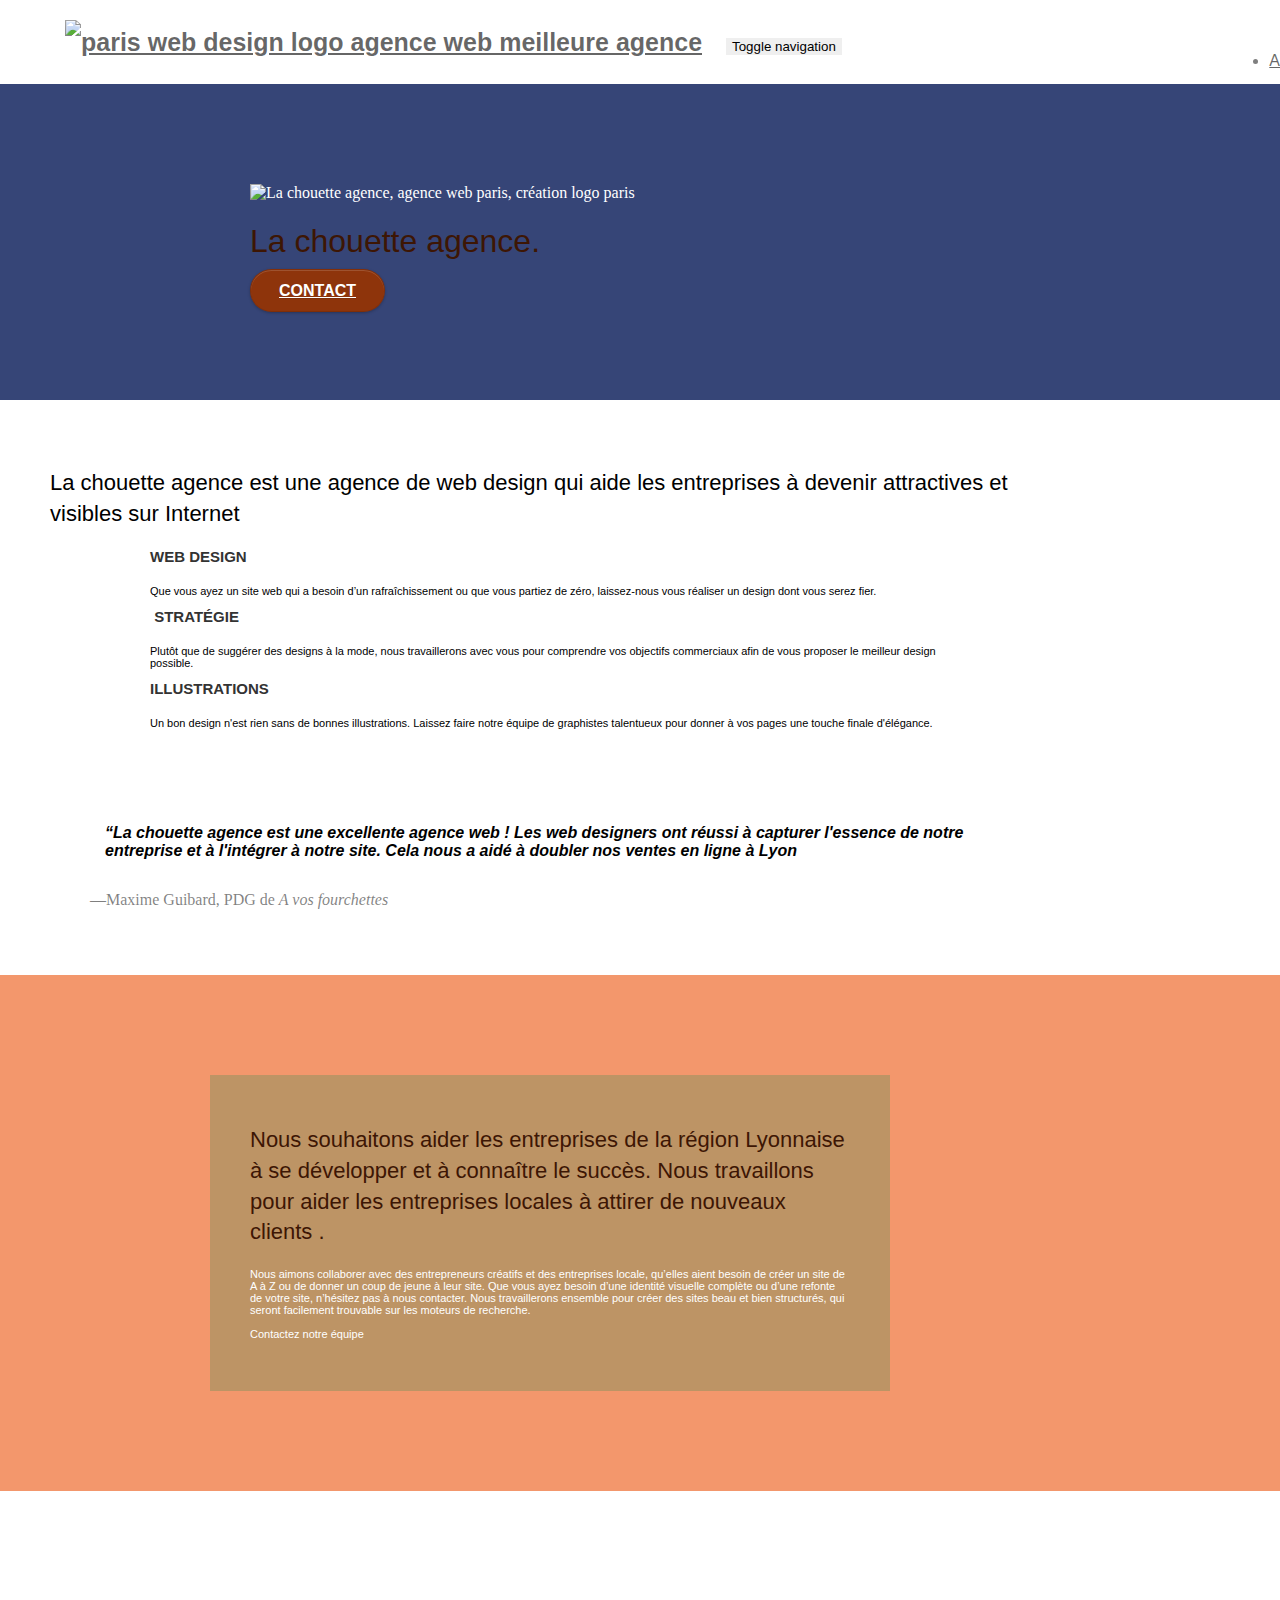
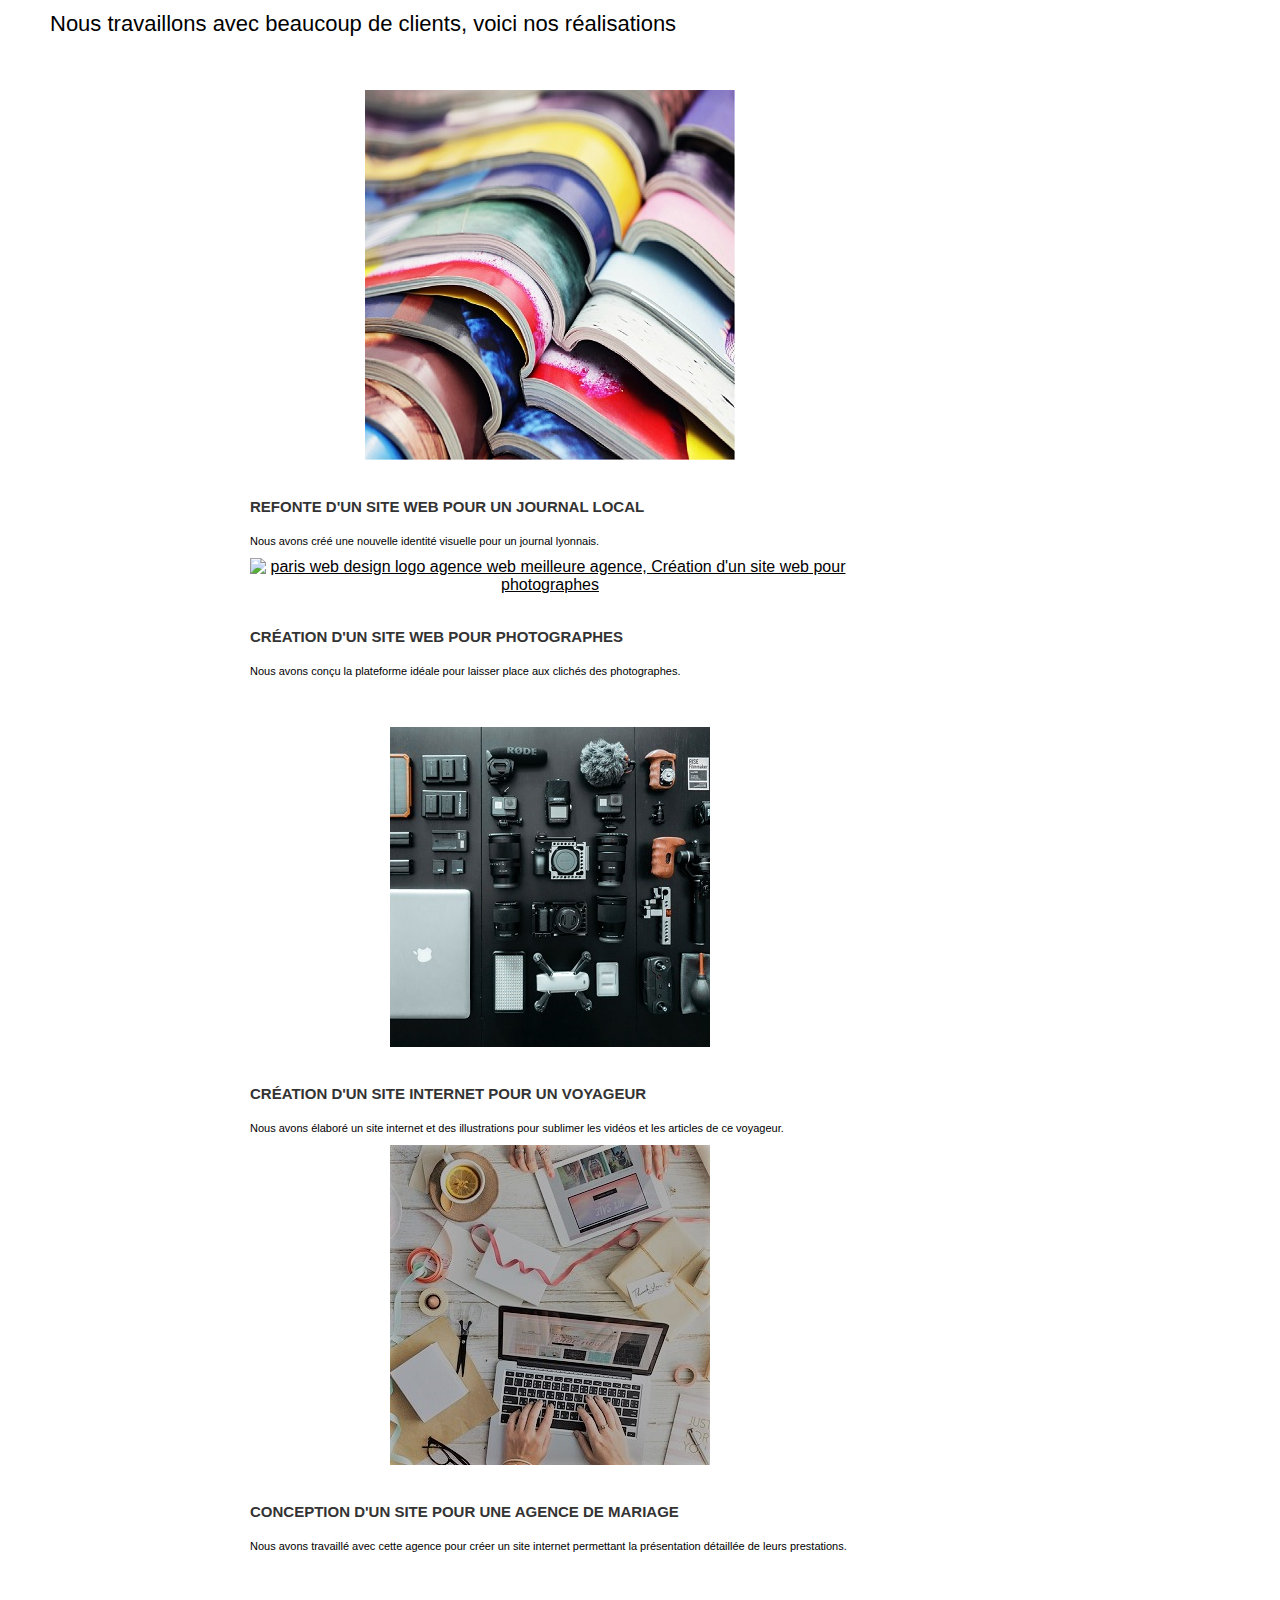
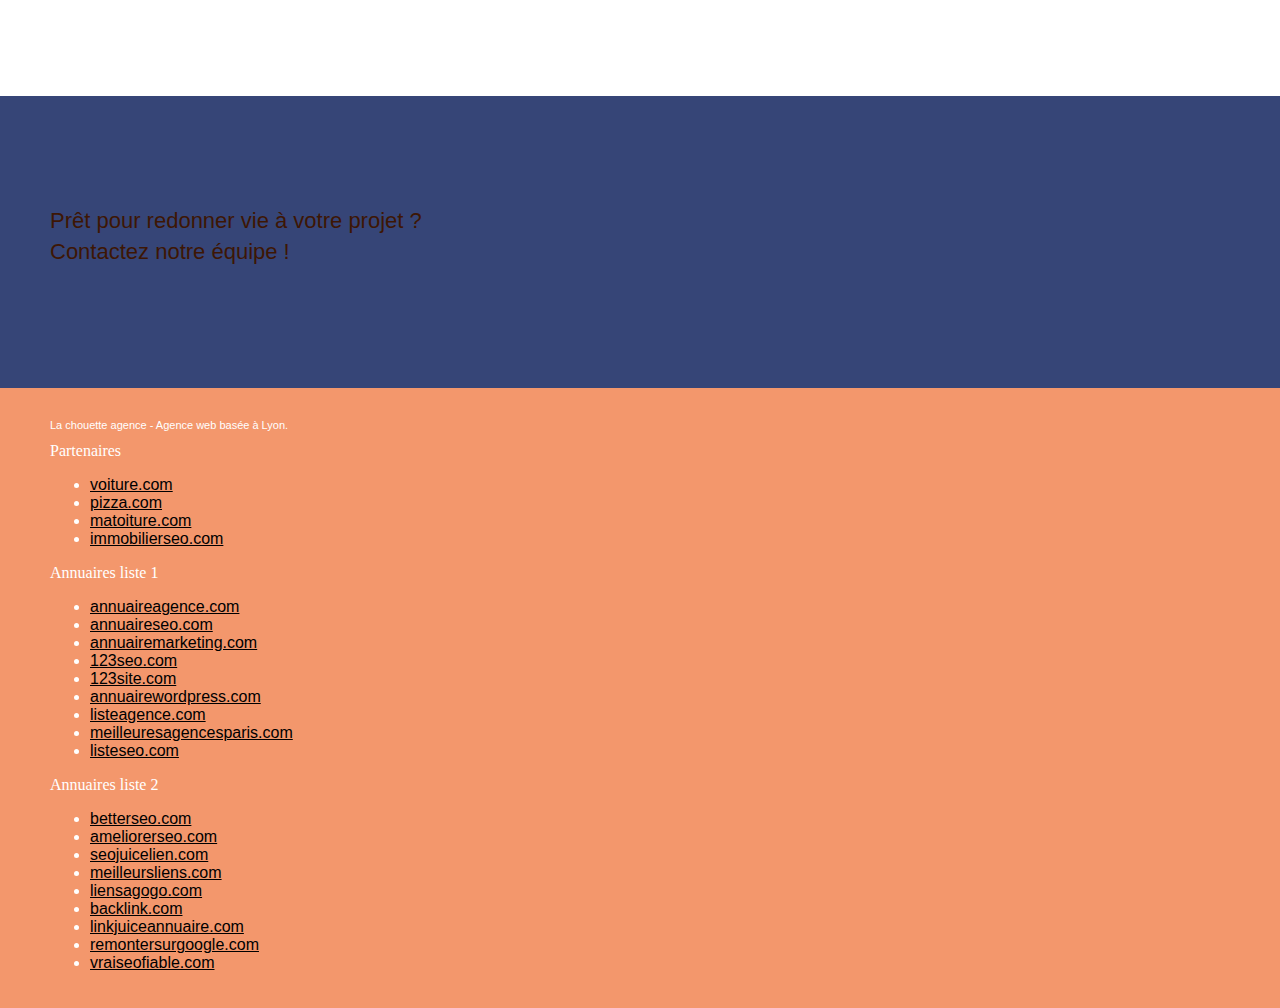
==== index.html @ bbf8730a "images formats and sizes correction, fixed language, keywords black-hat deleting, suppression double" ====
<!doctype html>
<html lang="fr">
<head>
    <meta charset="utf-8">
    <meta name="keywords" content="seo, google, site web, site internet, agence design paris, agence design, agence design,agence design,agence design,agence design,agence design,agence design,agence design,agence design">
    <meta name="description" content="">
    <meta name="viewport" content="width=device-width, initial-scale=1.0, viewport-fit=cover">
    <link rel="shortcut icon" type="image/png" href="favicon.jpg">
    
	<link rel="stylesheet" type="text/css" href="./css/bootstrap.css">
	<link rel="stylesheet" type="text/css" href="style.css">
	<link rel="stylesheet" type="text/css" href="./css/font-awesome.css">
	<link rel="stylesheet" type="text/css" href="./css/et-line.css">
	
    
	<script src="./js/jquery-2.1.0.js"></script>
	<script src="./js/bootstrap.js"></script>
	<script src="./js/blocs.js"></script>
	<script src="./js/jquery.touchSwipe.js" defer></script>
	<script src="./js/gmaps.js"></script>

    <title>.</title>

    
<!-- Analytics -->
 
<!-- Analytics END -->
    
</head>
<body>
<!-- Principal conteneur -->
<div class="page-container">
    
<!-- bloc-0 -->
<div class="bloc bgc-white l-bloc " id="bloc-0">
	<div class="container bloc-sm">

		<nav class="navbar row">
			<div class="navbar-header">
			<!--	<div class="keywords" style="color:#cccccc;font-size:1px;">Agence web à paris, stratégie web, web design, illustrations, design de site web, site web, web, internet, site internet, site</div>-->
				<a class="navbar-brand" href="index.html"><img src="img/la-chouette-agence2.jpeg" alt="paris web design logo agence web meilleure agence" height="40" /></a>
				<!--<div class="keywords" style="color:#cccccc;font-size:1px;">Agence web à paris, stratégie web, web design, illustrations, design de site web, site web, web, internet, site internet, site</div>-->
				<button id="nav-toggle" type="button" class="ui-navbar-toggle navbar-toggle" data-toggle="collapse" data-target=".navbar-1">
					<span class="sr-only">Toggle navigation</span><span class="icon-bar"></span><span class="icon-bar"></span><span class="icon-bar"></span>
				</button>
			</div>
			<div class="collapse navbar-collapse navbar-1 special-dropdown-nav">
				<ul class="site-navigation nav navbar-nav">
					<li>
						<a href="index.html">Accueil</a>
					</li>
					<li>
						<a href="page2.html">Contact</a>
					</li>
				</ul>
			</div>
		</nav>
	</div>
</div>
<!-- bloc-0 END -->

<!-- bloc-1-presentation -->
<div class="bloc bgc-dark-slate-blue bg-banniere d-bloc bg-t-edge bloc-bg-texture texture-paper b-parallax" id="bloc-1-hero">
	<div class="container bloc-lg">
		<div class="row tight-width-whitespace">
			<div class="col-sm-12">
				<img src="img/logo.png" class="center-block image-resize-mode" width="100" alt="La chouette agence, agence web paris, création logo paris" />
				<h1 class="text-center hero-bloc-text tc-white ">
					La chouette agence.
				</h1>
				<div class="text-center">
					<a href="page2.html" class="btn btn-lg btn-clean btn-rd cta-hero btn-atomic-tangerine" id="cta-hero">Contact</a>
				</div>
			</div>
		</div>
	</div>
</div>
<!-- bloc-1-presentation END -->

<!-- bloc-2-services -->
<div class="bloc bgc-white l-bloc" id="bloc-2-services">
	<div class="container bloc-md">
		<div class="row">
			<div class="col-sm-12 text-center">
				<h2>La chouette agence est une agence de web design qui aide les entreprises à devenir attractives et visibles sur Internet</h2>
			</div>
		</div>
		<div class="row voffset-lg med-width-whitespace">
			<div class="col-sm-4">
				<div class="text-center">
					<span class="et-icon-browser sm-shadow icon-dark-slate-blue icons icon-lg"></span>
				</div>
				<h3 class="mg-md text-center">
					Web design
				</h3>
				<p class="text-center ">
					Que vous ayez un site web qui a besoin d&rsquo;un rafraîchissement ou que vous partiez de zéro, laissez-nous vous réaliser un design dont vous serez fier.
				</p>
			</div>
			<div class="col-sm-4">
				<div class="text-center">
					<span class="et-icon-presentation sm-shadow icon-dark-slate-blue icons icon-lg"></span>
				</div>
				<h3 class="mg-md text-center">
					&nbsp;Stratégie
				</h3>
				<p class="text-center ">
					Plutôt que de suggérer des designs à la mode, nous travaillerons avec vous pour comprendre vos objectifs commerciaux afin de vous proposer le meilleur design possible.<br>
				</p>
			</div>
			<div class="col-sm-4">
				<div class="text-center">
					<span class="et-icon-edit sm-shadow icon-dark-slate-blue icons icon-lg"></span>
				</div>
				<h3 class="mg-md text-center">
					Illustrations
				</h3>
				<p class="text-center ">
					Un bon design n'est rien sans de bonnes illustrations. Laissez faire notre équipe de graphistes talentueux pour donner à vos pages une touche finale d'élégance.
				</p>
			</div>
		</div>
		<div class="row voffset-lg voffset">
			<div class="col-xs-12 col-md-8 col-md-offset-2 text-center">
				<!--<img alt="agence web, agence web paris, web design paris, stratégie web" src="img/citation.png" />
REMPLACEE PAR LA FIGURE PLUS BAS-->
				<figure>
					<blockquote cite="href#">
						<p>La chouette agence est une excellente agence web ! Les web designers ont réussi à capturer l'essence de notre entreprise et à l'intégrer à notre site. Cela nous a aidé à doubler nos ventes en ligne à Lyon</p>
					</blockquote>
					<figcaption>—Maxime Guibard, PDG de <cite>A vos fourchettes</cite></figcaption>
				</figure>
			</div>
		</div>
	</div>
</div>
<!-- bloc-2-services END -->

<!-- bloc-3-what-i-do -->
<div class="bloc tc-white bgc-atomic-tangerine bg-presentation d-bloc bloc-bg-texture texture-paper b-parallax" id="bloc-3-what-i-do">
	<div class="container bloc-lg">
		<div class="row tight-width-whitespace black-background">
			<div class="col-sm-12">
				<h2 class="mg-md text-center tc-white">
					Nous souhaitons aider les entreprises de la région Lyonnaise à se développer et à connaître le succès. Nous travaillons pour aider les entreprises locales à attirer de nouveaux clients .<br>
				</h2>
				<p class="text-center white">
					Nous aimons collaborer avec des entrepreneurs créatifs et des entreprises locale, qu’elles aient besoin de créer un site de A à Z ou de donner un coup de jeune à leur site. Que vous ayez besoin d’une identité visuelle complète ou d’une refonte de votre site, n’hésitez pas à nous contacter. Nous travaillerons ensemble pour créer des sites beau et bien structurés, qui seront facilement trouvable sur les moteurs de recherche. <br><br><!--<a class="ltc-white bold-link" href="page2.html">Contactez notre équipe</a>-->
					Contactez notre équipe<br>
				</p>				
			</div>
		</div>
	</div>
</div>
<!-- bloc-3-what-i-do END -->

<!-- bloc-4-portfolio -->
<div class="bloc bgc-white bg-lines-h2-bg bg-repeat l-bloc" id="bloc-4-portfolio">
	<div class="container bloc-lg">
		<div class="row">
			<div class="col-sm-12 text-center">
				<!--<img alt="agence web, agence web paris, web design paris, stratégie web" src="img/title2.png" /> REMPLACEE PAR LE TEXTE-->
				<h2>Nous travaillons avec beaucoup de clients, voici nos réalisations</h2>
			</div>
		</div>
		<div class="row tight-width-whitespace portfolio-row">
			<div class="col-sm-6">
				<a href="#" data-lightbox="img/1_2.jpg" data-gallery-id="gallery-1" data-caption="Refonte d'un site web pour un journal local" data-frame="snapshot-lb"><img src="img/1_2.jpg" alt="paris web design logo agence web meilleure agence et refonte site web journal" class="img-responsive portfolio-thumb" /></a>
				<h3 class="mg-md text-center">
					Refonte d'un site web pour un journal local
				</h3>
				<p class="text-center">
					Nous avons créé une nouvelle identité visuelle pour un journal lyonnais.
				</p>
			</div>
			<div class="col-sm-6">
				<a href="#" data-lightbox="img/2.jpg" data-gallery-id="gallery-1" data-caption="Création d'un site web pour photographes" data-frame="snapshot-lb"><img src="img/2.jpg" class="img-responsive portfolio-thumb" alt="paris web design logo agence web meilleure agence, Création d'un site web pour photographes" /></a>
				<h3 class="mg-md text-center">
					Création d'un site web pour photographes
				</h3>
				<p class="text-center">
					Nous avons conçu la plateforme idéale pour laisser place aux clichés des photographes.
				</p>
			</div>
		</div>
		<div class="row tight-width-whitespace portfolio-row">
			<div class="col-sm-6">
				<a href="#" data-lightbox="img/3.jpg" data-gallery-id="gallery-1" data-caption="Création d'un site internet pour un voyageur" data-frame="snapshot-lb"><img src="img/3.jpg" class="img-responsive portfolio-thumb" alt="paris web design logo agence web meilleure agence, Création d'un site web pour voyageur"/></a>
				<h3 class="mg-md text-center">
					Création d'un site internet pour un voyageur
				</h3>
				<p class="text-center">
					Nous avons élaboré un site internet et des illustrations pour sublimer les vidéos et les articles de ce voyageur.
				</p>
			</div>
			<div class="col-sm-6">
				<a href="#" data-lightbox="img/4.jpg" data-gallery-id="gallery-1" data-caption="Conception d'un site pour une agence de mariage" data-frame="snapshot-lb"><img src="img/4.jpg" class="img-responsive portfolio-thumb" alt="paris web design logo agence web meilleure agence, Création d'un site web pour agence de mariage" /></a>
				<h3 class="mg-md text-center">
					Conception d'un site pour une agence de mariage
				</h3>
				<p class="text-center">
					Nous avons travaillé avec cette agence pour créer un site internet permettant la présentation détaillée de leurs prestations.
				</p>
			</div>
		</div>
	</div>
</div>
<!-- bloc-4-portfolio END -->

<!-- bloc-5-cta -->
<div class="bloc bgc-dark-slate-blue bg-banniere d-bloc bloc-bg-texture texture-paper" id="bloc-5-cta">
	<div class="container bloc-lg">
		<div class="row">
			<h2 class="mg-md text-center tc-white">
				Prêt pour redonner vie à votre projet ?<br>Contactez notre équipe !
			</h2>
			<!--<div class="col-sm-12 text-center">
				<a href="page2.html" class="btn btn-atomic-tangerine btn-clean btn-rd btn-lg cta-hero">Contact</a>
			</div>-->
		</div>
	</div>
</div>
<!-- bloc-5-cta END -->

<!-- Footer - bloc-8 -->
<div class="bloc bgc-atomic-tangerine d-bloc" id="bloc-8">
	<div class="container bloc-sm">
		<div class="row">
			<div class="col-sm-12">
				<p class="text-center white">
					La chouette agence - Agence web basée à Lyon.<br>
				</p>
				<div class="row row-no-gutters social">
					<div class="col-sm-3">
						<div class="text-center">
							<a class="social" href="https://twitter.com" target="_blank" title="Notre compte Twitter"><span class="fa fa-twitter icon-md"></span></a>
						</div>
					</div>
					<div class="col-sm-3">
						<div class="text-center">
							<a class="social" href="https://www.facebook.com" target="_blank" title="Notre compte Facebook"><span class="fa fa-facebook icon-md"></span></a>
						</div>
					</div>
					<div class="col-sm-3">
						<div class="text-center">
							<a class="social" href="https://dribbble.com" target="_blank" title="Notre compte Dribbble"><span class="fa fa-dribbble icon-md"></span></a>
						</div>
					</div>
					<div class="col-sm-3">
						<div class="text-center">
							<a class="social" href="https://www.instagram.com" target="_blank" title="Notre compte Instagram"><span class="fa fa-instagram icon-md"></span></a>
						</div>
					</div>
				<!--	<div class="keywords" style="color:#F3976C;">Agence web à paris, stratégie web, web design, illustrations, design de site web, site web, web, internet, site internet, site</div>-->
				</div>
				<div class="row">
					<div class="col-sm-4">
						Partenaires
							<ul>
								<li><a href="voiture.com">voiture.com</a></li>
								<li><a href="pizza.com">pizza.com</a></li>
								<li><a href="matoiture.com">matoiture.com</a></li>
								<li><a href="immobilierseo.com">immobilierseo.com</a></li>
							</ul>		
					</div>
					<div class="col-sm-4">
						Annuaires liste 1
						<ul>
							<li><a href="annuaireagence.com">annuaireagence.com</a></li>
							<li><a href="annuaireseo.com">annuaireseo.com</a></li>
							<li><a href="annuairemarketing.com">annuairemarketing.com</a></li>
							<li><a href="123seoture.com">123seo.com</a></li>
							<li><a href="123site.com">123site.com</a></li>
							<li><a href="annuairewordpress.com">annuairewordpress.com</a></li>
							<li><a href="listeagence.com">listeagence.com</a></li>
							<li><a href="meilleuresagencesparis.com">meilleuresagencesparis.com</a></li>
							<li><a href="listeseo.com">listeseo.com</a></li>
						</ul>
					</div>
					<div class="col-sm-4">
						Annuaires liste 2
						<ul>
							<li><a href="betterseo.com">betterseo.com</a></li>
							<li><a href="ameliorerseo.com">ameliorerseo.com</a></li>
							<li><a href="seojuicelien.com">seojuicelien.com</a></li>
							<li><a href="meilleursliens.com">meilleursliens.com</a></li>
							<li><a href="liensagogo.com">liensagogo.com</a></li>
							<li><a href="backlink.com">backlink.com</a></li>
							<li><a href="linkjuiceannuaire.com">linkjuiceannuaire.com</a></li>
							<li><a href="remontersurgoogle.com">remontersurgoogle.com</a></li>
							<li><a href="vraiseofiable.com">vraiseofiable.com</a></li>
						</ul>
					</div>
				</div>
			</div>
		</div>
	</div>
</div>
<!-- Footer - bloc-8 END -->

</div>
<!-- Principal conteneur END -->
    

</body>
</html>
---- style.css ----
body {
    margin: 0;
    padding: 0;
    background: #FFF;
    overflow-x: hidden;
    -webkit-font-smoothing: antialiased;
    -moz-osx-font-smoothing: grayscale;
}

a,
button {
    transition: all .3s ease-in-out;
    outline: none!important;
    
}

a:hover {
    text-decoration: none;
    cursor: pointer;
}

#page-loading-blocs-notifaction {
    position: fixed;
    top: 0;
    bottom: 0;
    width: 100%;
    z-index: 100000;
    background: #FFFFFF url("img/pageload-spinner.gif") no-repeat center center;
}

.bloc {
    width: 100%;
    clear: both;
    background: 50% 50% no-repeat;
    padding: 0 50px;
    -webkit-background-size: cover;
    -moz-background-size: cover;
    -o-background-size: cover;
    background-size: cover;
    position: relative;
}

.bloc .container {
    padding-left: 0;
    padding-right: 0;
}

.bloc-lg {
    padding: 100px 50px;
}

.bloc-md {
    padding: 50px;
}

.bloc-sm {
    padding: 20px 50px;
}

.bg-center,
.bg-l-edge,
.bg-r-edge,
.bg-t-edge,
.bg-b-edge,
.bg-tl-edge,
.bg-bl-edge,
.bg-tr-edge,
.bg-br-edge,
.bg-repeat {
    -webkit-background-size: auto!important;
    -moz-background-size: auto!important;
    -o-background-size: auto!important;
    background-size: auto!important;
}

.bg-repeat {
    background: repeat;
}

.bg-t-edge {
    background: top no-repeat;
}

.bloc-bg-texture::before {
    content: "";
    background-size: 2px 2px;
    position: absolute;
    top: 0;
    bottom: 0;
    left: 0;
    right: 0;
}

.texture-paper::before {
    background: url("img/texture-paper.png");
    background-size: 280px 280px;
}

.b-parallax {
    background-attachment: fixed;
}

.d-bloc {
    color: #ffff/*rgba(255, 255, 255, .7)*/;
}

.d-bloc button:hover {
    color: rgba(255, 255, 255, .9);
}

.d-bloc .icon-round,
.d-bloc .icon-square,
.d-bloc .icon-rounded,
.d-bloc .icon-semi-rounded-a,
.d-bloc .icon-semi-rounded-b {
    border-color: rgba(255, 255, 255, .9);
}

.d-bloc .divider-h span {
    border-color: rgba(255, 255, 255, .2);
}

.d-bloc .a-btn,
.d-bloc .navbar a,
.d-bloc .navbar-brand,
.d-bloc a .icon-sm,
.d-bloc a .icon-md,
.d-bloc a .icon-lg,
.d-bloc a .icon-xl,
.d-bloc h1 a,
.d-bloc h2 a,
.d-bloc h3 a,
.d-bloc h4 a,
.d-bloc h5 a,
.d-bloc h6 a,
.d-bloc p a {
    color: rgba(255, 255, 255, .6);
}

.d-bloc .a-btn:hover,
.d-bloc .navbar a:hover,
.d-bloc .navbar-brand:hover,
.d-bloc a:hover .icon-sm,
.d-bloc a:hover .icon-md,
.d-bloc a:hover .icon-lg,
.d-bloc a:hover .icon-xl,
.d-bloc h1 a:hover,
.d-bloc h2 a:hover,
.d-bloc h3 a:hover,
.d-bloc h4 a:hover,
.d-bloc h5 a:hover,
.d-bloc h6 a:hover,
.d-bloc p a:hover {
    color: rgba(255, 255, 255, 1);
}

.d-bloc .navbar-toggle .icon-bar {
    background: rgba(255, 255, 255, 1);
}

.d-bloc .btn-wire,
.d-bloc .btn-wire:hover {
    color: rgba(255, 255, 255, 1);
    border-color: rgba(255, 255, 255, 1);
}

.d-bloc .panel {
    color: rgba(0, 0, 0, .5);
}

.d-bloc .panel button:hover {
    color: rgba(0, 0, 0, .7);
}

.d-bloc .panel icon {
    border-color: rgba(0, 0, 0, .7);
}

.d-bloc .panel .divider-h span {
    border-color: rgba(0, 0, 0, .1);
}

.d-bloc .panel .a-btn {
    color: rgba(0, 0, 0, .6);
}

.d-bloc .panel .a-btn:hover {
    color: rgba(0, 0, 0, 1);
}

.d-bloc .panel .btn-wire,
.d-bloc .panel .btn-wire:hover {
    color: rgba(0, 0, 0, .7);
    border-color: rgba(0, 0, 0, .3);
}

.d-bloc .panel,
.l-bloc {
    color: rgba(0, 0, 0, .5);
}

.d-bloc .panel button:hover,
.l-bloc button:hover {
    color: rgba(0, 0, 0, .7);
}

.l-bloc .icon-round,
.l-bloc .icon-square,
.l-bloc .icon-rounded,
.l-bloc .icon-semi-rounded-a,
.l-bloc .icon-semi-rounded-b {
    border-color: rgba(0, 0, 0, .7);
}

.d-bloc .panel .divider-h span,
.l-bloc .divider-h span {
    border-color: rgba(0, 0, 0, .1);
}

.d-bloc .panel .a-btn,
.l-bloc .a-btn,
.l-bloc .navbar a,
.l-bloc .navbar-brand,
.l-bloc a .icon-sm,
.l-bloc a .icon-md,
.l-bloc a .icon-lg,
.l-bloc a .icon-xl,
.l-bloc h1 a,
.l-bloc h2 a,
.l-bloc h3 a,
.l-bloc h4 a,
.l-bloc h5 a,
.l-bloc h6 a,
.l-bloc p a {
    color: rgba(0, 0, 0, .6);
}

.d-bloc .panel .a-btn:hover,
.l-bloc .a-btn:hover,
.l-bloc .navbar a:hover,
.l-bloc .navbar-brand:hover,
.l-bloc a:hover .icon-sm,
.l-bloc a:hover .icon-md,
.l-bloc a:hover .icon-lg,
.l-bloc a:hover .icon-xl,
.l-bloc h1 a:hover,
.l-bloc h2 a:hover,
.l-bloc h3 a:hover,
.l-bloc h4 a:hover,
.l-bloc h5 a:hover,
.l-bloc h6 a:hover,
.l-bloc p a:hover {
    color: rgba(0, 0, 0, 1);
}

.l-bloc .navbar-toggle .icon-bar {
    color: rgba(0, 0, 0, .6);
}

.d-bloc .panel .btn-wire,
.d-bloc .panel .btn-wire:hover,
.l-bloc .btn-wire,
.l-bloc .btn-wire:hover {
    color: rgba(0, 0, 0, .7);
    border-color: rgba(0, 0, 0, .3);
}

.voffset {
    margin-top: 30px;
}

.voffset-lg {
    margin-top: 80px;
}

.row-no-gutters {
    margin-right: 0;
    margin-left: 0;
}

.row.row-no-gutters > [class^="col-"],
.row.row-no-gutters > [class*=" col-"] {
    padding-right: 0;
    padding-left: 0;
}

#bloc-1-hero h1 {
    font-size: 32px;
}

.navbar {
    margin-bottom: 0;
    z-index: 1;
}

.navbar-brand {
    height: auto;
    padding: 3px 15px;
    font-size: 25px;
    font-weight: normal;
    font-weight: 600;
    line-height: 44px;
}

.navbar-brand img {
    max-height: 200px;
    margin: 0 5px 0 0;
    display: inline;
}

.navbar-brand img[src$=svg] {
    min-width: 100px;
}

.nav-center .navbar-brand img {
    margin: 0;
}

.navbar .nav {
    padding-top: 2px;
    margin-right: -16px;
    float: right;
    z-index: 1;
}

.nav > li {
    float: left;
    margin-top: 4px;
    font-size: 16px;
}

.navbar-nav .open .dropdown-menu > li > a {
    text-align: inherit;
}

.nav > li a:hover,
.nav > li a:focus {
    background: transparent;
}

.navbar-toggle {
    margin: 10px 10px 0 0;
    border: 0px;
}

.navbar-toggle:hover {
    background: transparent!important;
}

.navbar-toggle .icon-bar {
    background-color: rgba(0, 0, 0, .5);
    width: 26px;
}

.nav-invert .navbar .nav {
    float: left;
}

.nav-invert .navbar-header,
.nav-invert .navbar-brand {
    float: right;
    position: relative;
    z-index: 2;
}

@media (min-width: 768px) {
    .site-navigation {
        position: absolute;
        top: 50%;
        right: 20px;
        transform: translate(0, -50%);
        -webkit-transform: translateY(-50%);
    }
    .nav > li .dropdown-menu a,
    .nav > li .dropdown-menu a:hover {
        color: #484848;
    }
    .nav-invert .site-navigation {
        left: 0;
        right: 0;
    }
    .nav-center {
        text-align: center;
    }
    .nav-center .navbar-header {
        width: 100%;
    }
    .nav-center .navbar-header,
    .nav-center .navbar-brand,
    .nav-center .nav > li {
        float: none;
        display: inline-block;
    }
    .nav-center .site-navigation {
        position: relative;
        width: 100%;
        right: 0;
        margin-right: 0px;
        margin-top: 20px;
    }
    .nav-center.mini-nav .navbar-toggle {
        float: none;
        margin: 10px auto 0;
    }
}

.nav > li > .dropdown a {
    background: none!important;
    display: block;
    padding: 14px 15px;
}

nav .caret {
    margin: 0 5px;
}

.dropdown-menu .dropdown-menu {
    top: -8px;
    left: 100%;
}

.dropdown-menu .dropmenu-flow-right {
    top: 100%;
    left: 0;
    margin-left: -1px;
    border-top-left-radius: 0;
    border-top-right-radius: 0;
}

.dropdown-menu .dropdown span {
    border: 4px solid black;
    border-top-color: transparent;
    border-right-color: transparent;
    border-bottom-color: transparent;
    margin: 6px -5px 0 0!important;
    float: right;
}

.mg-md {
    margin-top: 10px;
    margin-bottom: 20px;
}

.mg-lg {
    margin-top: 10px;
    margin-bottom: 40px;
}

.btn {
    margin: 0 5px 5px 0;
}

.btn.pull-right {
    margin: 0 0 5px 5px;
}

.btn-d,
.btn-d:hover,
.btn-d:focus {
    color: #FFF;
    background: rgba(0, 0, 0, .3);
}

button {
    outline: none!important;
}

.btn-rd {
    border-radius: 40px;
}

.btn-clean {
    border: 1px solid rgba(0, 0, 0, .08);
    border-bottom-color: rgba(0, 0, 0, .1);
    text-shadow: 0 1px 0 rgba(0, 0, 1, .1);
    box-shadow: 0 1px 3px rgba(0, 0, 1, .25), inset 0 1px 0 0 rgba(255, 255, 255, .15);
}

.icon-md {
    font-size: 30px!important;
}

.icon-lg {
    font-size: 60px!important;
}

.sm-shadow {
    text-shadow: 0 1px 2px rgba(0, 0, 0, .3);
}

.panel-sq,
.panel-sq .panel-heading,
.panel-sq .panel-footer {
    border-radius: 0;
}

.panel-rd {
    border-radius: 30px;
}

.panel-rd .panel-heading {
    border-radius: 29px 29px 0 0;
}

.panel-rd .panel-footer {
    border-radius: 0 0 29px 29px;
}

.form-control {
    border-color: rgba(0, 0, 0, .1);
    box-shadow: none;
}

.scrollToTop {
    width: 40px;
    height: 40px;
    position: fixed;
    bottom: 20px;
    right: 20px;
    opacity: 0;
    z-index: 500;
    transition: all .3s ease-in-out;
}

.scrollToTop span {
    margin-top: 6px;
}

.showScrollTop {
    font-size: 14px;
    opacity: 1;
}

a[data-lightbox] {
    position: relative;
    display: block;
    text-align: center;
}

a[data-lightbox]:hover::before {
    content: "+";
    font-family: "HelveticaNeue-Light", "Helvetica Neue Light", "Helvetica Neue", Helvetica, Arial;
    font-size: 32px;
    width: 50px;
    height: 50px;
    margin-left: -25px;
    border-radius: 50%;
    background: rgba(0, 0, 0, .6);
    color: #FFF;
    font-weight: 100;
    z-index: 1;
    position: absolute;
    top: 50%;
    transform: translateY(-50%);
    -webkit-transform: translateY(-50%);
}

a[data-lightbox]:hover img {
    opacity: 0.6;
    -webkit-animation-fill-mode: none;
    animation-fill-mode: none;
}

#lightbox-modal {
    display: flex;
    align-items: center;
}

#lightbox-modal .modal-dialog {
    width: 90%;
    max-width: 900px;
    margin: 0 auto 0;
}

#lightbox-modal .modal-dialog img {
    max-height: 90vh;
    margin: 0 auto;
}

.lightbox-caption {
    padding: 20px;
    color: #FFF;
    background: rgba(0, 0, 0, .5);
    position: absolute;
    left: 15px;
    right: 15px;
    bottom: 5px;
}

.close-lightbox {
    color: #FFF;
    font-size: 30px;
    position: absolute;
    top: 20px;
    right: 20px;
    z-index: 20;
    background: rgba(0, 0, 0, .5);
    border: none;
    line-height: 30px;
    padding: 0 9px 5px;
    opacity: 0.3;
}

.close-lightbox:hover,
.next-lightbox:hover,
.prev-lightbox:hover {
    opacity: 1.0;
    color: #FFF;
}

.next-lightbox,
.prev-lightbox {
    font-size: 20px;
    color: rgba(255, 255, 255, .9);
    background: rgba(0, 0, 0, .5);
    transition: all .2s ease-in-out;
    position: absolute;
    top: 45%;
    z-index: 1;
    opacity: 0.4;
}

.next-lightbox {
    padding: 6px 8px 1px 13px;
    right: 25px;
}

.prev-lightbox {
    padding: 6px 13px 1px 10px;
    left: 25px;
}

.snapshot-lb .modal-body {
    padding-bottom: 45px;
}

.snapshot-lb .lightbox-caption {
    padding: 0;
    color: rgba(0, 0, 0, .5);
    background: none;
}

h1,
h2,
h3,
h4,
h5,
h6,
p,
label,
.btn,
a {
    font-family: "helvetica";
    font-weight: 400;
    color: black/* #575757!important*/;
}

.container {
    max-width: 1000px;
}

.hero-bloc-text {
    font-size: 38px;
}

.hero-bloc-text-sub {
    font-size: 36px;
}

.statement-bloc-text {
    line-height: 26px;
    font-style: italic;
    font-size: 20px;
    text-align: center;
    font-weight: lighter;
    max-width: 520px;
    margin: auto auto auto auto;
}

p {
    font-size: 11px;
}

.tight-width-whitespace {
    max-width: 600px;
    margin: auto auto auto auto;
}

.h1 {
    font-size: 20px;
    font-family: "Open Sans";
}

.cta-hero {
    margin-top: 22px;
    color: #FFFFFF!important;
    text-transform: uppercase;
    padding: 12px 28px 12px 28px;
    font-size: 16px;
    font-weight: 700;
}

.social {
    max-width: 400px;
    margin: auto auto auto auto;
    color: white;
}

h2 {
    font-size: 22px;
    line-height: 1.4em;
}

h3 {
    font-size: 15px;
    text-transform: uppercase;
    font-weight: 700;
    color: #333333!important;
}

.med-width-whitespace {
    max-width: 800px;
    margin: auto auto auto auto;
    box-shadow: 0px 0px 0px #000000;
}

h1 {
    color: #333333!important;
}

h4 {
    color: #333333!important;
}

.icons {
    margin-bottom: 14px;
    margin-top: 24px;
}

.white {
    color: #FFFFFF!important;
}

.portfolio-thumb {
    margin-bottom: 24px;
}

.portfolio-row {
    margin-bottom: 44px;
    margin-top: 50px;
}

.avatar {
    box-shadow: 0px 4px 9px rgba(0, 0, 0, 0.3);
}

.black-background {
    background-color: rgba(165, 147, 99, 0.7);
    padding: 40px 40px 40px 40px;
}

.bold-link {
    font-weight: 900;
    text-decoration: underline!important;
}

.bgc-white {
    background-color: #FFFFFF;
}

.bgc-dark-slate-blue {
    background-color: #364577;
}

.bgc-atomic-tangerine {
    background-color: #F3976C;
}

.tc-white {
    color: #3d1604!important/*#F3976C!important*/;
}

.btn-atomic-tangerine {
    background: #8E340B/*#F3976C*/;
    color: #FFFFFF!important;
}

.btn-atomic-tangerine:hover {
    background: #c27956!important;
    color: #FFFFFF!important;
}

.ltc-white {
    color: #FFFFFF!important;
}

.ltc-white:hover {
    color: #cccccc!important;
}

.ltc-atomic-tangerine {
    color: #F3976C!important;
}

.ltc-atomic-tangerine:hover {
    color: #c27956!important;
}

.icon-dark-slate-blue {
    color: #364577!important;
    border-color: #364577!important;
}

.bg-dots-bg {
    background-image: url("img/dots-bg.png");
}

.bg-lines-h2-bg {
    background-image: url("img/lines-h2-bg.png");
}

.bg-banniere {
    background-image: url("img/la-chouette-agence-banniere.jpg");
}

.bg-presentation {
    background-image: url("img/image-de-presentation.jpg");
}

@media (max-width: 1024px) {
    .bloc {
        padding-left: 20px;
        padding-right: 20px;
    }
    .bloc.full-width-bloc,
    .bloc-tile-2.full-width-bloc .container,
    .bloc-tile-3.full-width-bloc .container,
    .bloc-tile-4.full-width-bloc .container {
        padding-left: 0;
        padding-right: 0;
    }
}

@media (max-width: 992px) and (min-width: 768px) {
    .navbar .nav {
        max-width: 80%
    }
    .nav-center.navbar .nav {
        max-width: 100%
    }
}

@media only screen and (min-device-width: 768px) and (max-device-width: 1024px) and (orientation: landscape) {
    .b-parallax {
        background-attachment: scroll;
    }
}

@media only screen and (min-device-width: 1024px) and (max-device-width: 1366px) and (-webkit-min-device-pixel-ratio: 1.5) {
    .b-parallax {
        background-attachment: scroll;
    }
}

@media (max-width: 991px) {
    .container {
        width: 100%;
    }
    .b-parallax {
        background-attachment: scroll;
    }
    .page-container,
    #hero-bloc {
        overflow-x: hidden;
        position: relative;
    }
    .bloc {
        padding-left: constant(safe-area-inset-left);
        padding-right: constant(safe-area-inset-right);
    }
    .bloc-group,
    .bloc-group .bloc {
        display: block;
        width: 100%;
    }
    .bloc-fill-screen .fill-bloc-top-edge,
    .bloc-fill-screen .fill-bloc-bottom-edge {
        padding: 0 20px;
        padding-left: constant(safe-area-inset-left);
        padding-right: constant(safe-area-inset-right);
    }
}

@media (max-width: 767px) {
    .page-container {
        overflow-x: hidden;
        position: relative;
    }
    h1,
    h2,
    h3,
    h4,
    h5,
    h6,
    p,
    #disqus_thread {
        padding-left: 10px!important;
        padding-right: 10px!important;
    }
    .b-parallax {
        background-attachment: scroll;
    }
    .navbar .nav {
        padding-top: 0;
        border-top: 1px solid rgba(0, 0, 0, .2);
        float: none!important;
    }
    .navbar.row {
        margin-left: 0;
        margin-right: 0;
    }
    .site-navigation {
        position: inherit;
        transform: none;
        -webkit-transform: none;
        -ms-transform: none;
    }
    .nav > li {
        margin-top: 0;
        border-bottom: 1px solid rgba(0, 0, 0, .1);
        background: rgba(0, 0, 0, .05);
        text-align: left;
        padding-left: 15px;
        width: 100%;
    }
    .nav > li:hover {
        background: rgba(0, 0, 0, .08);
    }
    .dropdown .dropdown a .caret {
        float: none;
        margin: 5px 0 0 10px!important;
        border: 4px solid black;
        border-bottom-color: transparent;
        border-right-color: transparent;
        border-left-color: transparent;
    }
    #hero-bloc .navbar .nav {
        background: rgba(0, 0, 0, .8);
    }
    #hero-bloc .navbar .nav a {
        color: rgba(255, 255, 255, .6);
    }
    .hero {
        padding: 50px 0;
    }
    .hero-nav {
        left: -1px;
        right: -1px;
    }
    .navbar-collapse {
        padding: 0;
        overflow-x: hidden;
        -webkit-box-shadow: none;
        box-shadow: none;
    }
    .navbar-brand img {
        max-height: 40px;
        width: auto;
    }
    .nav-invert .navbar-header {
        float: none;
        width: 100%;
    }
    .nav-invert .navbar-toggle {
        float: left;
        margin-left: 10px;
    }
    .bloc {
        padding-left: 0;
        padding-right: 0;
    }
    .bloc-xxl,
    .bloc-xl,
    .bloc-lg {
        padding: 40px 0;
    }
    .bloc-sm,
    .bloc-md {
        padding-left: 0;
        padding-right: 0;
    }
    .bloc-tile-2 .container,
    .bloc-tile-3 .container,
    .bloc-tile-4 .container,
    .bloc-fill-screen .fill-bloc-top-edge,
    .bloc-fill-screen .fill-bloc-bottom-edge {
        padding-left: 0;
        padding-right: 0;
    }
    .a-block {
        padding: 0 10px;
    }
    .btn-dwn {
        display: none;
    }
    .voffset {
        margin-top: 5px;
    }
    .voffset-md {
        margin-top: 20px;
    }
    .voffset-lg {
        margin-top: 30px;
    }
    form {
        padding: 5px;
    }
    .close-lightbox {
        display: inline-block;
    }
    .blocsapp-device-iphone5 {
        background-size: 216px 425px;
        padding-top: 60px;
        width: 216px;
        height: 425px;
    }
    .blocsapp-device-iphone5 img {
        width: 180px;
        height: 320px;
    }
}

@media (max-width: 400px) {
    .bloc {
        padding-left: 0;
        padding-right: 0;
    }
}

@media (max-width: 767px) {
    .bloc-mob-center-text {
        text-align: center;
    }
}
/**CITATION AJOUTEE*/
blockquote {
    margin: 0;
}

blockquote p {
    padding: 15px;
    font-size: medium;
    font-style: italic;
    font-weight: bold;
    border-radius: 5px;
}

blockquote p::before {
    content: '\201C';
}
.fa::before{
    color: white;
}
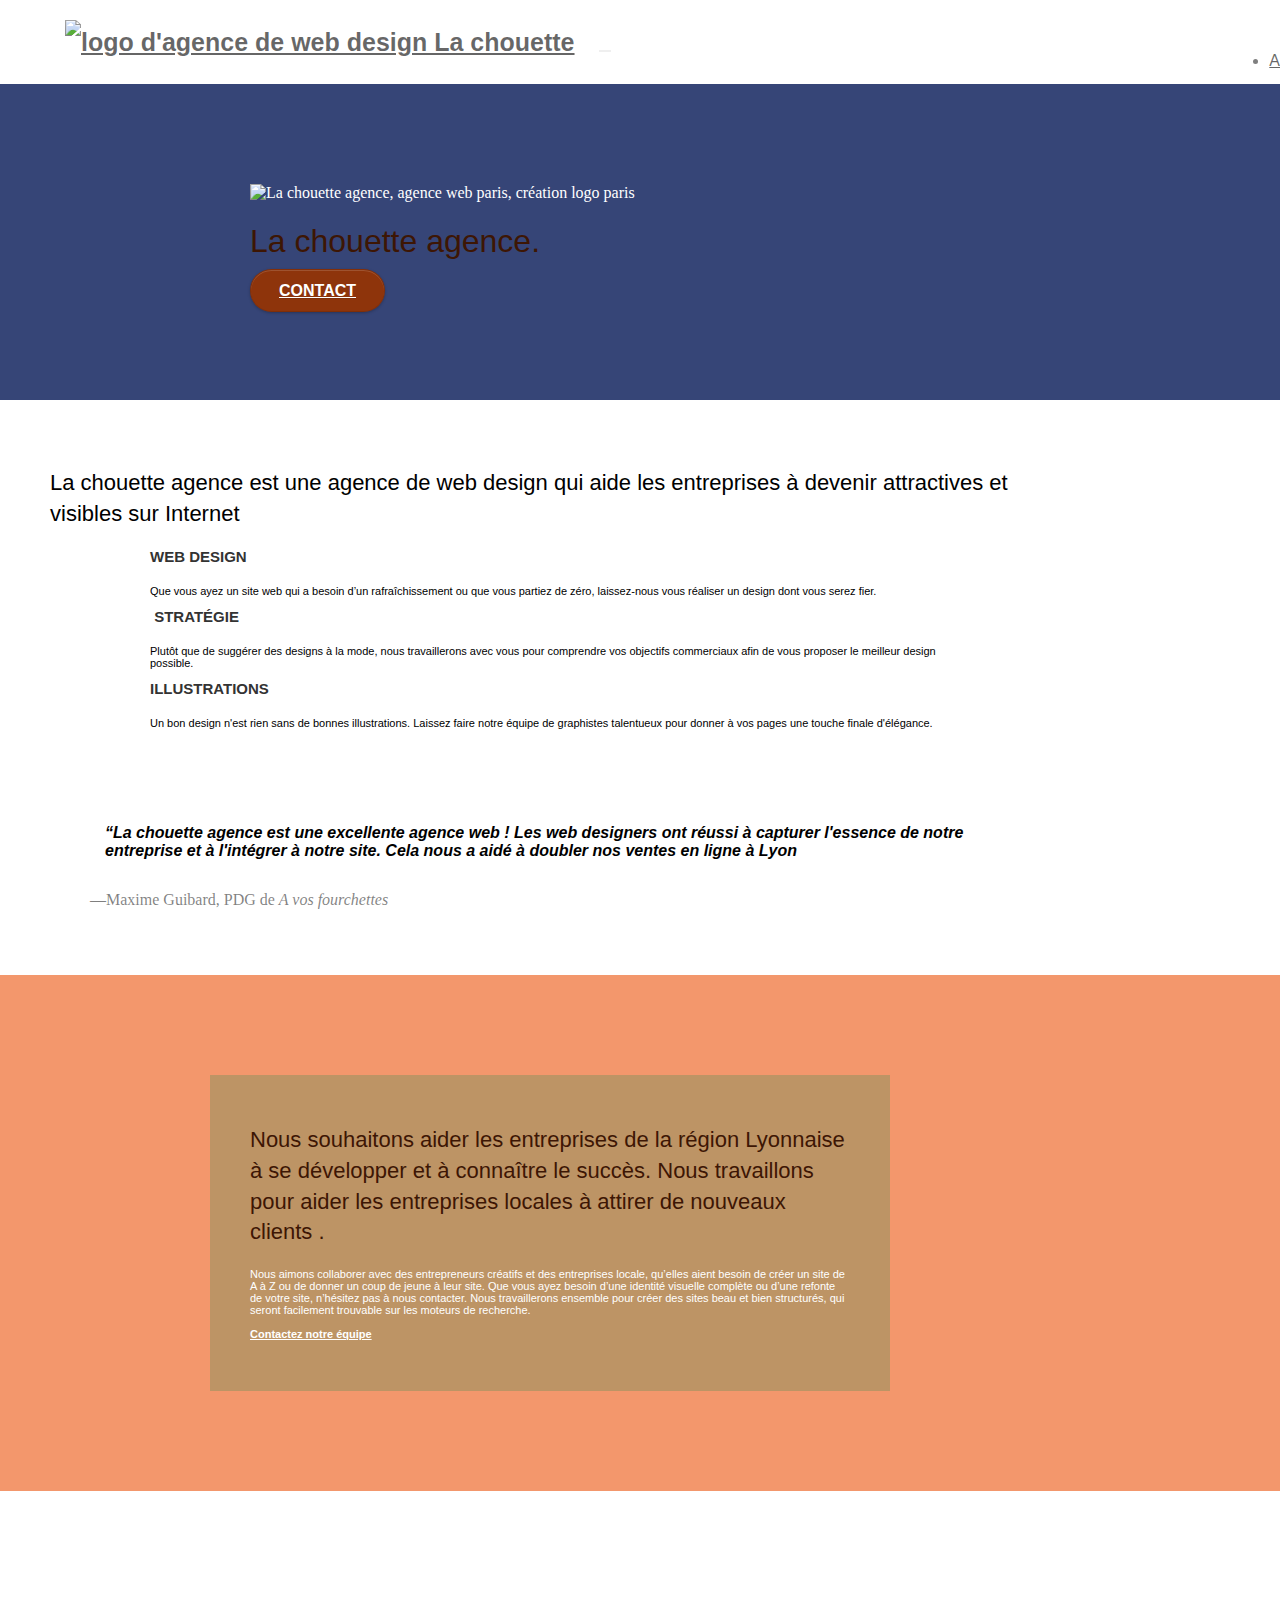
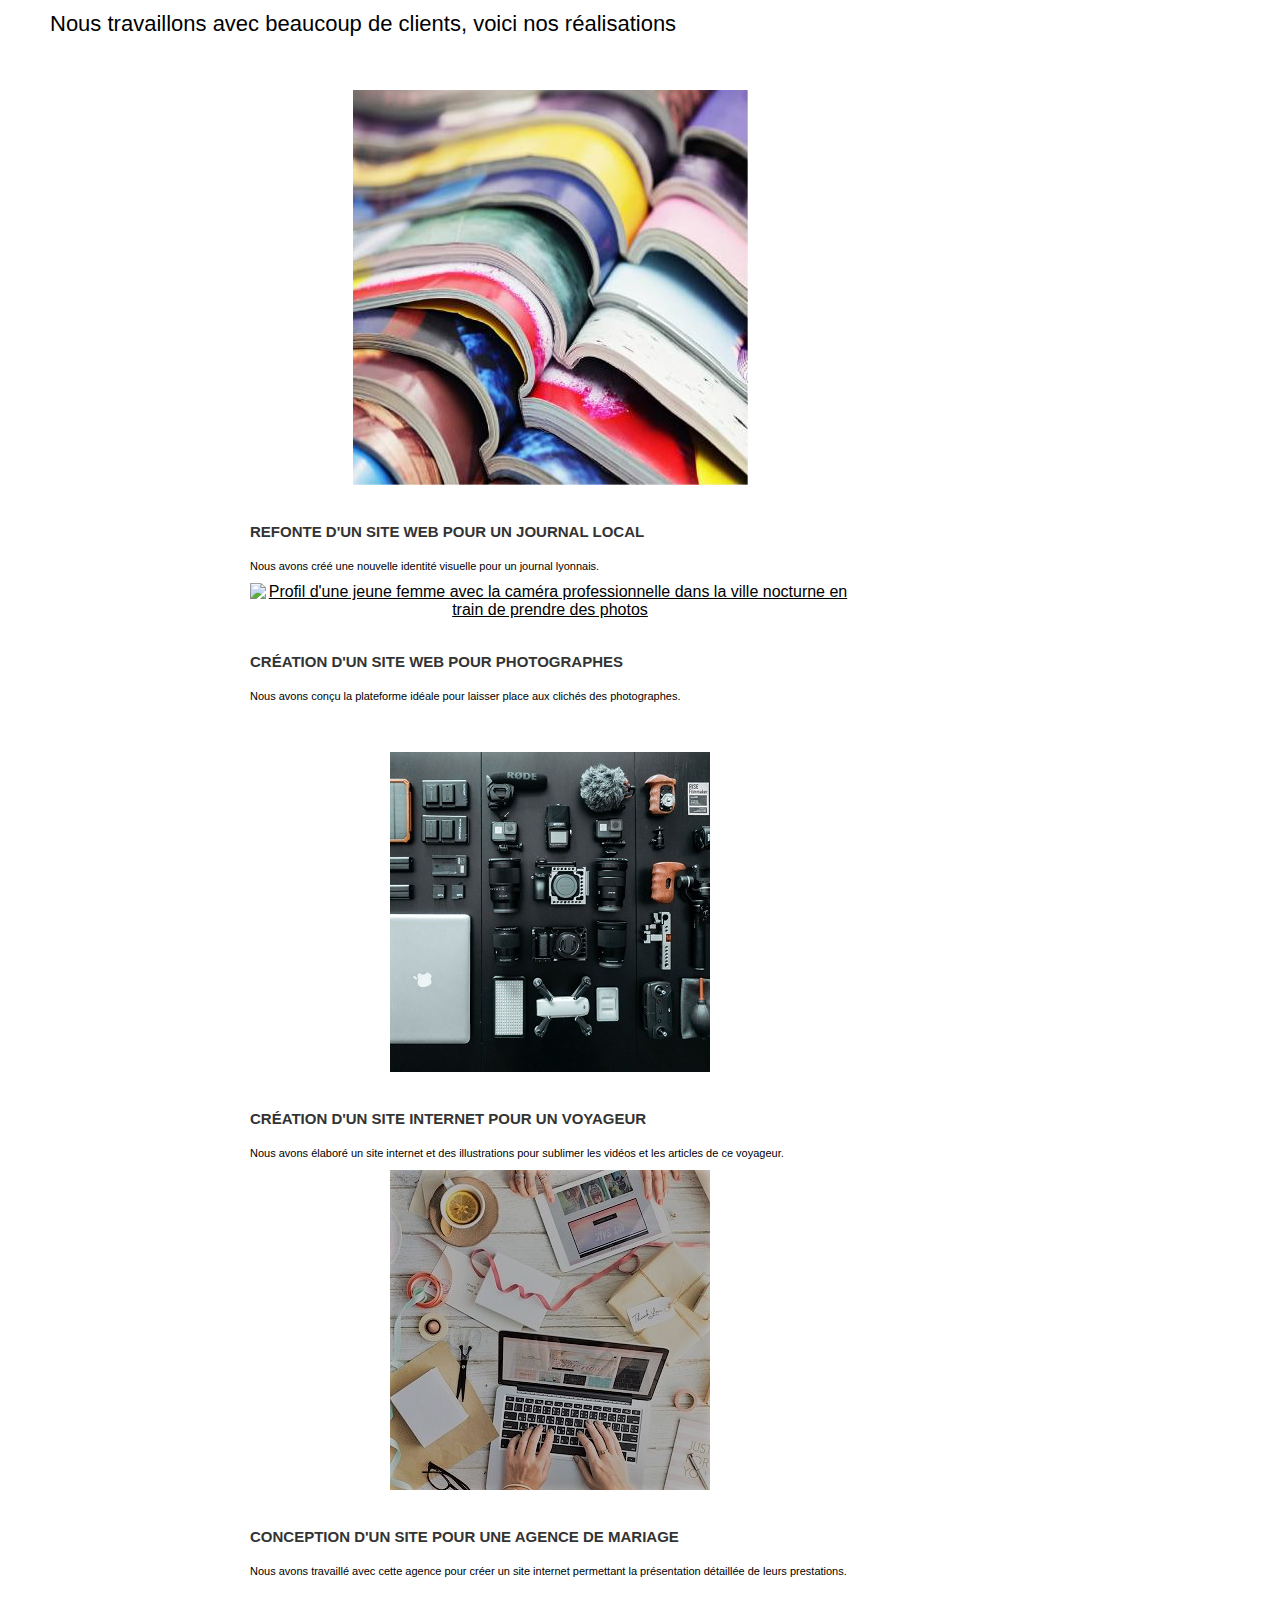
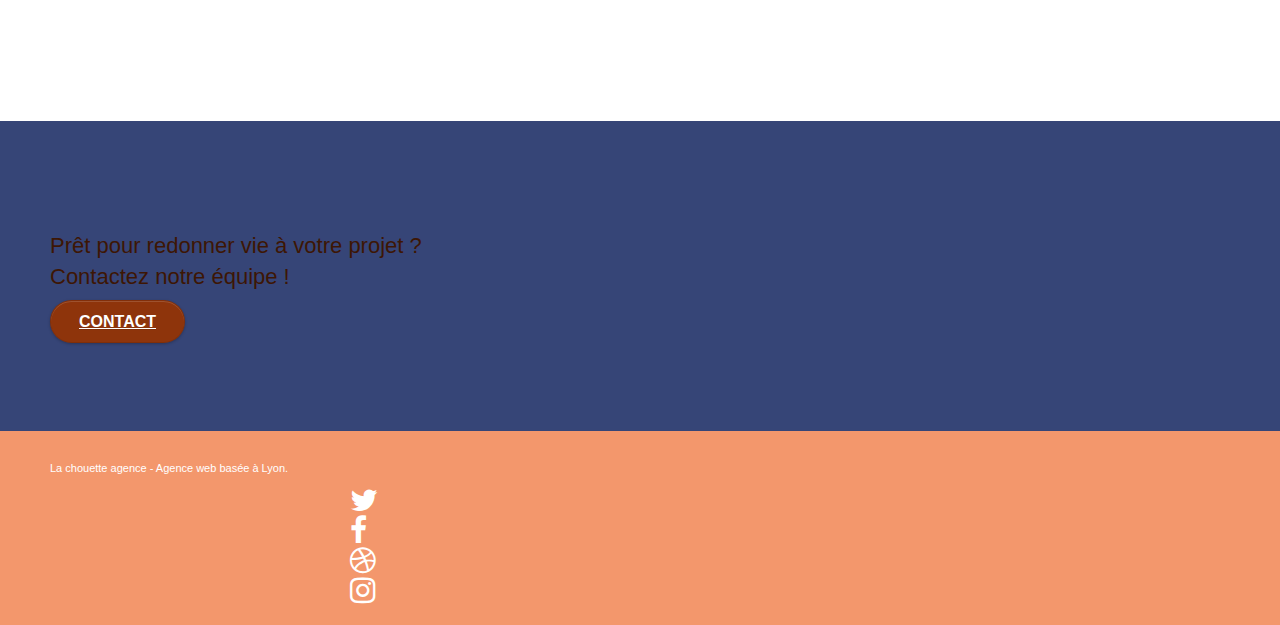
==== commit 0e08b304: "link rel added, script deleted, unused css disabled, working on icons, images alt description" ====
--- a/index.html
+++ b/index.html
@@ -1,306 +1,372 @@
 <!doctype html>
-<html lang="fr">
+<html lang="fr-FR">
+
 <head>
-    <meta charset="utf-8">
-    <meta name="keywords" content="seo, google, site web, site internet, agence design paris, agence design, agence design,agence design,agence design,agence design,agence design,agence design,agence design,agence design">
-    <meta name="description" content="">
-    <meta name="viewport" content="width=device-width, initial-scale=1.0, viewport-fit=cover">
-    <link rel="shortcut icon" type="image/png" href="favicon.jpg">
-    
-	<link rel="stylesheet" type="text/css" href="./css/bootstrap.css">
+	<meta charset="utf-8">
+
+	<title>La chouette agence - agence de web design, création de Site Web performant</title>
+	
+	<meta name="description"
+		content="Augmentez votre visibilité et générez des ventes 24/7 grâce à un site-vitrine, site de réservation ou site E-commerce avec La chouette agence"> <!--141 lettres-->
+	<meta name="viewport" content="width=device-width, initial-scale=1.0">
+	<link rel="shortcut icon" type="image/png" href="favicon.jpg">
+	<!--png? à verifier-->
+
+	<!-- <link rel="stylesheet" type="text/css" href="./css/bootstrap.css"> ENLEVE-->
+	<!--<link rel="stylesheet" type="text/css" href="./css/font-awesome.css"> ENLEVE-->
+
+	<!--AJOUTES-->
+	<link rel="stylesheet" href="https://cdnjs.cloudflare.com/ajax/libs/twitter-bootstrap/3.3.5/css/bootstrap.min.css"
+		integrity="sha512-dTfge/zgoMYpP7QbHy4gWMEGsbsdZeCXz7irItjcC3sPUFtf0kuFbDz/ixG7ArTxmDjLXDmezHubeNikyKGVyQ=="
+		crossorigin="anonymous" referrerpolicy="no-referrer" />
+	<link rel="stylesheet" href="https://cdnjs.cloudflare.com/ajax/libs/font-awesome/4.7.0/css/font-awesome.min.css"
+		integrity="sha512-SfTiTlX6kk+qitfevl/7LibUOeJWlt9rbyDn92a1DqWOw9vWG2MFoays0sgObmWazO5BQPiFucnnEAjpAB+/Sw=="
+		crossorigin="anonymous" referrerpolicy="no-referrer" />
+
+	<link rel="stylesheet" type="text/css" href="./css/et-line.css">
 	<link rel="stylesheet" type="text/css" href="style.css">
-	<link rel="stylesheet" type="text/css" href="./css/font-awesome.css">
-	<link rel="stylesheet" type="text/css" href="./css/et-line.css">
-	
-    
+
 	<script src="./js/jquery-2.1.0.js"></script>
-	<script src="./js/bootstrap.js"></script>
+	<script src="https://cdnjs.cloudflare.com/ajax/libs/twitter-bootstrap/3.3.5/js/bootstrap.min.js"
+		integrity="sha512-K1qjQ+NcF2TYO/eI3M6v8EiNYZfA95pQumfvcVrTHtwQVDG+aHRqLi/ETn2uB+1JqwYqVG3LIvdm9lj6imS/pQ=="
+		crossorigin="anonymous" referrerpolicy="no-referrer"></script> <!--AJOUTE-->
+	<!-- <script src="./js/bootstrap.js"></script> ENLEVE-->
 	<script src="./js/blocs.js"></script>
 	<script src="./js/jquery.touchSwipe.js" defer></script>
-	<script src="./js/gmaps.js"></script>
-
-    <title>.</title>
-
-    
-<!-- Analytics -->
- 
-<!-- Analytics END -->
-    
+
+	<!-- Analytics -->
+
+	<!-- Analytics END -->
+
 </head>
+
 <body>
-<!-- Principal conteneur -->
-<div class="page-container">
-    
-<!-- bloc-0 -->
-<div class="bloc bgc-white l-bloc " id="bloc-0">
-	<div class="container bloc-sm">
-
-		<nav class="navbar row">
-			<div class="navbar-header">
-			<!--	<div class="keywords" style="color:#cccccc;font-size:1px;">Agence web à paris, stratégie web, web design, illustrations, design de site web, site web, web, internet, site internet, site</div>-->
-				<a class="navbar-brand" href="index.html"><img src="img/la-chouette-agence2.jpeg" alt="paris web design logo agence web meilleure agence" height="40" /></a>
-				<!--<div class="keywords" style="color:#cccccc;font-size:1px;">Agence web à paris, stratégie web, web design, illustrations, design de site web, site web, web, internet, site internet, site</div>-->
-				<button id="nav-toggle" type="button" class="ui-navbar-toggle navbar-toggle" data-toggle="collapse" data-target=".navbar-1">
-					<span class="sr-only">Toggle navigation</span><span class="icon-bar"></span><span class="icon-bar"></span><span class="icon-bar"></span>
-				</button>
-			</div>
-			<div class="collapse navbar-collapse navbar-1 special-dropdown-nav">
-				<ul class="site-navigation nav navbar-nav">
-					<li>
-						<a href="index.html">Accueil</a>
-					</li>
-					<li>
-						<a href="page2.html">Contact</a>
-					</li>
-				</ul>
-			</div>
-		</nav>
+	<!-- Principal conteneur -->
+	<div class="page-container">
+
+		<!-- bloc-0 -->
+		<div class="bloc bgc-white l-bloc " id="bloc-0">
+			<div class="container bloc-sm">
+
+				<nav class="navbar row">
+					<div class="navbar-header">
+						<a class="navbar-brand" href="index.html"><img src="img/la-chouette-agence.png"
+						alt="logo d'agence de web design La chouette" height="40" /></a>
+						<!--correction de "alt"-->
+						<button id="nav-toggle" type="button" class="ui-navbar-toggle navbar-toggle"
+						data-toggle="collapse" data-target=".navbar-1">
+							<span class="sr-only">Toggle navigation</span><span class="icon-bar"></span><span
+							class="icon-bar"></span><span class="icon-bar"></span>
+						</button>
+					</div>
+					<div class="collapse navbar-collapse navbar-1 special-dropdown-nav">
+						<ul class="site-navigation nav navbar-nav">
+							<li>
+								<a href="index.html">Accueil</a>
+							</li>
+							<li>
+								<a href="contact.html">Contact</a>
+							</li>
+						</ul>
+					</div>
+				</nav>
+			</div>
+		</div>
+		<!-- bloc-0 END -->
+
+		<!-- bloc-1-presentation -->
+		<div class="bloc bgc-dark-slate-blue bg-banniere d-bloc bg-t-edge bloc-bg-texture texture-paper b-parallax"
+			id="bloc-1-hero">
+			<div class="container bloc-lg">
+				<div class="row tight-width-whitespace">
+					<div class="col-sm-12">
+						<img src="img/logo.png" class="center-block image-resize-mode" width="100"
+							alt="La chouette agence, agence web paris, création logo paris" />
+						<h1 class="text-center hero-bloc-text tc-white ">
+							La chouette agence.
+						</h1>
+						<div class="text-center">
+							<a href="contact.html?src=bandeau"
+								class="btn btn-lg btn-clean btn-rd cta-hero btn-atomic-tangerine"
+								id="cta-hero">Contact</a>
+						</div>
+					</div>
+				</div>
+			</div>
+		</div>
+		<!-- bloc-1-presentation END -->
+
+		<!-- bloc-2-services -->
+		<div class="bloc bgc-white l-bloc" id="bloc-2-services">
+			<div class="container bloc-md">
+				<div class="row">
+					<div class="col-sm-12 text-center">
+						<h2>La chouette agence est une agence de web design qui aide les entreprises à devenir
+							attractives et visibles sur Internet</h2>
+					</div>
+				</div>
+				<div class="row voffset-lg med-width-whitespace">
+					<div class="col-sm-4">
+						<div class="text-center">
+							<span class="et-icon-browser sm-shadow icon-dark-slate-blue icons icon-lg"></span>
+						</div>
+						<h3 class="mg-md text-center">
+							Web design
+						</h3>
+						<p class="text-center ">
+							Que vous ayez un site web qui a besoin d&rsquo;un rafraîchissement ou que vous partiez de
+							zéro, laissez-nous vous réaliser un design dont vous serez fier.
+						</p>
+					</div>
+					<div class="col-sm-4">
+						<div class="text-center">
+							<span class="et-icon-presentation sm-shadow icon-dark-slate-blue icons icon-lg"></span>
+						</div>
+						<h3 class="mg-md text-center">
+							&nbsp;Stratégie
+						</h3>
+						<p class="text-center ">
+							Plutôt que de suggérer des designs à la mode, nous travaillerons avec vous pour comprendre
+							vos objectifs commerciaux afin de vous proposer le meilleur design possible.<br>
+						</p>
+					</div>
+					<div class="col-sm-4">
+						<div class="text-center">
+							<span class="et-icon-edit sm-shadow icon-dark-slate-blue icons icon-lg"></span>
+						</div>
+						<h3 class="mg-md text-center">
+							Illustrations
+						</h3>
+						<p class="text-center ">
+							Un bon design n'est rien sans de bonnes illustrations. Laissez faire notre équipe de
+							graphistes talentueux pour donner à vos pages une touche finale d'élégance.
+						</p>
+					</div>
+				</div>
+				<div class="row voffset-lg voffset">
+					<div class="col-xs-12 col-md-8 col-md-offset-2 text-center">
+						<!--<img alt="agence web, agence web paris, web design paris, stratégie web" src="img/citation.png" />
+REMPLACEE PAR LA FIGURE PLUS BAS-->
+						<figure>
+							<blockquote cite="href#">
+								<p>La chouette agence est une excellente agence web ! Les web designers ont réussi à
+									capturer l'essence de notre entreprise et à l'intégrer à notre site. Cela nous a
+									aidé à doubler nos ventes en ligne à Lyon</p>
+							</blockquote>
+							<figcaption>—Maxime Guibard, PDG de <cite>A vos fourchettes</cite></figcaption>
+						</figure>
+					</div>
+				</div>
+			</div>
+		</div>
+		<!-- bloc-2-services END -->
+
+		<!-- bloc-3-what-i-do -->
+		<div class="bloc tc-white bgc-atomic-tangerine bg-presentation d-bloc bloc-bg-texture texture-paper b-parallax"
+			id="bloc-3-what-i-do">
+			<div class="container bloc-lg">
+				<div class="row tight-width-whitespace black-background">
+					<div class="col-sm-12">
+						<h2 class="mg-md text-center tc-white">
+							Nous souhaitons aider les entreprises de la région Lyonnaise à se développer et à connaître
+							le succès. Nous travaillons pour aider les entreprises locales à attirer de nouveaux clients
+							.<br>
+						</h2>
+						<p class="text-center white">
+							Nous aimons collaborer avec des entrepreneurs créatifs et des entreprises locale, qu’elles
+							aient besoin de créer un site de A à Z ou de donner un coup de jeune à leur site. Que vous
+							ayez besoin d’une identité visuelle complète ou d’une refonte de votre site, n’hésitez pas à
+							nous contacter. Nous travaillerons ensemble pour créer des sites beau et bien structurés,
+							qui seront facilement trouvable sur les moteurs de recherche. <br><br>
+							<a class="ltc-white bold-link" href="contact.html">Contactez notre équipe</a>
+							<!--Contactez notre équipe--><br>
+						</p>
+					</div>
+				</div>
+			</div>
+		</div>
+		<!-- bloc-3-what-i-do END -->
+
+		<!-- bloc-4-portfolio -->
+		<section class="bloc bgc-white bg-lines-h2-bg bg-repeat l-bloc" id="bloc-4-portfolio">
+			<div class="container bloc-lg">
+				<div class="row">
+					<div class="col-sm-12 text-center">
+						<!--<img alt="agence web, agence web paris, web design paris, stratégie web" src="img/title2.png" /> REMPLACEE PAR LE TEXTE-->
+						<h2>Nous travaillons avec beaucoup de clients, voici nos réalisations</h2>
+					</div>
+				</div>
+				<div class="row tight-width-whitespace portfolio-row">
+					<div class="col-sm-6">
+						<!--A CHANGER ALT-->
+						<a href="#" data-lightbox="img/1.jpg" data-gallery-id="gallery-1"
+							data-caption="Refonte d'un site web pour un journal local" data-frame="snapshot-lb">
+<!-- 
+							<picture>
+								<source srcset="img/1_345.jpg" media="(min-width: 375px)">
+								<source srcset="img/1_395.jpg" media="(min-width: 425px)">
+								<img src="img/1_290.jpg" alt="" />
+							</picture> -->
+
+
+							<img src="img/1_small.jpg"
+								alt="Photo des journaux avec des pages colorées"
+								class="img-responsive portfolio-thumb" />
+						</a>
+						<h3 class="mg-md text-center">
+							Refonte d'un site web pour un journal local
+						</h3>
+						<p class="text-center">
+							Nous avons créé une nouvelle identité visuelle pour un journal lyonnais.
+						</p>
+					</div>
+					<div class="col-sm-6">
+						<!--A CHANGER ALT-->
+						<a href="#" data-lightbox="img/2.jpg" data-gallery-id="gallery-1"
+							data-caption="Création d'un site web pour photographes" data-frame="snapshot-lb"><img
+								src="img/2.jpg" class="img-responsive portfolio-thumb"
+								alt="Profil d'une jeune femme avec la caméra professionnelle dans la ville nocturne en train de prendre des photos" /></a>
+						<h3 class="mg-md text-center">
+							Création d'un site web pour photographes
+						</h3>
+						<p class="text-center">
+							Nous avons conçu la plateforme idéale pour laisser place aux clichés des photographes.
+						</p>
+					</div>
+				</div>
+				<div class="row tight-width-whitespace portfolio-row">
+					<div class="col-sm-6">
+						<!--A CHANGER ALT-->
+						<a href="#" data-lightbox="img/3.jpg" data-gallery-id="gallery-1"
+							data-caption="Création d'un site internet pour un voyageur" data-frame="snapshot-lb"><img
+								src="img/3.jpg" class="img-responsive portfolio-thumb"
+								alt="Une photo des artciles divers indispansables pour les voyageurs: les appareils photo, ordinateur portable, batteries etc" /></a>
+						<h3 class="mg-md text-center">
+							Création d'un site internet pour un voyageur
+						</h3>
+						<p class="text-center">
+							Nous avons élaboré un site internet et des illustrations pour sublimer les vidéos et les
+							articles de ce voyageur.
+						</p>
+					</div>
+					<div class="col-sm-6">
+						<!--A CHANGER ALT-->
+						<a href="#" data-lightbox="img/4.jpg" data-gallery-id="gallery-1"
+							data-caption="Conception d'un site pour une agence de mariage" data-frame="snapshot-lb"><img
+								src="img/4.jpg" class="img-responsive portfolio-thumb"
+								alt="vue du haut: un bureau en bois blanchi et là-dessus: un oridnateur ouvert sur la page d'agence de mariage, des cartes d'invitation, rubains de couleur pastel en peu partout, des pinces, des lunettes, des emballages cadeau et une tasse du thé au citron" /></a>
+						<h3 class="mg-md text-center">
+							Conception d'un site pour une agence de mariage
+						</h3>
+						<p class="text-center">
+							Nous avons travaillé avec cette agence pour créer un site internet permettant la
+							présentation détaillée de leurs prestations.
+						</p>
+					</div>
+				</div>
+			</div>
+		</section>
+		<!-- bloc-4-portfolio END -->
+
+		<!-- bloc-5-cta -->
+		<div class="bloc bgc-dark-slate-blue bg-banniere d-bloc bloc-bg-texture texture-paper" id="bloc-5-cta">
+			<div class="container bloc-lg">
+				<div class="row">
+					<h2 class="mg-md text-center tc-white">
+						Prêt pour redonner vie à votre projet ?<br>Contactez notre équipe !
+					</h2>
+					<div class="col-sm-12 text-center">
+				<a href="contact.html" class="btn btn-atomic-tangerine btn-clean btn-rd btn-lg cta-hero">Contact</a>
+			</div>
+				</div>
+			</div>
+		</div>
+		<!-- bloc-5-cta END -->
+
+		<!-- Footer - bloc-8 -->
+		<footer class="bloc bgc-atomic-tangerine d-bloc" id="bloc-8">
+			<div class="container bloc-sm">
+				<div class="row">
+					<div class="col-sm-12">
+						<p class="text-center white">
+							La chouette agence - Agence web basée à Lyon.<br>
+						</p>
+						<div class="row row-no-gutters social">
+							<div class="col-sm-3">
+								<div class="text-center">
+									<a class="social" href="https://twitter.com" target="_blank"
+										title="Notre compte Twitter"><span class="fa fa-twitter icon-md"></span></a>
+								</div>
+							</div>
+							<div class="col-sm-3">
+								<div class="text-center">
+									<a class="social" href="https://www.facebook.com" target="_blank"
+										title="Notre compte Facebook"><span class="fa fa-facebook icon-md"></span></a>
+								</div>
+							</div>
+							<div class="col-sm-3">
+								<div class="text-center">
+									<a class="social" href="https://dribbble.com" target="_blank"
+										title="Notre compte Dribbble"><span class="fa fa-dribbble icon-md"></span></a>
+								</div>
+							</div>
+							<div class="col-sm-3">
+								<div class="text-center">
+									<a class="social" href="https://www.instagram.com" target="_blank"
+										title="Notre compte Instagram"><span class="fa fa-instagram icon-md"></span></a>
+								</div>
+							</div>
+							<!--	<div class="keywords" style="color:#F3976C;">Agence web à paris, stratégie web, web design, illustrations, design de site web, site web, web, internet, site internet, site</div>-->
+						</div>
+						<!--<div class="row">
+							<div class="col-sm-4">
+								Partenaires
+								<ul>
+									<li><a href="voiture.com">voiture.com</a></li>
+									<li><a href="pizza.com">pizza.com</a></li>
+									<li><a href="matoiture.com">matoiture.com</a></li>
+									<li><a href="immobilierseo.com">immobilierseo.com</a></li>
+								</ul>
+							</div>
+							<div class="col-sm-4">
+								Annuaires liste 1
+								<ul>
+									<li><a href="annuaireagence.com">annuaireagence.com</a></li>
+									<li><a href="annuaireseo.com">annuaireseo.com</a></li>
+									<li><a href="annuairemarketing.com">annuairemarketing.com</a></li>
+									<li><a href="123seoture.com">123seo.com</a></li>
+									<li><a href="123site.com">123site.com</a></li>
+									<li><a href="annuairewordpress.com">annuairewordpress.com</a></li>
+									<li><a href="listeagence.com">listeagence.com</a></li>
+									<li><a href="meilleuresagencesparis.com">meilleuresagencesparis.com</a></li>
+									<li><a href="listeseo.com">listeseo.com</a></li>
+								</ul>
+							</div>
+							<div class="col-sm-4">
+								Annuaires liste 2
+								<ul>
+									<li><a href="betterseo.com">betterseo.com</a></li>
+									<li><a href="ameliorerseo.com">ameliorerseo.com</a></li>
+									<li><a href="seojuicelien.com">seojuicelien.com</a></li>
+									<li><a href="meilleursliens.com">meilleursliens.com</a></li>
+									<li><a href="liensagogo.com">liensagogo.com</a></li>
+									<li><a href="backlink.com">backlink.com</a></li>
+									<li><a href="linkjuiceannuaire.com">linkjuiceannuaire.com</a></li>
+									<li><a href="remontersurgoogle.com">remontersurgoogle.com</a></li>
+									<li><a href="vraiseofiable.com">vraiseofiable.com</a></li>
+								</ul>
+							</div>
+						</div>-->
+					</div>
+				</div>
+			</div>
+		</footer>
+		<!-- Footer - bloc-8 END -->
+
 	</div>
-</div>
-<!-- bloc-0 END -->
-
-<!-- bloc-1-presentation -->
-<div class="bloc bgc-dark-slate-blue bg-banniere d-bloc bg-t-edge bloc-bg-texture texture-paper b-parallax" id="bloc-1-hero">
-	<div class="container bloc-lg">
-		<div class="row tight-width-whitespace">
-			<div class="col-sm-12">
-				<img src="img/logo.png" class="center-block image-resize-mode" width="100" alt="La chouette agence, agence web paris, création logo paris" />
-				<h1 class="text-center hero-bloc-text tc-white ">
-					La chouette agence.
-				</h1>
-				<div class="text-center">
-					<a href="page2.html" class="btn btn-lg btn-clean btn-rd cta-hero btn-atomic-tangerine" id="cta-hero">Contact</a>
-				</div>
-			</div>
-		</div>
-	</div>
-</div>
-<!-- bloc-1-presentation END -->
-
-<!-- bloc-2-services -->
-<div class="bloc bgc-white l-bloc" id="bloc-2-services">
-	<div class="container bloc-md">
-		<div class="row">
-			<div class="col-sm-12 text-center">
-				<h2>La chouette agence est une agence de web design qui aide les entreprises à devenir attractives et visibles sur Internet</h2>
-			</div>
-		</div>
-		<div class="row voffset-lg med-width-whitespace">
-			<div class="col-sm-4">
-				<div class="text-center">
-					<span class="et-icon-browser sm-shadow icon-dark-slate-blue icons icon-lg"></span>
-				</div>
-				<h3 class="mg-md text-center">
-					Web design
-				</h3>
-				<p class="text-center ">
-					Que vous ayez un site web qui a besoin d&rsquo;un rafraîchissement ou que vous partiez de zéro, laissez-nous vous réaliser un design dont vous serez fier.
-				</p>
-			</div>
-			<div class="col-sm-4">
-				<div class="text-center">
-					<span class="et-icon-presentation sm-shadow icon-dark-slate-blue icons icon-lg"></span>
-				</div>
-				<h3 class="mg-md text-center">
-					&nbsp;Stratégie
-				</h3>
-				<p class="text-center ">
-					Plutôt que de suggérer des designs à la mode, nous travaillerons avec vous pour comprendre vos objectifs commerciaux afin de vous proposer le meilleur design possible.<br>
-				</p>
-			</div>
-			<div class="col-sm-4">
-				<div class="text-center">
-					<span class="et-icon-edit sm-shadow icon-dark-slate-blue icons icon-lg"></span>
-				</div>
-				<h3 class="mg-md text-center">
-					Illustrations
-				</h3>
-				<p class="text-center ">
-					Un bon design n'est rien sans de bonnes illustrations. Laissez faire notre équipe de graphistes talentueux pour donner à vos pages une touche finale d'élégance.
-				</p>
-			</div>
-		</div>
-		<div class="row voffset-lg voffset">
-			<div class="col-xs-12 col-md-8 col-md-offset-2 text-center">
-				<!--<img alt="agence web, agence web paris, web design paris, stratégie web" src="img/citation.png" />
-REMPLACEE PAR LA FIGURE PLUS BAS-->
-				<figure>
-					<blockquote cite="href#">
-						<p>La chouette agence est une excellente agence web ! Les web designers ont réussi à capturer l'essence de notre entreprise et à l'intégrer à notre site. Cela nous a aidé à doubler nos ventes en ligne à Lyon</p>
-					</blockquote>
-					<figcaption>—Maxime Guibard, PDG de <cite>A vos fourchettes</cite></figcaption>
-				</figure>
-			</div>
-		</div>
-	</div>
-</div>
-<!-- bloc-2-services END -->
-
-<!-- bloc-3-what-i-do -->
-<div class="bloc tc-white bgc-atomic-tangerine bg-presentation d-bloc bloc-bg-texture texture-paper b-parallax" id="bloc-3-what-i-do">
-	<div class="container bloc-lg">
-		<div class="row tight-width-whitespace black-background">
-			<div class="col-sm-12">
-				<h2 class="mg-md text-center tc-white">
-					Nous souhaitons aider les entreprises de la région Lyonnaise à se développer et à connaître le succès. Nous travaillons pour aider les entreprises locales à attirer de nouveaux clients .<br>
-				</h2>
-				<p class="text-center white">
-					Nous aimons collaborer avec des entrepreneurs créatifs et des entreprises locale, qu’elles aient besoin de créer un site de A à Z ou de donner un coup de jeune à leur site. Que vous ayez besoin d’une identité visuelle complète ou d’une refonte de votre site, n’hésitez pas à nous contacter. Nous travaillerons ensemble pour créer des sites beau et bien structurés, qui seront facilement trouvable sur les moteurs de recherche. <br><br><!--<a class="ltc-white bold-link" href="page2.html">Contactez notre équipe</a>-->
-					Contactez notre équipe<br>
-				</p>				
-			</div>
-		</div>
-	</div>
-</div>
-<!-- bloc-3-what-i-do END -->
-
-<!-- bloc-4-portfolio -->
-<div class="bloc bgc-white bg-lines-h2-bg bg-repeat l-bloc" id="bloc-4-portfolio">
-	<div class="container bloc-lg">
-		<div class="row">
-			<div class="col-sm-12 text-center">
-				<!--<img alt="agence web, agence web paris, web design paris, stratégie web" src="img/title2.png" /> REMPLACEE PAR LE TEXTE-->
-				<h2>Nous travaillons avec beaucoup de clients, voici nos réalisations</h2>
-			</div>
-		</div>
-		<div class="row tight-width-whitespace portfolio-row">
-			<div class="col-sm-6">
-				<a href="#" data-lightbox="img/1_2.jpg" data-gallery-id="gallery-1" data-caption="Refonte d'un site web pour un journal local" data-frame="snapshot-lb"><img src="img/1_2.jpg" alt="paris web design logo agence web meilleure agence et refonte site web journal" class="img-responsive portfolio-thumb" /></a>
-				<h3 class="mg-md text-center">
-					Refonte d'un site web pour un journal local
-				</h3>
-				<p class="text-center">
-					Nous avons créé une nouvelle identité visuelle pour un journal lyonnais.
-				</p>
-			</div>
-			<div class="col-sm-6">
-				<a href="#" data-lightbox="img/2.jpg" data-gallery-id="gallery-1" data-caption="Création d'un site web pour photographes" data-frame="snapshot-lb"><img src="img/2.jpg" class="img-responsive portfolio-thumb" alt="paris web design logo agence web meilleure agence, Création d'un site web pour photographes" /></a>
-				<h3 class="mg-md text-center">
-					Création d'un site web pour photographes
-				</h3>
-				<p class="text-center">
-					Nous avons conçu la plateforme idéale pour laisser place aux clichés des photographes.
-				</p>
-			</div>
-		</div>
-		<div class="row tight-width-whitespace portfolio-row">
-			<div class="col-sm-6">
-				<a href="#" data-lightbox="img/3.jpg" data-gallery-id="gallery-1" data-caption="Création d'un site internet pour un voyageur" data-frame="snapshot-lb"><img src="img/3.jpg" class="img-responsive portfolio-thumb" alt="paris web design logo agence web meilleure agence, Création d'un site web pour voyageur"/></a>
-				<h3 class="mg-md text-center">
-					Création d'un site internet pour un voyageur
-				</h3>
-				<p class="text-center">
-					Nous avons élaboré un site internet et des illustrations pour sublimer les vidéos et les articles de ce voyageur.
-				</p>
-			</div>
-			<div class="col-sm-6">
-				<a href="#" data-lightbox="img/4.jpg" data-gallery-id="gallery-1" data-caption="Conception d'un site pour une agence de mariage" data-frame="snapshot-lb"><img src="img/4.jpg" class="img-responsive portfolio-thumb" alt="paris web design logo agence web meilleure agence, Création d'un site web pour agence de mariage" /></a>
-				<h3 class="mg-md text-center">
-					Conception d'un site pour une agence de mariage
-				</h3>
-				<p class="text-center">
-					Nous avons travaillé avec cette agence pour créer un site internet permettant la présentation détaillée de leurs prestations.
-				</p>
-			</div>
-		</div>
-	</div>
-</div>
-<!-- bloc-4-portfolio END -->
-
-<!-- bloc-5-cta -->
-<div class="bloc bgc-dark-slate-blue bg-banniere d-bloc bloc-bg-texture texture-paper" id="bloc-5-cta">
-	<div class="container bloc-lg">
-		<div class="row">
-			<h2 class="mg-md text-center tc-white">
-				Prêt pour redonner vie à votre projet ?<br>Contactez notre équipe !
-			</h2>
-			<!--<div class="col-sm-12 text-center">
-				<a href="page2.html" class="btn btn-atomic-tangerine btn-clean btn-rd btn-lg cta-hero">Contact</a>
-			</div>-->
-		</div>
-	</div>
-</div>
-<!-- bloc-5-cta END -->
-
-<!-- Footer - bloc-8 -->
-<div class="bloc bgc-atomic-tangerine d-bloc" id="bloc-8">
-	<div class="container bloc-sm">
-		<div class="row">
-			<div class="col-sm-12">
-				<p class="text-center white">
-					La chouette agence - Agence web basée à Lyon.<br>
-				</p>
-				<div class="row row-no-gutters social">
-					<div class="col-sm-3">
-						<div class="text-center">
-							<a class="social" href="https://twitter.com" target="_blank" title="Notre compte Twitter"><span class="fa fa-twitter icon-md"></span></a>
-						</div>
-					</div>
-					<div class="col-sm-3">
-						<div class="text-center">
-							<a class="social" href="https://www.facebook.com" target="_blank" title="Notre compte Facebook"><span class="fa fa-facebook icon-md"></span></a>
-						</div>
-					</div>
-					<div class="col-sm-3">
-						<div class="text-center">
-							<a class="social" href="https://dribbble.com" target="_blank" title="Notre compte Dribbble"><span class="fa fa-dribbble icon-md"></span></a>
-						</div>
-					</div>
-					<div class="col-sm-3">
-						<div class="text-center">
-							<a class="social" href="https://www.instagram.com" target="_blank" title="Notre compte Instagram"><span class="fa fa-instagram icon-md"></span></a>
-						</div>
-					</div>
-				<!--	<div class="keywords" style="color:#F3976C;">Agence web à paris, stratégie web, web design, illustrations, design de site web, site web, web, internet, site internet, site</div>-->
-				</div>
-				<div class="row">
-					<div class="col-sm-4">
-						Partenaires
-							<ul>
-								<li><a href="voiture.com">voiture.com</a></li>
-								<li><a href="pizza.com">pizza.com</a></li>
-								<li><a href="matoiture.com">matoiture.com</a></li>
-								<li><a href="immobilierseo.com">immobilierseo.com</a></li>
-							</ul>		
-					</div>
-					<div class="col-sm-4">
-						Annuaires liste 1
-						<ul>
-							<li><a href="annuaireagence.com">annuaireagence.com</a></li>
-							<li><a href="annuaireseo.com">annuaireseo.com</a></li>
-							<li><a href="annuairemarketing.com">annuairemarketing.com</a></li>
-							<li><a href="123seoture.com">123seo.com</a></li>
-							<li><a href="123site.com">123site.com</a></li>
-							<li><a href="annuairewordpress.com">annuairewordpress.com</a></li>
-							<li><a href="listeagence.com">listeagence.com</a></li>
-							<li><a href="meilleuresagencesparis.com">meilleuresagencesparis.com</a></li>
-							<li><a href="listeseo.com">listeseo.com</a></li>
-						</ul>
-					</div>
-					<div class="col-sm-4">
-						Annuaires liste 2
-						<ul>
-							<li><a href="betterseo.com">betterseo.com</a></li>
-							<li><a href="ameliorerseo.com">ameliorerseo.com</a></li>
-							<li><a href="seojuicelien.com">seojuicelien.com</a></li>
-							<li><a href="meilleursliens.com">meilleursliens.com</a></li>
-							<li><a href="liensagogo.com">liensagogo.com</a></li>
-							<li><a href="backlink.com">backlink.com</a></li>
-							<li><a href="linkjuiceannuaire.com">linkjuiceannuaire.com</a></li>
-							<li><a href="remontersurgoogle.com">remontersurgoogle.com</a></li>
-							<li><a href="vraiseofiable.com">vraiseofiable.com</a></li>
-						</ul>
-					</div>
-				</div>
-			</div>
-		</div>
-	</div>
-</div>
-<!-- Footer - bloc-8 END -->
-
-</div>
-<!-- Principal conteneur END -->
-    
+	<!-- Principal conteneur END -->
+
 
 </body>
-</html>
+
+</html>--- a/style.css
+++ b/style.css
@@ -1,3 +1,7 @@
+/* Polices personnalisées*/
+/*@import url(//db.onlinewebfonts.com/c/ee5d74f0b75c5754c723eb16d34e3d65?family=et-line); */
+
+
 body {
     margin: 0;
     padding: 0;
@@ -1042,7 +1046,7 @@
         text-align: center;
     }
 }
-/**CITATION AJOUTEE*/
+/*CITATION AJOUTEE*/
 blockquote {
     margin: 0;
 }
@@ -1058,6 +1062,7 @@
 blockquote p::before {
     content: '\201C';
 }
+/* icônes social- changement de couleur*/
 .fa::before{
     color: white;
 }
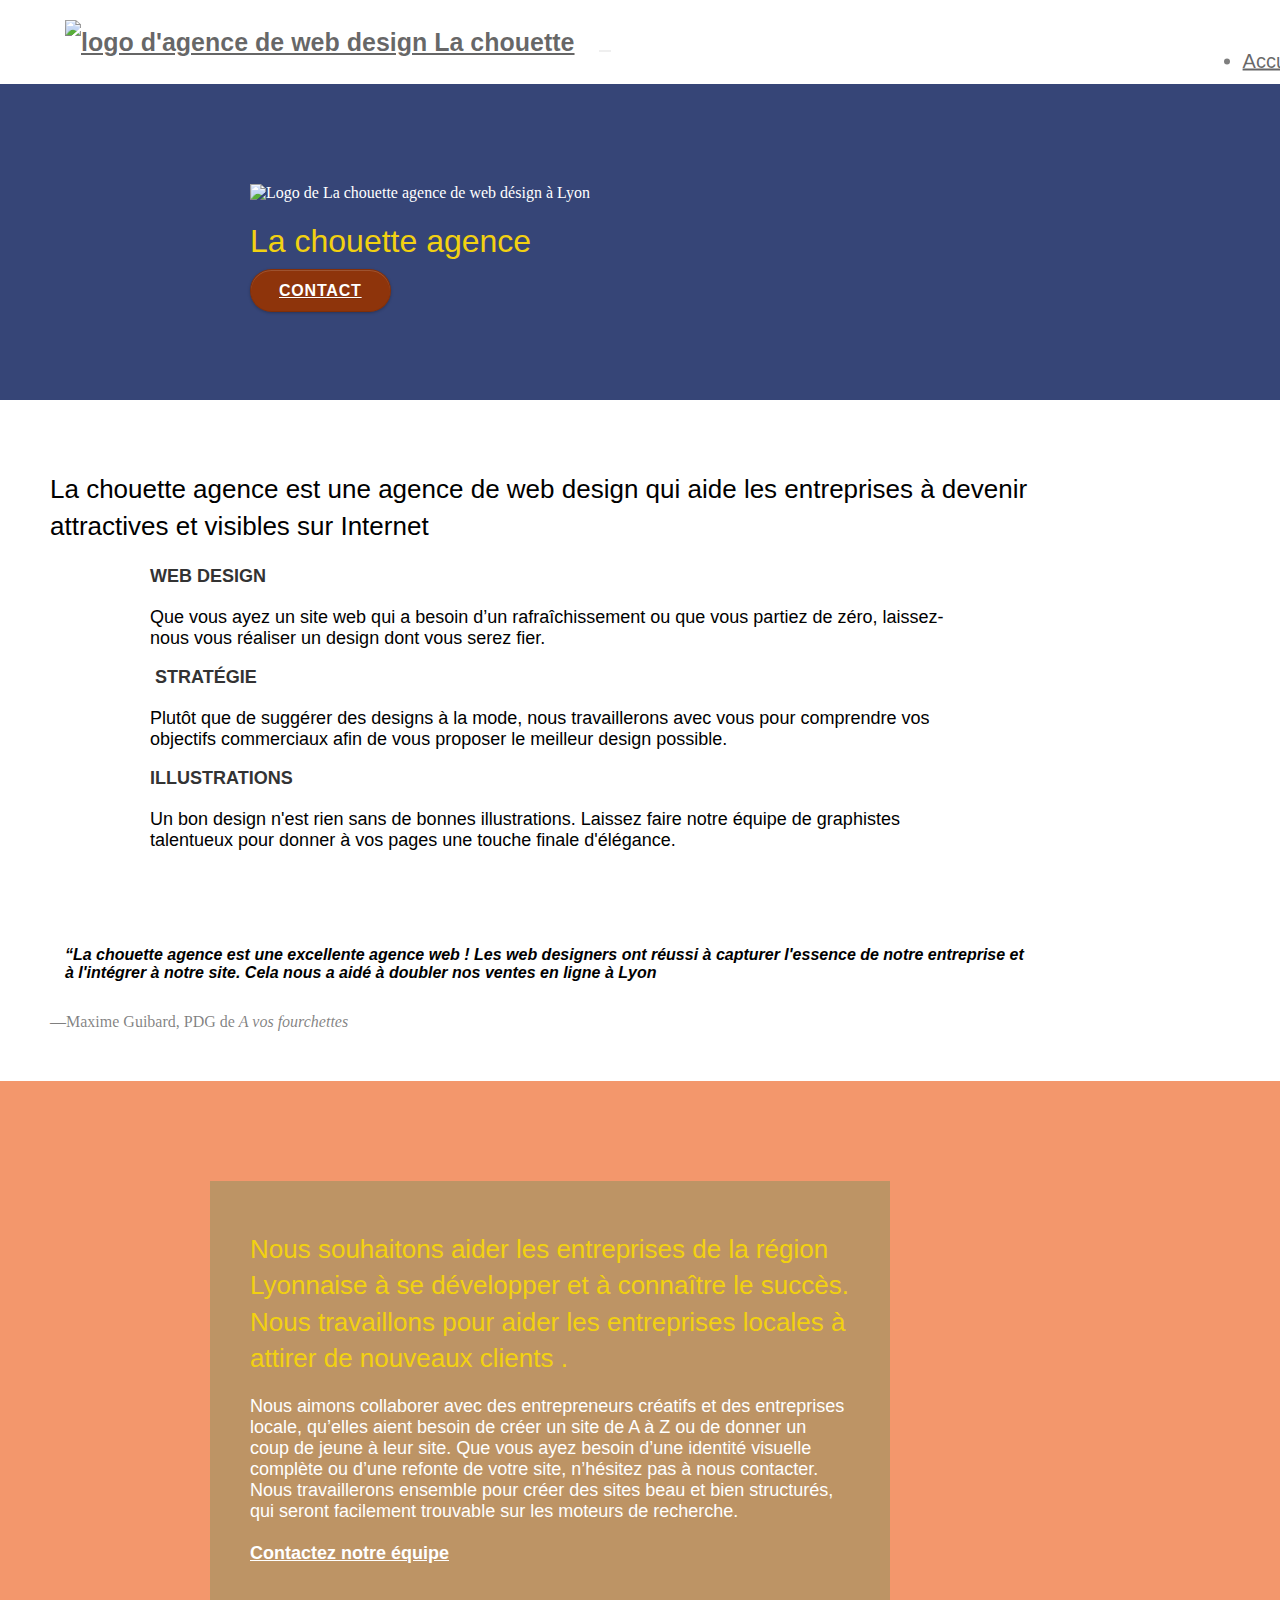
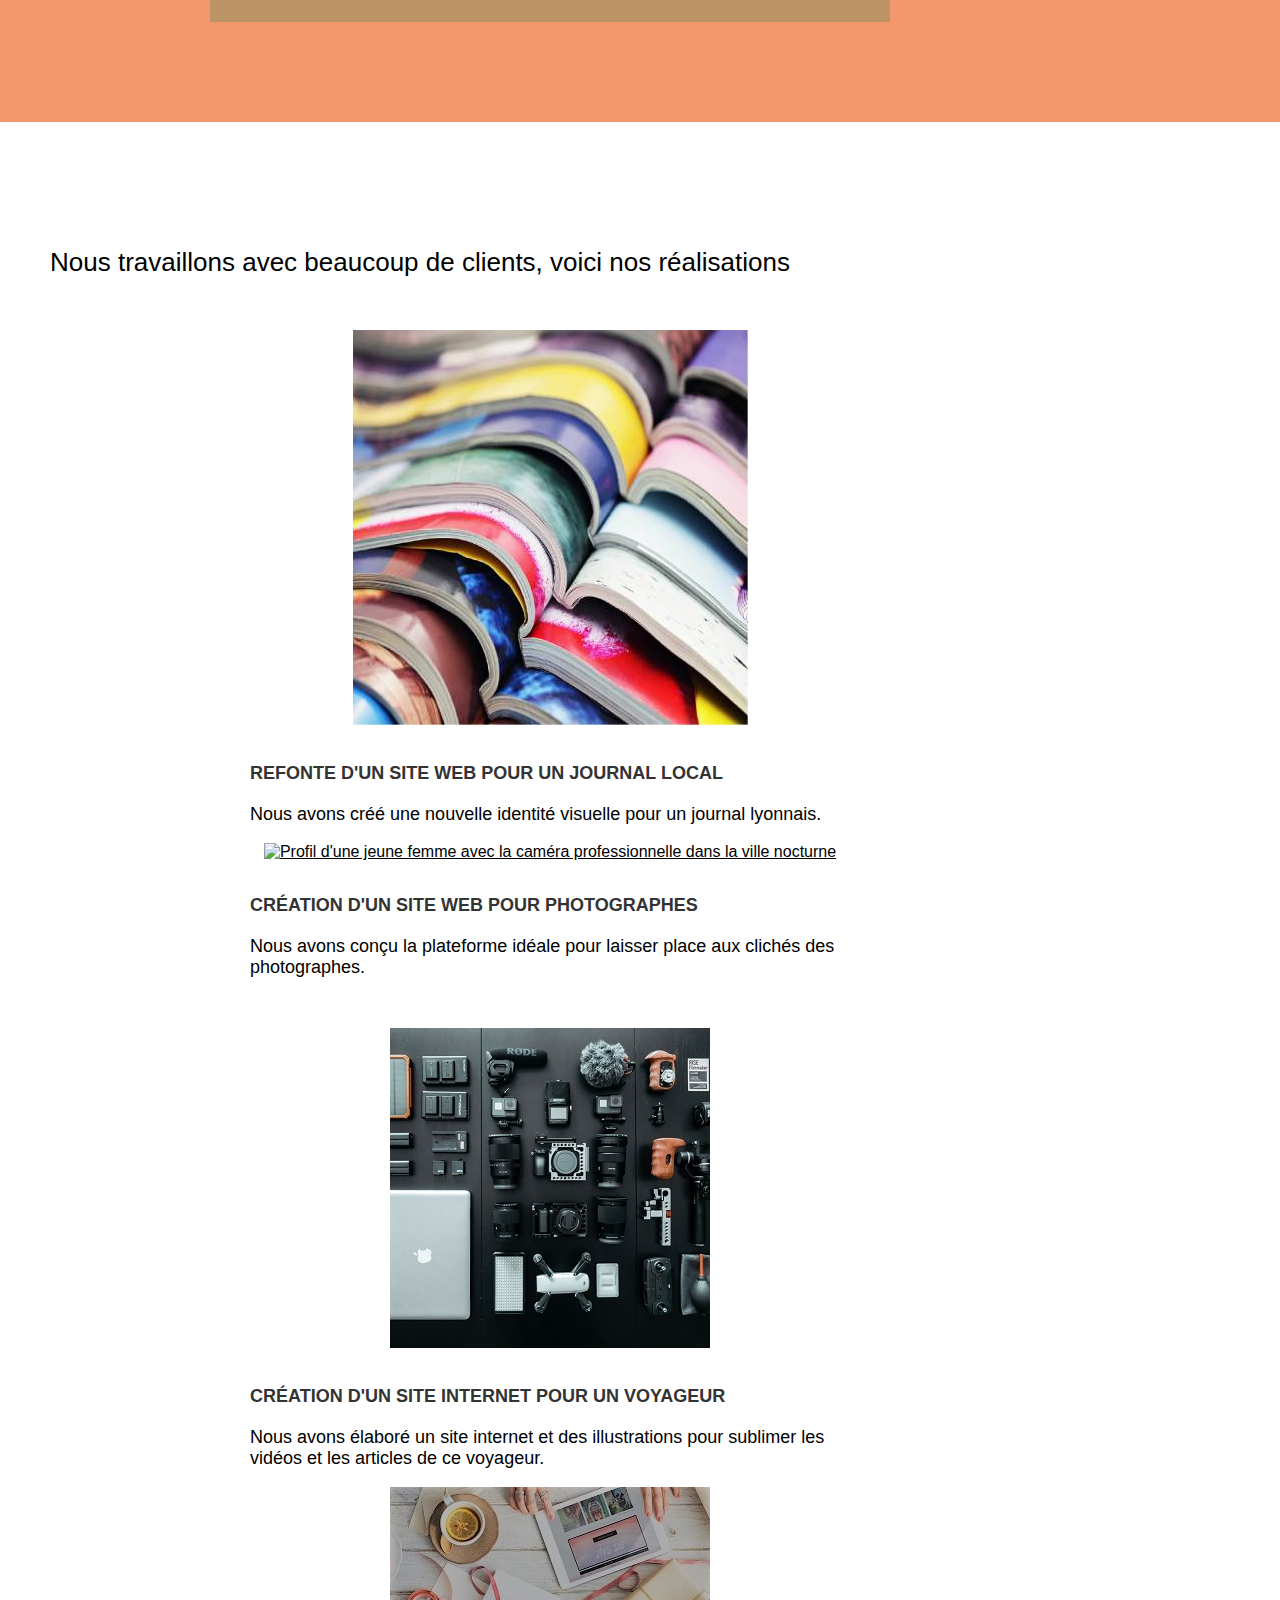
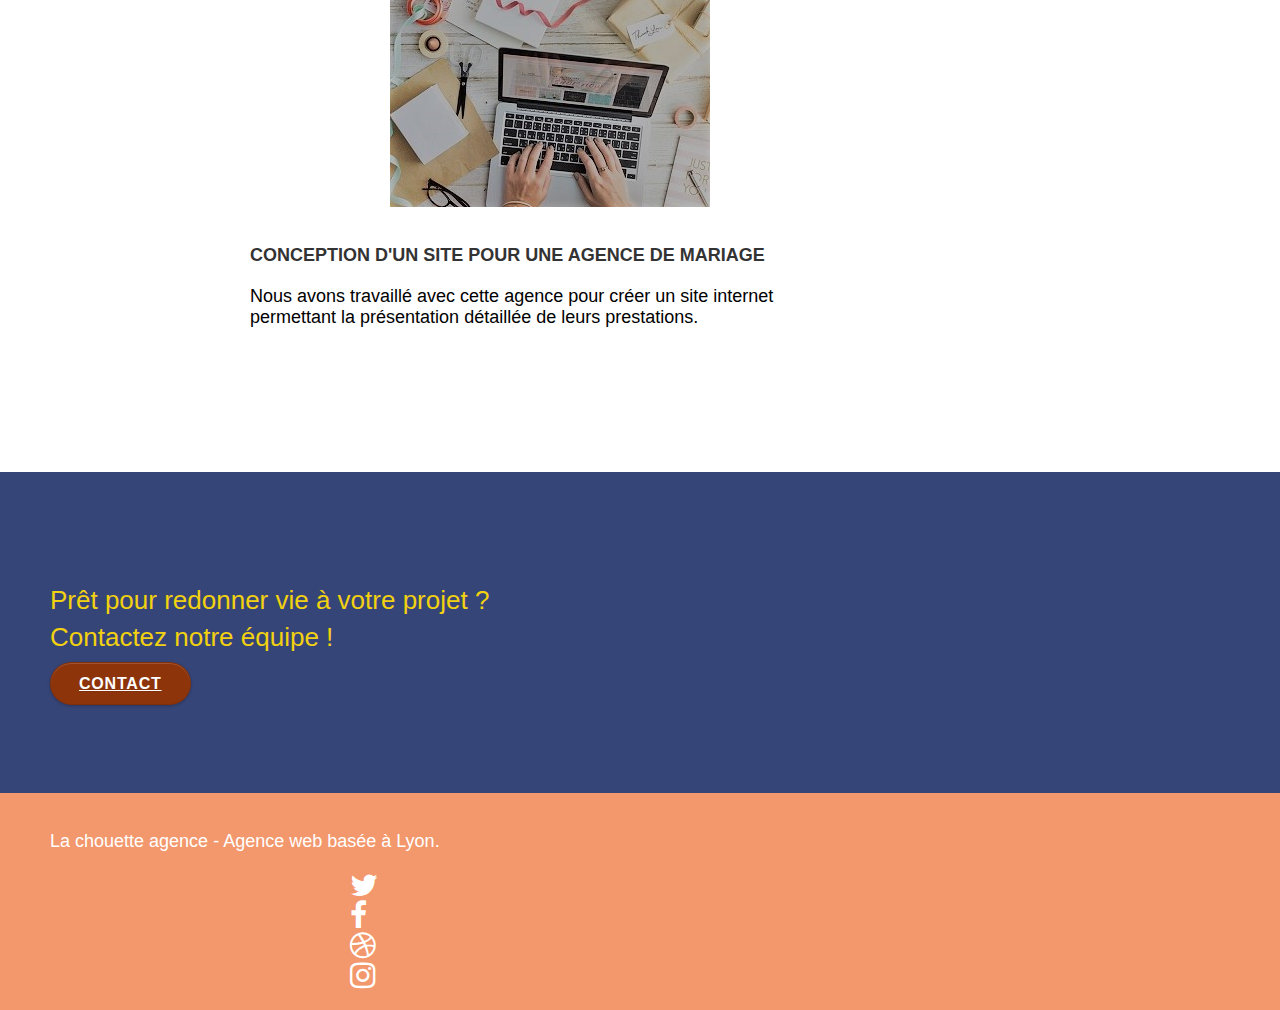
==== commit 7aeb3645: "changing font size, contrast colors, name of the page, set elements focus, defer in script, letter-s" ====
--- a/index.html
+++ b/index.html
@@ -4,7 +4,7 @@
 <head>
 	<meta charset="utf-8">
 
-	<title>La chouette agence - agence de web design, création de Site Web performant</title>
+	<title>La chouette agence - agence de web design à Lyon, création de Site Web performant</title>
 	
 	<meta name="description"
 		content="Augmentez votre visibilité et générez des ventes 24/7 grâce à un site-vitrine, site de réservation ou site E-commerce avec La chouette agence"> <!--141 lettres-->
@@ -26,12 +26,12 @@
 	<link rel="stylesheet" type="text/css" href="./css/et-line.css">
 	<link rel="stylesheet" type="text/css" href="style.css">
 
-	<script src="./js/jquery-2.1.0.js"></script>
+	<script src="./js/jquery-2.1.0.js" defer></script> <!--ajouté-->
 	<script src="https://cdnjs.cloudflare.com/ajax/libs/twitter-bootstrap/3.3.5/js/bootstrap.min.js"
 		integrity="sha512-K1qjQ+NcF2TYO/eI3M6v8EiNYZfA95pQumfvcVrTHtwQVDG+aHRqLi/ETn2uB+1JqwYqVG3LIvdm9lj6imS/pQ=="
 		crossorigin="anonymous" referrerpolicy="no-referrer"></script> <!--AJOUTE-->
 	<!-- <script src="./js/bootstrap.js"></script> ENLEVE-->
-	<script src="./js/blocs.js"></script>
+	<script src="./js/blocs.js" defer></script> <!--ajouté-->
 	<script src="./js/jquery.touchSwipe.js" defer></script>
 
 	<!-- Analytics -->
@@ -43,149 +43,150 @@
 <body>
 	<!-- Principal conteneur -->
 	<div class="page-container">
-
-		<!-- bloc-0 -->
-		<div class="bloc bgc-white l-bloc " id="bloc-0">
-			<div class="container bloc-sm">
-
-				<nav class="navbar row">
-					<div class="navbar-header">
-						<a class="navbar-brand" href="index.html"><img src="img/la-chouette-agence.png"
-						alt="logo d'agence de web design La chouette" height="40" /></a>
-						<!--correction de "alt"-->
-						<button id="nav-toggle" type="button" class="ui-navbar-toggle navbar-toggle"
-						data-toggle="collapse" data-target=".navbar-1">
-							<span class="sr-only">Toggle navigation</span><span class="icon-bar"></span><span
-							class="icon-bar"></span><span class="icon-bar"></span>
-						</button>
-					</div>
-					<div class="collapse navbar-collapse navbar-1 special-dropdown-nav">
-						<ul class="site-navigation nav navbar-nav">
-							<li>
-								<a href="index.html">Accueil</a>
-							</li>
-							<li>
-								<a href="contact.html">Contact</a>
-							</li>
-						</ul>
-					</div>
-				</nav>
-			</div>
-		</div>
-		<!-- bloc-0 END -->
-
-		<!-- bloc-1-presentation -->
-		<div class="bloc bgc-dark-slate-blue bg-banniere d-bloc bg-t-edge bloc-bg-texture texture-paper b-parallax"
-			id="bloc-1-hero">
-			<div class="container bloc-lg">
-				<div class="row tight-width-whitespace">
-					<div class="col-sm-12">
-						<img src="img/logo.png" class="center-block image-resize-mode" width="100"
-							alt="La chouette agence, agence web paris, création logo paris" />
-						<h1 class="text-center hero-bloc-text tc-white ">
-							La chouette agence.
-						</h1>
-						<div class="text-center">
-							<a href="contact.html?src=bandeau"
-								class="btn btn-lg btn-clean btn-rd cta-hero btn-atomic-tangerine"
-								id="cta-hero">Contact</a>
-						</div>
-					</div>
-				</div>
-			</div>
-		</div>
-		<!-- bloc-1-presentation END -->
-
-		<!-- bloc-2-services -->
-		<div class="bloc bgc-white l-bloc" id="bloc-2-services">
-			<div class="container bloc-md">
-				<div class="row">
-					<div class="col-sm-12 text-center">
-						<h2>La chouette agence est une agence de web design qui aide les entreprises à devenir
-							attractives et visibles sur Internet</h2>
-					</div>
-				</div>
-				<div class="row voffset-lg med-width-whitespace">
-					<div class="col-sm-4">
-						<div class="text-center">
-							<span class="et-icon-browser sm-shadow icon-dark-slate-blue icons icon-lg"></span>
-						</div>
-						<h3 class="mg-md text-center">
-							Web design
-						</h3>
-						<p class="text-center ">
-							Que vous ayez un site web qui a besoin d&rsquo;un rafraîchissement ou que vous partiez de
-							zéro, laissez-nous vous réaliser un design dont vous serez fier.
-						</p>
-					</div>
-					<div class="col-sm-4">
-						<div class="text-center">
-							<span class="et-icon-presentation sm-shadow icon-dark-slate-blue icons icon-lg"></span>
-						</div>
-						<h3 class="mg-md text-center">
-							&nbsp;Stratégie
-						</h3>
-						<p class="text-center ">
-							Plutôt que de suggérer des designs à la mode, nous travaillerons avec vous pour comprendre
-							vos objectifs commerciaux afin de vous proposer le meilleur design possible.<br>
-						</p>
-					</div>
-					<div class="col-sm-4">
-						<div class="text-center">
-							<span class="et-icon-edit sm-shadow icon-dark-slate-blue icons icon-lg"></span>
-						</div>
-						<h3 class="mg-md text-center">
-							Illustrations
-						</h3>
-						<p class="text-center ">
-							Un bon design n'est rien sans de bonnes illustrations. Laissez faire notre équipe de
-							graphistes talentueux pour donner à vos pages une touche finale d'élégance.
-						</p>
-					</div>
-				</div>
-				<div class="row voffset-lg voffset">
-					<div class="col-xs-12 col-md-8 col-md-offset-2 text-center">
-						<!--<img alt="agence web, agence web paris, web design paris, stratégie web" src="img/citation.png" />
-REMPLACEE PAR LA FIGURE PLUS BAS-->
-						<figure>
-							<blockquote cite="href#">
-								<p>La chouette agence est une excellente agence web ! Les web designers ont réussi à
-									capturer l'essence de notre entreprise et à l'intégrer à notre site. Cela nous a
-									aidé à doubler nos ventes en ligne à Lyon</p>
-							</blockquote>
-							<figcaption>—Maxime Guibard, PDG de <cite>A vos fourchettes</cite></figcaption>
-						</figure>
-					</div>
-				</div>
-			</div>
-		</div>
-		<!-- bloc-2-services END -->
-
-		<!-- bloc-3-what-i-do -->
-		<div class="bloc tc-white bgc-atomic-tangerine bg-presentation d-bloc bloc-bg-texture texture-paper b-parallax"
-			id="bloc-3-what-i-do">
-			<div class="container bloc-lg">
-				<div class="row tight-width-whitespace black-background">
-					<div class="col-sm-12">
-						<h2 class="mg-md text-center tc-white">
-							Nous souhaitons aider les entreprises de la région Lyonnaise à se développer et à connaître
-							le succès. Nous travaillons pour aider les entreprises locales à attirer de nouveaux clients
-							.<br>
-						</h2>
-						<p class="text-center white">
-							Nous aimons collaborer avec des entrepreneurs créatifs et des entreprises locale, qu’elles
-							aient besoin de créer un site de A à Z ou de donner un coup de jeune à leur site. Que vous
-							ayez besoin d’une identité visuelle complète ou d’une refonte de votre site, n’hésitez pas à
-							nous contacter. Nous travaillerons ensemble pour créer des sites beau et bien structurés,
-							qui seront facilement trouvable sur les moteurs de recherche. <br><br>
-							<a class="ltc-white bold-link" href="contact.html">Contactez notre équipe</a>
-							<!--Contactez notre équipe--><br>
-						</p>
-					</div>
-				</div>
-			</div>
-		</div>
-		<!-- bloc-3-what-i-do END -->
+		<header>
+			<!-- bloc-0 -->
+			<div class="bloc bgc-white l-bloc " id="bloc-0">
+				<div class="container bloc-sm">
+
+					<nav class="navbar row">
+						<div class="navbar-header">
+							<a class="navbar-brand" href="index.html"><img src="img/la-chouette-agence.png"
+							alt="logo d'agence de web design La chouette" height="40"/></a>
+							<!--correction de "alt"-->
+							<button aria-label="Menu de navigation" id="nav-toggle" type="button" class="ui-navbar-toggle navbar-toggle"
+							data-toggle="collapse" data-target=".navbar-1">
+								<span class="sr-only"></span><span class="icon-bar"></span><span
+								class="icon-bar"></span><span class="icon-bar"></span>
+							</button>
+						</div>
+						<div class="collapse navbar-collapse navbar-1 special-dropdown-nav">
+							<ul class="site-navigation nav navbar-nav">
+								<li>
+									<a href="index.html">Accueil</a>
+								</li>
+								<li>
+									<a href="contact.html">Contact</a>
+								</li>
+							</ul>
+						</div>
+					</nav>
+				</div>
+			</div>
+			<!-- bloc-0 END -->
+
+			<!-- bloc-1-presentation -->
+			<div class="bloc bgc-dark-slate-blue bg-banniere d-bloc bg-t-edge bloc-bg-texture texture-paper b-parallax"
+				id="bloc-1-hero">
+				<div class="container bloc-lg">
+					<div class="row tight-width-whitespace">
+						<div class="col-sm-12">
+							<img src="img/logo.png" class="center-block image-resize-mode" width="100"
+								alt="Logo de La chouette agence de web désign à Lyon" />
+							<h1 class="text-center hero-bloc-text tc-white ">
+								La chouette agence
+							</h1>
+							<div class="text-center">
+								<a href="contact.html?src=bandeau"
+									class="btn btn-lg btn-clean btn-rd cta-hero btn-atomic-tangerine"
+									id="cta-hero">Contact</a>
+							</div>
+						</div>
+					</div>
+				</div>
+			</div>
+			<!-- bloc-1-presentation END -->
+
+			<!-- bloc-2-services -->
+			<div class="bloc bgc-white l-bloc" id="bloc-2-services">
+				<div class="container bloc-md">
+					<div class="row">
+						<div class="col-sm-12 text-center">
+							<h2>La chouette agence est une agence de web design qui aide les entreprises à devenir
+								attractives et visibles sur Internet</h2>
+						</div>
+					</div>
+					<div class="row voffset-lg med-width-whitespace">
+						<div class="col-sm-4">
+							<div class="text-center">
+								<span class="et-icon-browser sm-shadow icon-dark-slate-blue icons icon-lg"></span>
+							</div>
+							<h3 class="mg-md text-center">
+								Web design
+							</h3>
+							<p class="text-center ">
+								Que vous ayez un site web qui a besoin d&rsquo;un rafraîchissement ou que vous partiez de
+								zéro, laissez-nous vous réaliser un design dont vous serez fier.
+							</p>
+						</div>
+						<div class="col-sm-4">
+							<div class="text-center">
+								<span class="et-icon-presentation sm-shadow icon-dark-slate-blue icons icon-lg"></span>
+							</div>
+							<h3 class="mg-md text-center">
+								&nbsp;Stratégie
+							</h3>
+							<p class="text-center ">
+								Plutôt que de suggérer des designs à la mode, nous travaillerons avec vous pour comprendre
+								vos objectifs commerciaux afin de vous proposer le meilleur design possible.<br>
+							</p>
+						</div>
+						<div class="col-sm-4">
+							<div class="text-center">
+								<span class="et-icon-edit sm-shadow icon-dark-slate-blue icons icon-lg"></span>
+							</div>
+							<h3 class="mg-md text-center">
+								Illustrations
+							</h3>
+							<p class="text-center">
+								Un bon design n'est rien sans de bonnes illustrations. Laissez faire notre équipe de
+								graphistes talentueux pour donner à vos pages une touche finale d'élégance.
+							</p>
+						</div>
+					</div>
+					<div class="row voffset-lg voffset">
+						<div class="col-xs-12 col-md-8 col-md-offset-2 text-center">
+							<!--<img alt="agence web, agence web paris, web design paris, stratégie web" src="img/citation.png" />
+	REMPLACEE PAR LA FIGURE PLUS BAS-->
+							<!--<figure>-->
+								<blockquote cite="href#">
+									<p>La chouette agence est une excellente agence web ! Les web designers ont réussi à
+										capturer l'essence de notre entreprise et à l'intégrer à notre site. Cela nous a
+										aidé à doubler nos ventes en ligne à Lyon</p>
+								</blockquote>
+								<!--<figcaption>-->—Maxime Guibard, PDG de <cite>A vos fourchettes</cite><!--</figcaption>
+							</figure>-->
+						</div>
+					</div>
+				</div>
+			</div>
+			<!-- bloc-2-services END -->
+
+			<!-- bloc-3-what-i-do -->
+			<div class="bloc tc-white bgc-atomic-tangerine bg-presentation d-bloc bloc-bg-texture texture-paper b-parallax"
+				id="bloc-3-what-i-do">
+				<div class="container bloc-lg">
+					<div class="row tight-width-whitespace black-background">
+						<div class="col-sm-12">
+							<h2 class="mg-md text-center tc-white">
+								Nous souhaitons aider les entreprises de la région Lyonnaise à se développer et à connaître
+								le succès. Nous travaillons pour aider les entreprises locales à attirer de nouveaux clients
+								.<br>
+							</h2>
+							<p class="text-center white">
+								Nous aimons collaborer avec des entrepreneurs créatifs et des entreprises locale, qu’elles
+								aient besoin de créer un site de A à Z ou de donner un coup de jeune à leur site. Que vous
+								ayez besoin d’une identité visuelle complète ou d’une refonte de votre site, n’hésitez pas à
+								nous contacter. Nous travaillerons ensemble pour créer des sites beau et bien structurés,
+								qui seront facilement trouvable sur les moteurs de recherche. <br><br>
+								<a class="ltc-white bold-link" href="contact.html?src='bandeau'">Contactez notre équipe</a>
+								<br>
+							</p>
+						</div>
+					</div>
+				</div>
+			</div>
+			<!-- bloc-3-what-i-do END -->
+		</header>
 
 		<!-- bloc-4-portfolio -->
 		<section class="bloc bgc-white bg-lines-h2-bg bg-repeat l-bloc" id="bloc-4-portfolio">
@@ -208,9 +209,9 @@
 								<img src="img/1_290.jpg" alt="" />
 							</picture> -->
 
-
+<!--Ajouté loading lazy aux images du bas-->
 							<img src="img/1_small.jpg"
-								alt="Photo des journaux avec des pages colorées"
+								alt="Photo des journaux avec des pages colorées" loading="lazy" 
 								class="img-responsive portfolio-thumb" />
 						</a>
 						<h3 class="mg-md text-center">
@@ -221,11 +222,11 @@
 						</p>
 					</div>
 					<div class="col-sm-6">
-						<!--A CHANGER ALT-->
+						<!--CHANGE ALT-->
 						<a href="#" data-lightbox="img/2.jpg" data-gallery-id="gallery-1"
 							data-caption="Création d'un site web pour photographes" data-frame="snapshot-lb"><img
 								src="img/2.jpg" class="img-responsive portfolio-thumb"
-								alt="Profil d'une jeune femme avec la caméra professionnelle dans la ville nocturne en train de prendre des photos" /></a>
+								alt="Profil d'une jeune femme avec la caméra professionnelle dans la ville nocturne" loading="lazy"/></a>
 						<h3 class="mg-md text-center">
 							Création d'un site web pour photographes
 						</h3>
@@ -236,11 +237,11 @@
 				</div>
 				<div class="row tight-width-whitespace portfolio-row">
 					<div class="col-sm-6">
-						<!--A CHANGER ALT-->
+						<!--CHANGE ALT-->
 						<a href="#" data-lightbox="img/3.jpg" data-gallery-id="gallery-1"
 							data-caption="Création d'un site internet pour un voyageur" data-frame="snapshot-lb"><img
 								src="img/3.jpg" class="img-responsive portfolio-thumb"
-								alt="Une photo des artciles divers indispansables pour les voyageurs: les appareils photo, ordinateur portable, batteries etc" /></a>
+								alt="Une photo des artciles indispensables pour les voyageurs: les appareils photo, ordinateur portable, batteries etc" loading="lazy"/></a>
 						<h3 class="mg-md text-center">
 							Création d'un site internet pour un voyageur
 						</h3>
@@ -250,11 +251,11 @@
 						</p>
 					</div>
 					<div class="col-sm-6">
-						<!--A CHANGER ALT-->
+						<!--CHANGE ALT-->
 						<a href="#" data-lightbox="img/4.jpg" data-gallery-id="gallery-1"
 							data-caption="Conception d'un site pour une agence de mariage" data-frame="snapshot-lb"><img
 								src="img/4.jpg" class="img-responsive portfolio-thumb"
-								alt="vue du haut: un bureau en bois blanchi et là-dessus: un oridnateur ouvert sur la page d'agence de mariage, des cartes d'invitation, rubains de couleur pastel en peu partout, des pinces, des lunettes, des emballages cadeau et une tasse du thé au citron" /></a>
+								alt="vue sur un bureau en bois blanchi avec un oridnateur, des cartes d'invitation, rubains de couleur pastel, emballages cadeau" loading="lazy"/></a>
 						<h3 class="mg-md text-center">
 							Conception d'un site pour une agence de mariage
 						</h3>
@@ -267,7 +268,7 @@
 			</div>
 		</section>
 		<!-- bloc-4-portfolio END -->
-
+		<nav>
 		<!-- bloc-5-cta -->
 		<div class="bloc bgc-dark-slate-blue bg-banniere d-bloc bloc-bg-texture texture-paper" id="bloc-5-cta">
 			<div class="container bloc-lg">
@@ -282,7 +283,7 @@
 			</div>
 		</div>
 		<!-- bloc-5-cta END -->
-
+		</nav>	
 		<!-- Footer - bloc-8 -->
 		<footer class="bloc bgc-atomic-tangerine d-bloc" id="bloc-8">
 			<div class="container bloc-sm">
--- a/style.css
+++ b/style.css
@@ -1,5 +1,5 @@
 /* Polices personnalisées*/
-/*@import url(//db.onlinewebfonts.com/c/ee5d74f0b75c5754c723eb16d34e3d65?family=et-line); */
+/*@import url( */
 
 
 body {
@@ -330,21 +330,32 @@
 .nav > li {
     float: left;
     margin-top: 4px;
-    font-size: 16px;
+    font-size: 20px; /*16px*/
 }
 
 .navbar-nav .open .dropdown-menu > li > a {
     text-align: inherit;
 }
 
-.nav > li a:hover,
-.nav > li a:focus {
+.nav > li a:hover{
+/*.nav > li a:focus*/ 
     background: transparent;
-}
-
+    font-weight:bold; /*ajouté*/
+}
+.nav > li a:focus-visible{      /*ajouté*/
+    background:yellow;
+    font-weight: bold;
+}
+.nav > li a:focus:not(:focus-visible){   /*ajouté*/
+    background: transparent; 
+    font-weight:bold;
+}
 .navbar-toggle {
     margin: 10px 10px 0 0;
     border: 0px;
+}
+.nav-toggle a:hover, .nav-toggle a:active, .nav-toggle a:focus{  /*ajouté*/
+background-color: tomato;
 }
 
 .navbar-toggle:hover {
@@ -682,7 +693,7 @@
 }
 
 p {
-    font-size: 11px;
+    font-size: 18px; /*11px*/
 }
 
 .tight-width-whitespace {
@@ -702,6 +713,7 @@
     padding: 12px 28px 12px 28px;
     font-size: 16px;
     font-weight: 700;
+    letter-spacing: 0.8px; /*ajout dans le bouton*/
 }
 
 .social {
@@ -711,12 +723,12 @@
 }
 
 h2 {
-    font-size: 22px;
+    font-size: 26px; /*22px*/
     line-height: 1.4em;
 }
 
 h3 {
-    font-size: 15px;
+    font-size: 18px; /*15px*/
     text-transform: uppercase;
     font-weight: 700;
     color: #333333!important;
@@ -781,7 +793,7 @@
 }
 
 .tc-white {
-    color: #3d1604!important/*#F3976C!important*/;
+    color:#F2D111!important/*#F3976C!important*/;
 }
 
 .btn-atomic-tangerine {
@@ -910,6 +922,7 @@
     #disqus_thread {
         padding-left: 10px!important;
         padding-right: 10px!important;
+        z-index:1; /*ajouté*/
     }
     .b-parallax {
         background-attachment: scroll;
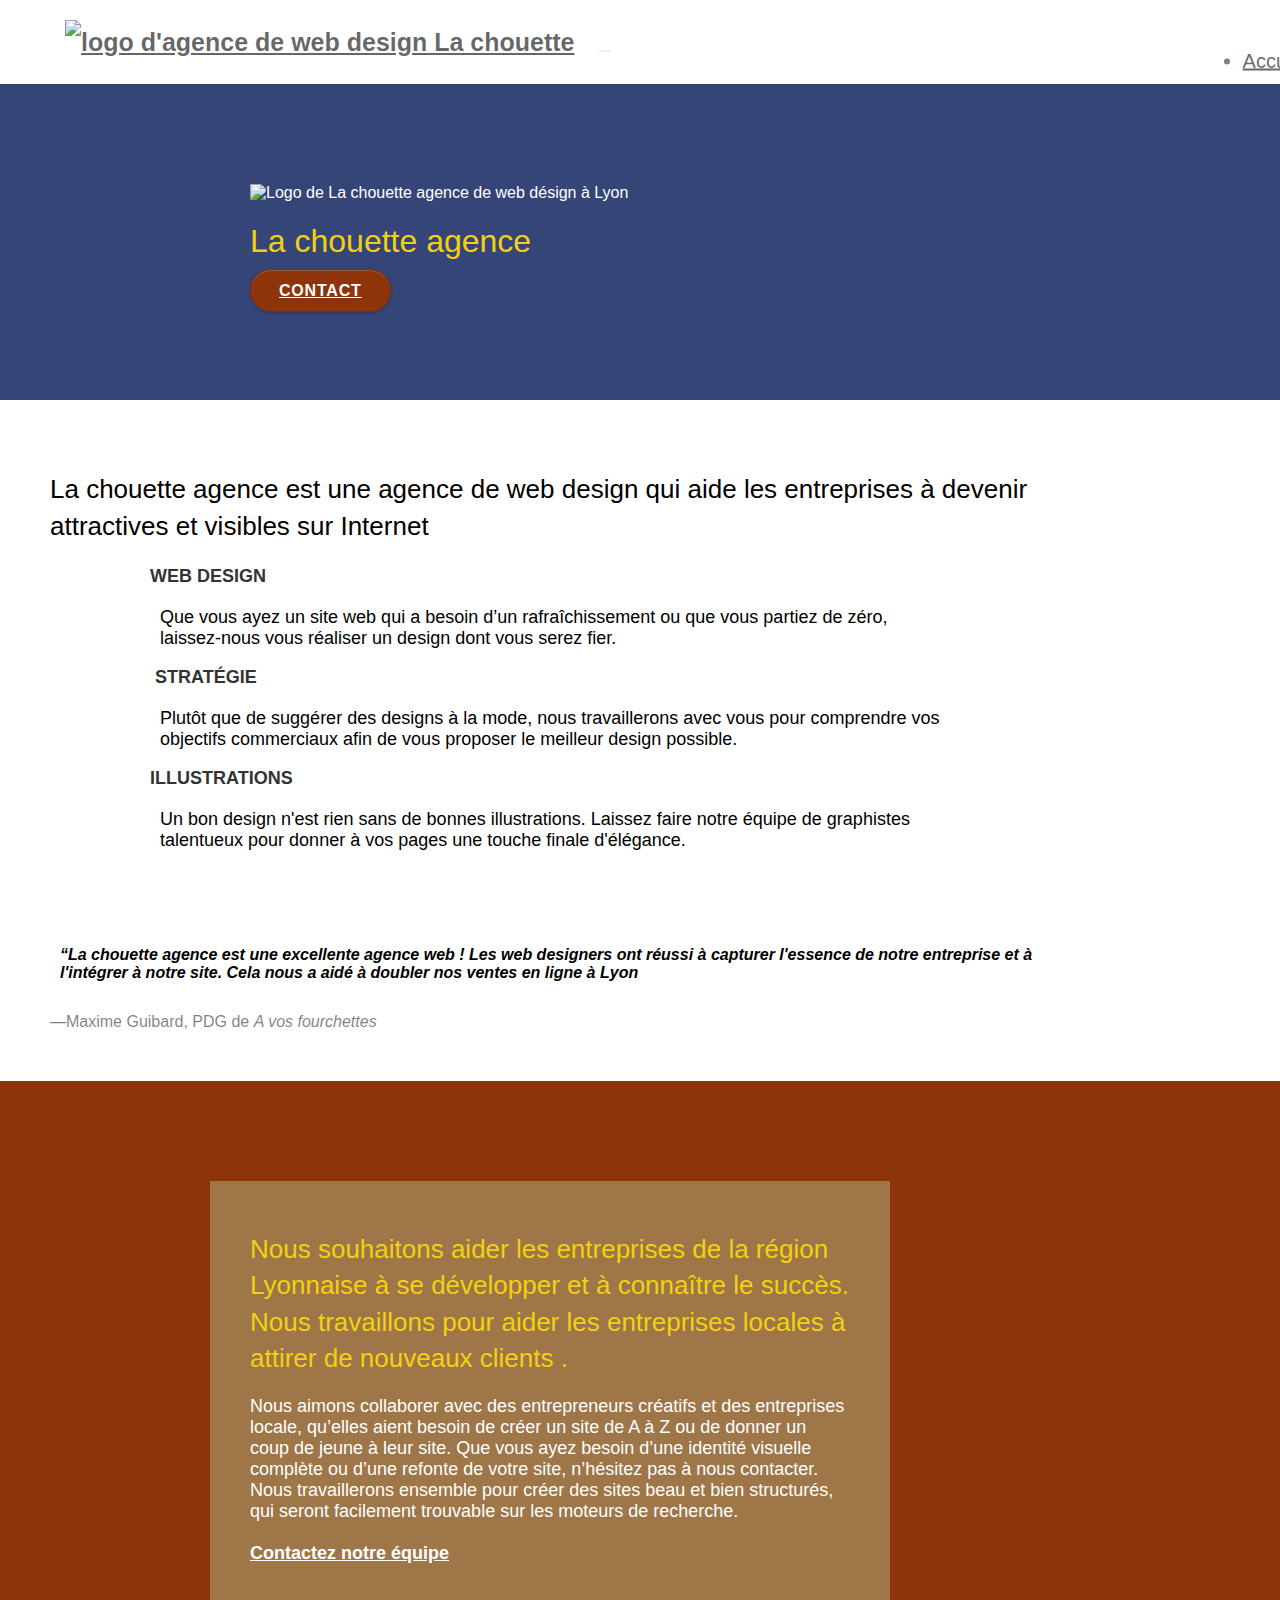
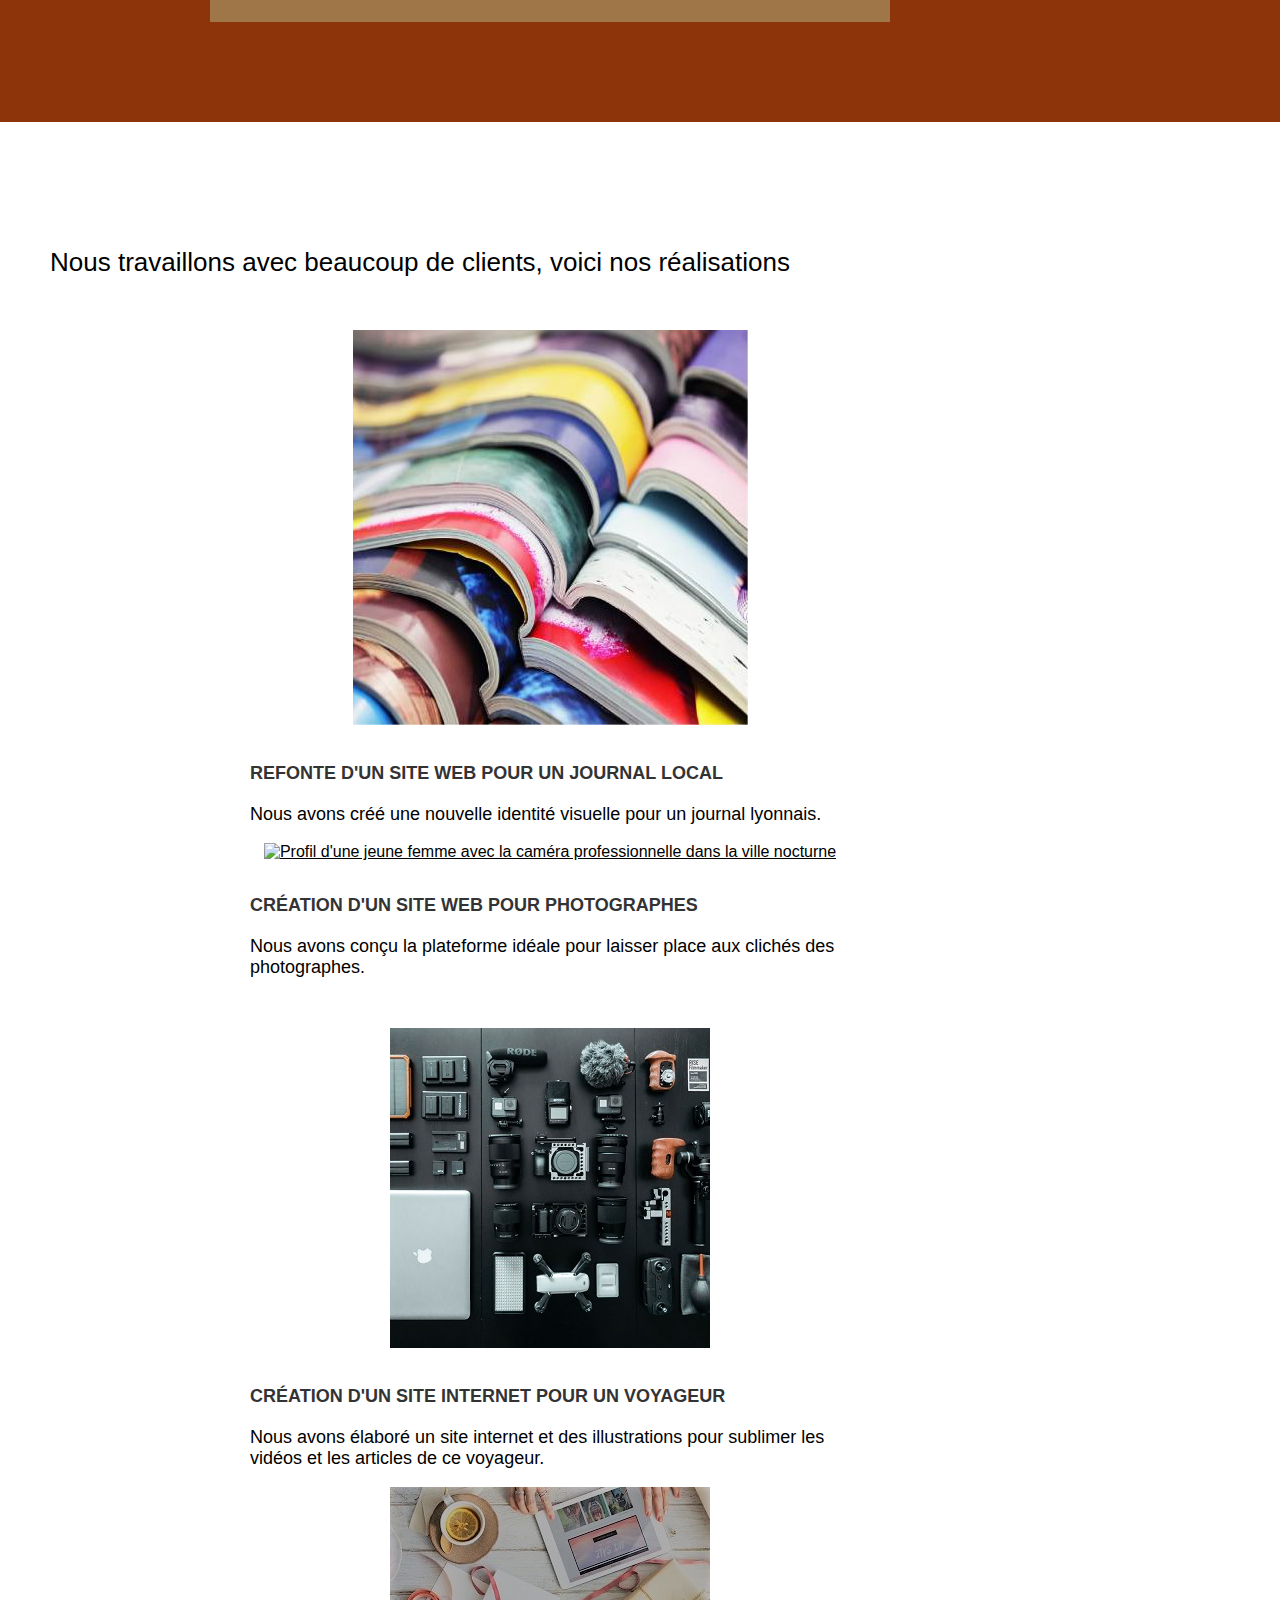
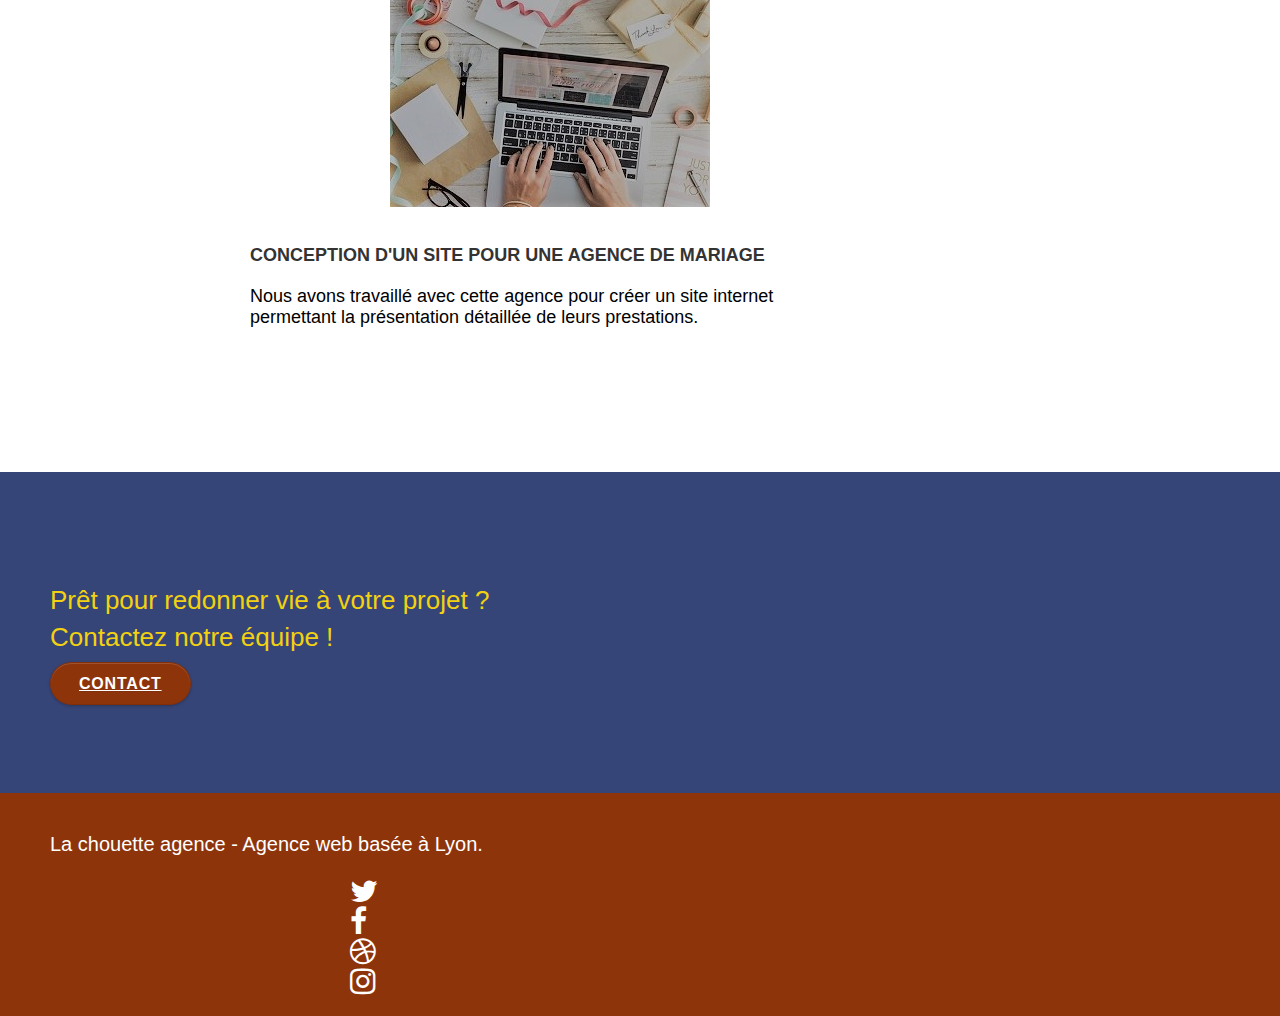
==== commit 2851b568: "+focus, +meta descriptions and area-labels, labels" ====
--- a/index.html
+++ b/index.html
@@ -9,9 +9,20 @@
 	<meta name="description"
 		content="Augmentez votre visibilité et générez des ventes 24/7 grâce à un site-vitrine, site de réservation ou site E-commerce avec La chouette agence"> <!--141 lettres-->
 	<meta name="viewport" content="width=device-width, initial-scale=1.0">
-	<link rel="shortcut icon" type="image/png" href="favicon.jpg">
-	<!--png? à verifier-->
-
+
+	<meta name="twitter:card" content="summary" />
+	<meta name="twitter:site" content="@la-chouette-agence" />
+	<meta name=”twitter:title” content=”La chouette agence de web design à Lyon, création de Site Web performant” />
+	<meta name=”twitter:description” content=”Augmentez votre visibilité et générez des ventes 24/7 grâce à un site-vitrine, site de réservation ou site E-commerce avec La chouette agence” />
+	<meta name="twitter:creator" content="@la-chouette-agence" />
+
+	<meta property="og:url" content="https://ygrit.github.io/DW-P4-website/index.html" />
+	<meta property="og:title" content="La chouette agence - agence de web design à Lyon, création de Site Web performant" />
+	<meta property="og:description" content="Augmentez votre visibilité et générez des ventes 24/7 grâce à un site-vitrine, site de réservation ou site E-commerce avec La chouette agence" />
+	<meta property="og:image" content="" />
+
+	<link rel="shortcut icon" type="image/jpg" href="favicon.jpg">
+	
 	<!-- <link rel="stylesheet" type="text/css" href="./css/bootstrap.css"> ENLEVE-->
 	<!--<link rel="stylesheet" type="text/css" href="./css/font-awesome.css"> ENLEVE-->
 
@@ -26,7 +37,7 @@
 	<link rel="stylesheet" type="text/css" href="./css/et-line.css">
 	<link rel="stylesheet" type="text/css" href="style.css">
 
-	<script src="./js/jquery-2.1.0.js" defer></script> <!--ajouté-->
+	<script src="./js/jquery-2.1.0.js" defer></script> <!--ajouté defer-->
 	<script src="https://cdnjs.cloudflare.com/ajax/libs/twitter-bootstrap/3.3.5/js/bootstrap.min.js"
 		integrity="sha512-K1qjQ+NcF2TYO/eI3M6v8EiNYZfA95pQumfvcVrTHtwQVDG+aHRqLi/ETn2uB+1JqwYqVG3LIvdm9lj6imS/pQ=="
 		crossorigin="anonymous" referrerpolicy="no-referrer"></script> <!--AJOUTE-->
@@ -277,8 +288,8 @@
 						Prêt pour redonner vie à votre projet ?<br>Contactez notre équipe !
 					</h2>
 					<div class="col-sm-12 text-center">
-				<a href="contact.html" class="btn btn-atomic-tangerine btn-clean btn-rd btn-lg cta-hero">Contact</a>
-			</div>
+				<a href="contact.html#form_1" class="btn btn-atomic-tangerine btn-clean btn-rd btn-lg cta-hero">Contact</a>
+			</div> <!--corrigé l'adresse du lien vers le formulaire directement-->
 				</div>
 			</div>
 		</div>
@@ -292,7 +303,7 @@
 						<p class="text-center white">
 							La chouette agence - Agence web basée à Lyon.<br>
 						</p>
-						<div class="row row-no-gutters social">
+						<div class="row row-no-gutters social" aria-label="trouvez-nous sur les réseaux sociaux">
 							<div class="col-sm-3">
 								<div class="text-center">
 									<a class="social" href="https://twitter.com" target="_blank"
@@ -317,57 +328,16 @@
 										title="Notre compte Instagram"><span class="fa fa-instagram icon-md"></span></a>
 								</div>
 							</div>
-							<!--	<div class="keywords" style="color:#F3976C;">Agence web à paris, stratégie web, web design, illustrations, design de site web, site web, web, internet, site internet, site</div>-->
-						</div>
-						<!--<div class="row">
-							<div class="col-sm-4">
-								Partenaires
-								<ul>
-									<li><a href="voiture.com">voiture.com</a></li>
-									<li><a href="pizza.com">pizza.com</a></li>
-									<li><a href="matoiture.com">matoiture.com</a></li>
-									<li><a href="immobilierseo.com">immobilierseo.com</a></li>
-								</ul>
-							</div>
-							<div class="col-sm-4">
-								Annuaires liste 1
-								<ul>
-									<li><a href="annuaireagence.com">annuaireagence.com</a></li>
-									<li><a href="annuaireseo.com">annuaireseo.com</a></li>
-									<li><a href="annuairemarketing.com">annuairemarketing.com</a></li>
-									<li><a href="123seoture.com">123seo.com</a></li>
-									<li><a href="123site.com">123site.com</a></li>
-									<li><a href="annuairewordpress.com">annuairewordpress.com</a></li>
-									<li><a href="listeagence.com">listeagence.com</a></li>
-									<li><a href="meilleuresagencesparis.com">meilleuresagencesparis.com</a></li>
-									<li><a href="listeseo.com">listeseo.com</a></li>
-								</ul>
-							</div>
-							<div class="col-sm-4">
-								Annuaires liste 2
-								<ul>
-									<li><a href="betterseo.com">betterseo.com</a></li>
-									<li><a href="ameliorerseo.com">ameliorerseo.com</a></li>
-									<li><a href="seojuicelien.com">seojuicelien.com</a></li>
-									<li><a href="meilleursliens.com">meilleursliens.com</a></li>
-									<li><a href="liensagogo.com">liensagogo.com</a></li>
-									<li><a href="backlink.com">backlink.com</a></li>
-									<li><a href="linkjuiceannuaire.com">linkjuiceannuaire.com</a></li>
-									<li><a href="remontersurgoogle.com">remontersurgoogle.com</a></li>
-									<li><a href="vraiseofiable.com">vraiseofiable.com</a></li>
-								</ul>
-							</div>
-						</div>-->
+							<!--keywords supprimés-->
+						<!--	Partenaires et Annuaires supprimés-->
 					</div>
 				</div>
 			</div>
 		</footer>
 		<!-- Footer - bloc-8 END -->
-
 	</div>
 	<!-- Principal conteneur END -->
 
-
 </body>
 
 </html>--- a/style.css
+++ b/style.css
@@ -9,18 +9,22 @@
     overflow-x: hidden;
     -webkit-font-smoothing: antialiased;
     -moz-osx-font-smoothing: grayscale;
+    font-family: "HelveticaNeue-Light", "Helvetica Neue Light", "Helvetica Neue", Helvetica, Arial; /*ajouté*/
 }
 
 a,
 button {
     transition: all .3s ease-in-out;
-    outline: none!important;
-    
+    cursor:pointer; /*ajouté*/
+    /*outline: none!important;*/
 }
 
 a:hover {
     text-decoration: none;
     cursor: pointer;
+}
+a:focus, button:focus{
+    font-weight:bold;    /* AJOUTE, A TRAVAILLER PLUS */
 }
 
 #page-loading-blocs-notifaction {
@@ -98,6 +102,7 @@
 .texture-paper::before {
     background: url("img/texture-paper.png");
     background-size: 280px 280px;
+    z-index: -1; /* ajouté*/
 }
 
 .b-parallax {
@@ -354,9 +359,9 @@
     margin: 10px 10px 0 0;
     border: 0px;
 }
-.nav-toggle a:hover, .nav-toggle a:active, .nav-toggle a:focus{  /*ajouté*/
+/*.nav-toggle a:hover, .nav-toggle a:active, .nav-toggle a:focus{  *ajouté*
 background-color: tomato;
-}
+}*/
 
 .navbar-toggle:hover {
     background: transparent!important;
@@ -725,6 +730,7 @@
 h2 {
     font-size: 26px; /*22px*/
     line-height: 1.4em;
+   /* z-index:9999;*/
 }
 
 h3 {
@@ -789,7 +795,7 @@
 }
 
 .bgc-atomic-tangerine {
-    background-color: #F3976C;
+    background-color: #8E340B; /*changé*/
 }
 
 .tc-white {
@@ -1079,3 +1085,12 @@
 .fa::before{
     color: white;
 }
+
+#bloc-2-services p{
+    padding-left: 10px;
+    padding-right: 10px;
+}
+footer p{
+    font-size: 20px;
+    
+} /*ajouté*/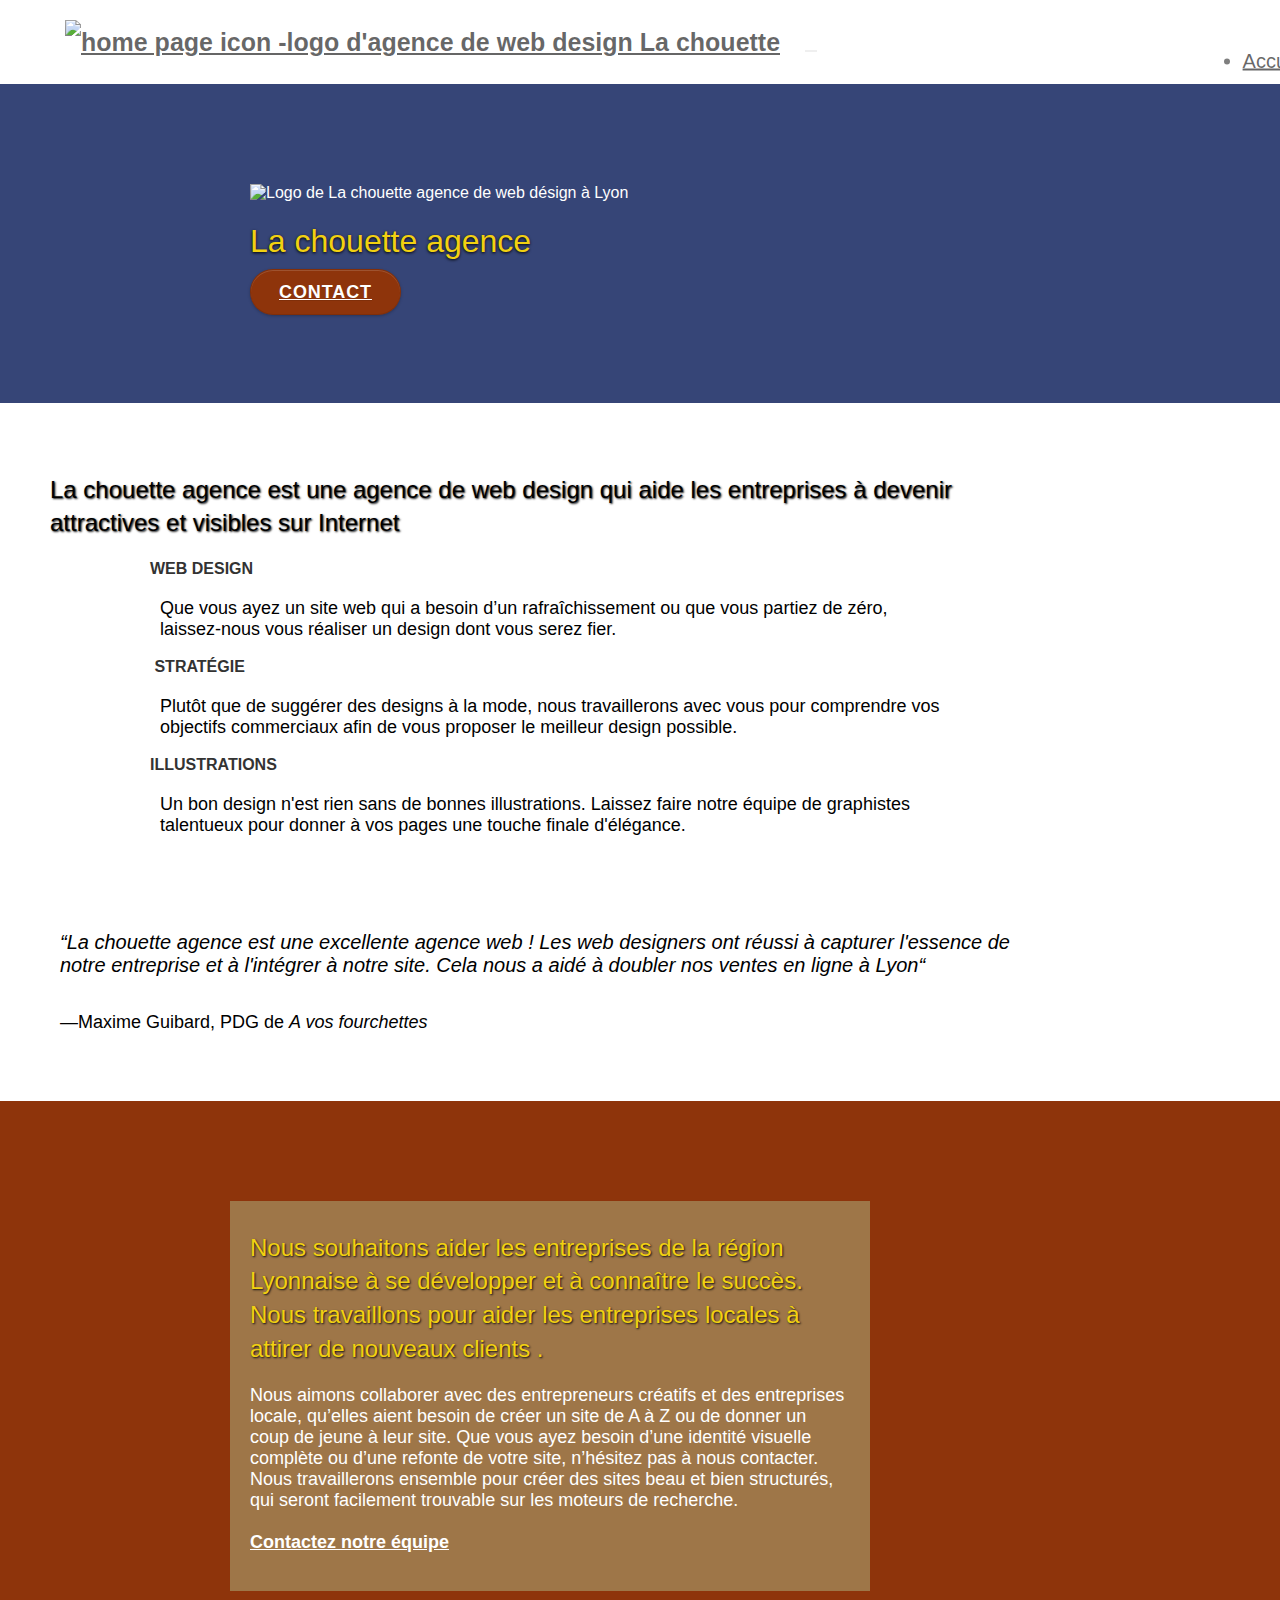
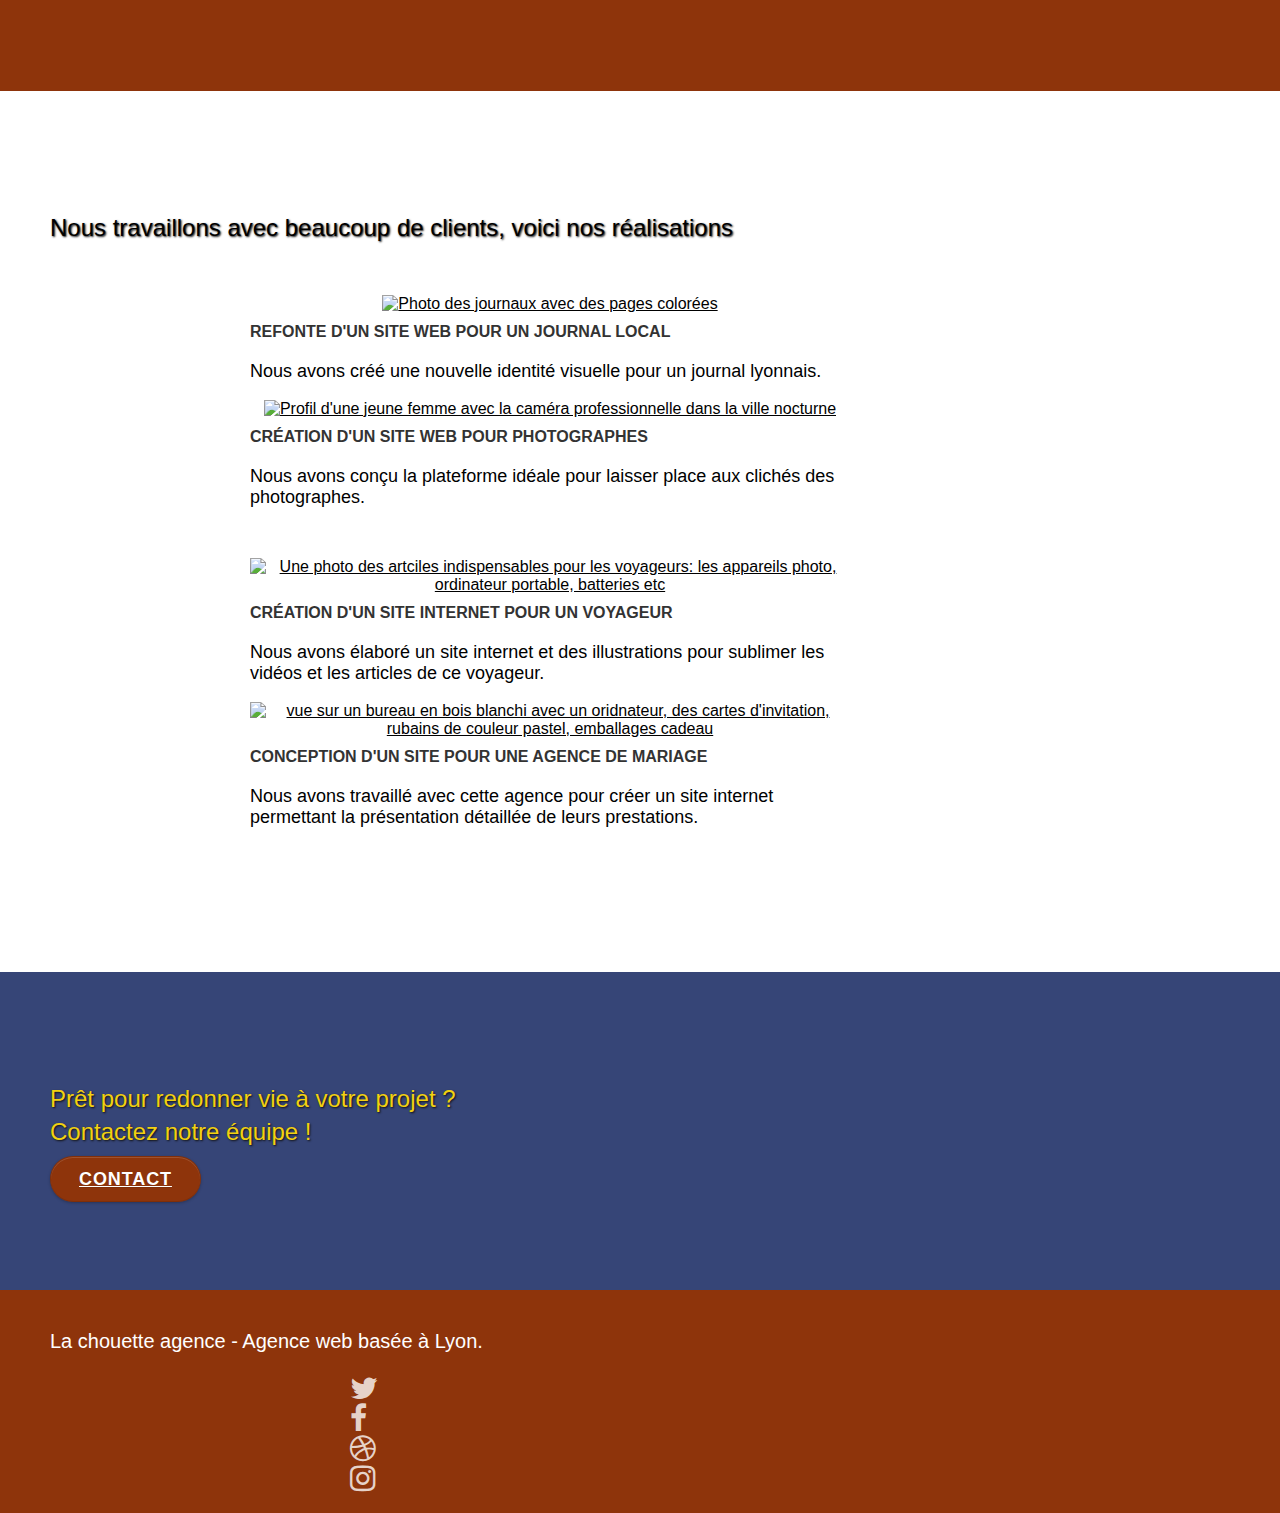
==== commit 914267c5: "attemp" ====
--- a/index.html
+++ b/index.html
@@ -7,19 +7,19 @@
 	<title>La chouette agence - agence de web design à Lyon, création de Site Web performant</title>
 	
 	<meta name="description"
-		content="Augmentez votre visibilité et générez des ventes 24/7 grâce à un site-vitrine, site de réservation ou site E-commerce avec La chouette agence"> <!--141 lettres-->
+		content="Augmentez votre visibilité et générez des ventes grâce à un site-vitrine, site de réservation ou site E-commerce avec La chouette agence"> <!--ajouté-->
 	<meta name="viewport" content="width=device-width, initial-scale=1.0">
-
+	<meta name="robots" content="index, follow" > <!--ajouté-->
 	<meta name="twitter:card" content="summary" />
 	<meta name="twitter:site" content="@la-chouette-agence" />
 	<meta name=”twitter:title” content=”La chouette agence de web design à Lyon, création de Site Web performant” />
-	<meta name=”twitter:description” content=”Augmentez votre visibilité et générez des ventes 24/7 grâce à un site-vitrine, site de réservation ou site E-commerce avec La chouette agence” />
+	<meta name=”twitter:description” content=”Augmentez votre visibilité et générez des ventes grâce à un site-vitrine, site de réservation ou site E-commerce avec La chouette agence” />
 	<meta name="twitter:creator" content="@la-chouette-agence" />
 
 	<meta property="og:url" content="https://ygrit.github.io/DW-P4-website/index.html" />
 	<meta property="og:title" content="La chouette agence - agence de web design à Lyon, création de Site Web performant" />
 	<meta property="og:description" content="Augmentez votre visibilité et générez des ventes 24/7 grâce à un site-vitrine, site de réservation ou site E-commerce avec La chouette agence" />
-	<meta property="og:image" content="" />
+	<!--<meta property="og:image" content="" />-->
 
 	<link rel="shortcut icon" type="image/jpg" href="favicon.jpg">
 	
@@ -27,23 +27,25 @@
 	<!--<link rel="stylesheet" type="text/css" href="./css/font-awesome.css"> ENLEVE-->
 
 	<!--AJOUTES-->
+	<!-- CSS-->	
 	<link rel="stylesheet" href="https://cdnjs.cloudflare.com/ajax/libs/twitter-bootstrap/3.3.5/css/bootstrap.min.css"
 		integrity="sha512-dTfge/zgoMYpP7QbHy4gWMEGsbsdZeCXz7irItjcC3sPUFtf0kuFbDz/ixG7ArTxmDjLXDmezHubeNikyKGVyQ=="
 		crossorigin="anonymous" referrerpolicy="no-referrer" />
 	<link rel="stylesheet" href="https://cdnjs.cloudflare.com/ajax/libs/font-awesome/4.7.0/css/font-awesome.min.css"
 		integrity="sha512-SfTiTlX6kk+qitfevl/7LibUOeJWlt9rbyDn92a1DqWOw9vWG2MFoays0sgObmWazO5BQPiFucnnEAjpAB+/Sw=="
 		crossorigin="anonymous" referrerpolicy="no-referrer" />
-
 	<link rel="stylesheet" type="text/css" href="./css/et-line.css">
 	<link rel="stylesheet" type="text/css" href="style.css">
-
-	<script src="./js/jquery-2.1.0.js" defer></script> <!--ajouté defer-->
+	<!-- JAVASCRIPT-->
+	<script src="https://cdnjs.cloudflare.com/ajax/libs/jquery/2.1.0/jquery.min.js" integrity="sha512-qp27nuUylUgwBZJHsmm3W7klwuM5gke4prTvPok3X5zi50y3Mo8cgpeXegWWrdfuXyF2UdLWK/WCb5Mv7CKHcA==" crossorigin="anonymous" referrerpolicy="no-referrer" defer></script>
+	<!-- <script src="./js/jquery-2.1.0.js" defer></script> ajouté defer -->
 	<script src="https://cdnjs.cloudflare.com/ajax/libs/twitter-bootstrap/3.3.5/js/bootstrap.min.js"
 		integrity="sha512-K1qjQ+NcF2TYO/eI3M6v8EiNYZfA95pQumfvcVrTHtwQVDG+aHRqLi/ETn2uB+1JqwYqVG3LIvdm9lj6imS/pQ=="
-		crossorigin="anonymous" referrerpolicy="no-referrer"></script> <!--AJOUTE-->
+		crossorigin="anonymous" referrerpolicy="no-referrer" defer></script> <!--AJOUTE-->
 	<!-- <script src="./js/bootstrap.js"></script> ENLEVE-->
 	<script src="./js/blocs.js" defer></script> <!--ajouté-->
-	<script src="./js/jquery.touchSwipe.js" defer></script>
+	<!-- <script src="./js/jquery.touchSwipe.js" defer></script> -->
+	<script src="https://cdnjs.cloudflare.com/ajax/libs/jquery.touchswipe/1.6.18/jquery.touchSwipe.min.js" integrity="sha512-BNs09vwMdfabwyH36BehO8DJbV5S6RaO0vXqPqiMhYC8mZ4WsfwwPEVhMOl5D7gyrTSDDv98f3HgaOUDlFhywg==" crossorigin="anonymous" referrerpolicy="no-referrer" defer></script>
 
 	<!-- Analytics -->
 
@@ -62,39 +64,39 @@
 					<nav class="navbar row">
 						<div class="navbar-header">
 							<a class="navbar-brand" href="index.html"><img src="img/la-chouette-agence.png"
-							alt="logo d'agence de web design La chouette" height="40"/></a>
+							alt="home page icon -logo d'agence de web design La chouette" height="45"/></a>
 							<!--correction de "alt"-->
 							<button aria-label="Menu de navigation" id="nav-toggle" type="button" class="ui-navbar-toggle navbar-toggle"
 							data-toggle="collapse" data-target=".navbar-1">
-								<span class="sr-only"></span><span class="icon-bar"></span><span
+								<span class="sr-only">déplier menu de navigation</span><span class="icon-bar"></span><span
 								class="icon-bar"></span><span class="icon-bar"></span>
 							</button>
 						</div>
 						<div class="collapse navbar-collapse navbar-1 special-dropdown-nav">
-							<ul class="site-navigation nav navbar-nav">
+							<ul class="site-navigation nav navbar-nav">  
 								<li>
-									<a href="index.html">Accueil</a>
+									<a href="index.html" title="lien vers l'accueil">Accueil</a> <!--ajout de titles-->
 								</li>
 								<li>
-									<a href="contact.html">Contact</a>
+									<a href="contact.html" title="lien vers la page de contact">Contact</a>
 								</li>
 							</ul>
 						</div>
 					</nav>
 				</div>
-			</div>
+			</div>  <!--A VERIFIER-->
 			<!-- bloc-0 END -->
 
 			<!-- bloc-1-presentation -->
-			<div class="bloc bgc-dark-slate-blue bg-banniere d-bloc bg-t-edge bloc-bg-texture texture-paper b-parallax"
+			<div class="bloc bgc-dark-slate-blue bg-banniere d-bloc bloc-bg-texture texture-paper b-parallax"
 				id="bloc-1-hero">
 				<div class="container bloc-lg">
 					<div class="row tight-width-whitespace">
 						<div class="col-sm-12">
 							<img src="img/logo.png" class="center-block image-resize-mode" width="100"
 								alt="Logo de La chouette agence de web désign à Lyon" />
-							<h1 class="text-center hero-bloc-text tc-white ">
-								La chouette agence
+							<h1 class="text-center hero-bloc-text tc-yellow">
+								La chouette agence 
 							</h1>
 							<div class="text-center">
 								<a href="contact.html?src=bandeau"
@@ -111,7 +113,7 @@
 			<div class="bloc bgc-white l-bloc" id="bloc-2-services">
 				<div class="container bloc-md">
 					<div class="row">
-						<div class="col-sm-12 text-center">
+						<div class="col-sm-12 text-center tc-yellow">
 							<h2>La chouette agence est une agence de web design qui aide les entreprises à devenir
 								attractives et visibles sur Internet</h2>
 						</div>
@@ -157,15 +159,14 @@
 					<div class="row voffset-lg voffset">
 						<div class="col-xs-12 col-md-8 col-md-offset-2 text-center">
 							<!--<img alt="agence web, agence web paris, web design paris, stratégie web" src="img/citation.png" />
-	REMPLACEE PAR LA FIGURE PLUS BAS-->
-							<!--<figure>-->
+	REMPLACEE PAR LE TEXTE PLUS BAS-->
+							
 								<blockquote cite="href#">
 									<p>La chouette agence est une excellente agence web ! Les web designers ont réussi à
 										capturer l'essence de notre entreprise et à l'intégrer à notre site. Cela nous a
 										aidé à doubler nos ventes en ligne à Lyon</p>
 								</blockquote>
-								<!--<figcaption>-->—Maxime Guibard, PDG de <cite>A vos fourchettes</cite><!--</figcaption>
-							</figure>-->
+								<p>—Maxime Guibard, PDG de <cite>A vos fourchettes</cite> </p>
 						</div>
 					</div>
 				</div>
@@ -178,7 +179,7 @@
 				<div class="container bloc-lg">
 					<div class="row tight-width-whitespace black-background">
 						<div class="col-sm-12">
-							<h2 class="mg-md text-center tc-white">
+							<h2 class="mg-md text-center tc-yellow">
 								Nous souhaitons aider les entreprises de la région Lyonnaise à se développer et à connaître
 								le succès. Nous travaillons pour aider les entreprises locales à attirer de nouveaux clients
 								.<br>
@@ -211,19 +212,21 @@
 				<div class="row tight-width-whitespace portfolio-row">
 					<div class="col-sm-6">
 						<!--A CHANGER ALT-->
-						<a href="#" data-lightbox="img/1.jpg" data-gallery-id="gallery-1"
+						<a href="#" data-lightbox="img/journal-local_370.jpg" loading="lazy" data-gallery-id="gallery-1"
 							data-caption="Refonte d'un site web pour un journal local" data-frame="snapshot-lb">
-<!-- 
+ 
 							<picture>
-								<source srcset="img/1_345.jpg" media="(min-width: 375px)">
+								<!--<source srcset="img/1_345.jpg" media="(min-width: 375px)">
 								<source srcset="img/1_395.jpg" media="(min-width: 425px)">
-								<img src="img/1_290.jpg" alt="" />
-							</picture> -->
+								<img src="img/1_290.jpg" alt="" /> -->
+							
 
 <!--Ajouté loading lazy aux images du bas-->
-							<img src="img/1_small.jpg"
-								alt="Photo des journaux avec des pages colorées" loading="lazy" 
-								class="img-responsive portfolio-thumb" />
+								<source type="image/jpg" srcset="img/journal-local_370.jpg" loading="lazy">
+								<img class="img-responsive portfolio-thumb" src="img/journal-local_370.jpg" loading="lazy"
+								alt="Photo des journaux avec des pages colorées"  
+								 />
+							</picture>
 						</a>
 						<h3 class="mg-md text-center">
 							Refonte d'un site web pour un journal local
@@ -234,10 +237,14 @@
 					</div>
 					<div class="col-sm-6">
 						<!--CHANGE ALT-->
-						<a href="#" data-lightbox="img/2.jpg" data-gallery-id="gallery-1"
-							data-caption="Création d'un site web pour photographes" data-frame="snapshot-lb"><img
-								src="img/2.jpg" class="img-responsive portfolio-thumb"
-								alt="Profil d'une jeune femme avec la caméra professionnelle dans la ville nocturne" loading="lazy"/></a>
+						<a href="#" data-lightbox="img/site-photographe_370.jpg" loading="lazy" data-gallery-id="gallery-1"
+							data-caption="Création d'un site web pour photographes" data-frame="snapshot-lb">
+							<picture>
+								<source type="image/jpg" srcset="img/site-photographe_370.jpg" loading="lazy">
+								<img class="img-responsive portfolio-thumb" src="img/site-photographe_370.jpg" 
+									alt="Profil d'une jeune femme avec la caméra professionnelle dans la ville nocturne" loading="lazy"/>
+							</picture>
+							</a>
 						<h3 class="mg-md text-center">
 							Création d'un site web pour photographes
 						</h3>
@@ -249,10 +256,14 @@
 				<div class="row tight-width-whitespace portfolio-row">
 					<div class="col-sm-6">
 						<!--CHANGE ALT-->
-						<a href="#" data-lightbox="img/3.jpg" data-gallery-id="gallery-1"
-							data-caption="Création d'un site internet pour un voyageur" data-frame="snapshot-lb"><img
-								src="img/3.jpg" class="img-responsive portfolio-thumb"
-								alt="Une photo des artciles indispensables pour les voyageurs: les appareils photo, ordinateur portable, batteries etc" loading="lazy"/></a>
+						<a href="#" data-lightbox="img/site-voyageur_370.jpg" loading="lazy" data-gallery-id="gallery-1"
+							data-caption="Création d'un site internet pour un voyageur" data-frame="snapshot-lb">
+							<picture>
+								<source type="image/jpg" srcset="img/site-voyageur_370.jpg" loading="lazy">
+								<img class="img-responsive portfolio-thumb" src="img/site-voyageur_370.jpg" 
+								alt="Une photo des artciles indispensables pour les voyageurs: les appareils photo, ordinateur portable, batteries etc" loading="lazy"/>
+							</picture>
+							</a>
 						<h3 class="mg-md text-center">
 							Création d'un site internet pour un voyageur
 						</h3>
@@ -263,10 +274,14 @@
 					</div>
 					<div class="col-sm-6">
 						<!--CHANGE ALT-->
-						<a href="#" data-lightbox="img/4.jpg" data-gallery-id="gallery-1"
-							data-caption="Conception d'un site pour une agence de mariage" data-frame="snapshot-lb"><img
-								src="img/4.jpg" class="img-responsive portfolio-thumb"
-								alt="vue sur un bureau en bois blanchi avec un oridnateur, des cartes d'invitation, rubains de couleur pastel, emballages cadeau" loading="lazy"/></a>
+						<a href="#" data-lightbox="img/agence-de-mariage_370.jpg" loading="lazy" data-gallery-id="gallery-1"
+							data-caption="Conception d'un site pour une agence de mariage" data-frame="snapshot-lb">
+							<picture>
+								<source type="image/jpg" srcset="img/agence-de-mariage_370.jpg" loading="lazy">
+								<img class="img-responsive portfolio-thumb" src="img/agence-de-mariage_370.jpg" 
+								alt="vue sur un bureau en bois blanchi avec un oridnateur, des cartes d'invitation, rubains de couleur pastel, emballages cadeau" loading="lazy"/>
+							</picture>
+						</a>
 						<h3 class="mg-md text-center">
 							Conception d'un site pour une agence de mariage
 						</h3>
@@ -284,11 +299,11 @@
 		<div class="bloc bgc-dark-slate-blue bg-banniere d-bloc bloc-bg-texture texture-paper" id="bloc-5-cta">
 			<div class="container bloc-lg">
 				<div class="row">
-					<h2 class="mg-md text-center tc-white">
+					<h2 class="mg-md text-center tc-yellow">
 						Prêt pour redonner vie à votre projet ?<br>Contactez notre équipe !
 					</h2>
 					<div class="col-sm-12 text-center">
-				<a href="contact.html#form_1" class="btn btn-atomic-tangerine btn-clean btn-rd btn-lg cta-hero">Contact</a>
+				<a href="contact.html#form_1" class="btn btn-atomic-tangerine btn-clean btn-rd btn-lg cta-hero" aria-label="veuillez remplir notre formulaire de contact">Contact</a>
 			</div> <!--corrigé l'adresse du lien vers le formulaire directement-->
 				</div>
 			</div>
@@ -305,26 +320,26 @@
 						</p>
 						<div class="row row-no-gutters social" aria-label="trouvez-nous sur les réseaux sociaux">
 							<div class="col-sm-3">
-								<div class="text-center">
-									<a class="social" href="https://twitter.com" target="_blank"
-										title="Notre compte Twitter"><span class="fa fa-twitter icon-md"></span></a>
+								<div class="text-center"> <!--ajouté rel="noreferrer" pour les liens/Best Practices-->
+									<a class="social" href="https://twitter.com" rel="noreferrer" target="_blank"
+										title="Notre compte Twitter" ><span class="fa fa-twitter icon-md"></span></a>
 								</div>
 							</div>
 							<div class="col-sm-3">
 								<div class="text-center">
-									<a class="social" href="https://www.facebook.com" target="_blank"
+									<a class="social" href="https://www.facebook.com" rel="noreferrer" target="_blank"
 										title="Notre compte Facebook"><span class="fa fa-facebook icon-md"></span></a>
 								</div>
 							</div>
 							<div class="col-sm-3">
 								<div class="text-center">
-									<a class="social" href="https://dribbble.com" target="_blank"
+									<a class="social" href="https://dribbble.com" rel="noreferrer" target="_blank"
 										title="Notre compte Dribbble"><span class="fa fa-dribbble icon-md"></span></a>
 								</div>
 							</div>
 							<div class="col-sm-3">
 								<div class="text-center">
-									<a class="social" href="https://www.instagram.com" target="_blank"
+									<a class="social" href="https://www.instagram.com" rel="noreferrer" target="_blank"
 										title="Notre compte Instagram"><span class="fa fa-instagram icon-md"></span></a>
 								</div>
 							</div>
--- a/style.css
+++ b/style.css
@@ -1,15 +1,12 @@
-/* Polices personnalisées*/
-/*@import url( */
-
 
 body {
+    font-family: "HelveticaNeue-Light", "Helvetica Neue Light", "Helvetica Neue", Helvetica, Arial; /*ajouté*/
     margin: 0;
     padding: 0;
     background: #FFF;
     overflow-x: hidden;
     -webkit-font-smoothing: antialiased;
     -moz-osx-font-smoothing: grayscale;
-    font-family: "HelveticaNeue-Light", "Helvetica Neue Light", "Helvetica Neue", Helvetica, Arial; /*ajouté*/
 }
 
 a,
@@ -24,17 +21,17 @@
     cursor: pointer;
 }
 a:focus, button:focus{
-    font-weight:bold;    /* AJOUTE, A TRAVAILLER PLUS */
-}
-
-#page-loading-blocs-notifaction {
+    font-weight:bold;    /* ajouté */
+}
+
+/*#page-loading-blocs-notifaction {     CODE UNUSED IN HTML
     position: fixed;
     top: 0;
     bottom: 0;
     width: 100%;
     z-index: 100000;
     background: #FFFFFF url("img/pageload-spinner.gif") no-repeat center center;
-}
+}*/
 
 .bloc {
     width: 100%;
@@ -65,15 +62,15 @@
     padding: 20px 50px;
 }
 
-.bg-center,
+/*.bg-center,
 .bg-l-edge,
 .bg-r-edge,
-.bg-t-edge,
+.bg-t-edge, UNUSED CODE
 .bg-b-edge,
 .bg-tl-edge,
 .bg-bl-edge,
 .bg-tr-edge,
-.bg-br-edge,
+.bg-br-edge,*/
 .bg-repeat {
     -webkit-background-size: auto!important;
     -moz-background-size: auto!important;
@@ -85,9 +82,9 @@
     background: repeat;
 }
 
-.bg-t-edge {
+/*.bg-t-edge {                     UNUSED CODE
     background: top no-repeat;
-}
+}*/
 
 .bloc-bg-texture::before {
     content: "";
@@ -98,12 +95,11 @@
     left: 0;
     right: 0;
 }
-
+/*
 .texture-paper::before {
     background: url("img/texture-paper.png");
     background-size: 280px 280px;
-    z-index: -1; /* ajouté*/
-}
+}*/
 
 .b-parallax {
     background-attachment: fixed;
@@ -114,9 +110,9 @@
 }
 
 .d-bloc button:hover {
-    color: rgba(255, 255, 255, .9);
-}
-
+    color: white;/*rgba(255, 255, 255, .9)*/;
+}
+/*    UNUSED CODE
 .d-bloc .icon-round,
 .d-bloc .icon-square,
 .d-bloc .icon-rounded,
@@ -127,7 +123,7 @@
 
 .d-bloc .divider-h span {
     border-color: rgba(255, 255, 255, .2);
-}
+}*/
 
 .d-bloc .a-btn,
 .d-bloc .navbar a,
@@ -143,7 +139,7 @@
 .d-bloc h5 a,
 .d-bloc h6 a,
 .d-bloc p a {
-    color: rgba(255, 255, 255, .6);
+    color: rgba(255, 255, 255, .8); /*changé pour plus de visibilité*/
 }
 
 .d-bloc .a-btn:hover,
@@ -160,9 +156,9 @@
 .d-bloc h5 a:hover,
 .d-bloc h6 a:hover,
 .d-bloc p a:hover {
-    color: rgba(255, 255, 255, 1);
-}
-
+    color: black;/*rgba(255, 255, 255, 1);*/
+}
+/*
 .d-bloc .navbar-toggle .icon-bar {
     background: rgba(255, 255, 255, 1);
 }
@@ -171,12 +167,12 @@
 .d-bloc .btn-wire:hover {
     color: rgba(255, 255, 255, 1);
     border-color: rgba(255, 255, 255, 1);
-}
+}*/
 
 .d-bloc .panel {
     color: rgba(0, 0, 0, .5);
 }
-
+/*   UNUSED CODE
 .d-bloc .panel button:hover {
     color: rgba(0, 0, 0, .7);
 }
@@ -187,12 +183,12 @@
 
 .d-bloc .panel .divider-h span {
     border-color: rgba(0, 0, 0, .1);
-}
+}*/
 
 .d-bloc .panel .a-btn {
     color: rgba(0, 0, 0, .6);
 }
-
+/*
 .d-bloc .panel .a-btn:hover {
     color: rgba(0, 0, 0, 1);
 }
@@ -201,7 +197,7 @@
 .d-bloc .panel .btn-wire:hover {
     color: rgba(0, 0, 0, .7);
     border-color: rgba(0, 0, 0, .3);
-}
+}*/
 
 .d-bloc .panel,
 .l-bloc {
@@ -226,7 +222,7 @@
     border-color: rgba(0, 0, 0, .1);
 }
 
-.d-bloc .panel .a-btn,
+/*.d-bloc .panel .a-btn,*/
 .l-bloc .a-btn,
 .l-bloc .navbar a,
 .l-bloc .navbar-brand,
@@ -244,7 +240,7 @@
     color: rgba(0, 0, 0, .6);
 }
 
-.d-bloc .panel .a-btn:hover,
+/*.d-bloc .panel .a-btn:hover,*/
 .l-bloc .a-btn:hover,
 .l-bloc .navbar a:hover,
 .l-bloc .navbar-brand:hover,
@@ -265,14 +261,14 @@
 .l-bloc .navbar-toggle .icon-bar {
     color: rgba(0, 0, 0, .6);
 }
-
+/*    UNUSED CODE
 .d-bloc .panel .btn-wire,
 .d-bloc .panel .btn-wire:hover,
 .l-bloc .btn-wire,
 .l-bloc .btn-wire:hover {
     color: rgba(0, 0, 0, .7);
     border-color: rgba(0, 0, 0, .3);
-}
+}*/
 
 .voffset {
     margin-top: 30px;
@@ -295,6 +291,7 @@
 
 #bloc-1-hero h1 {
     font-size: 32px;
+    font-weight: 500;
 }
 
 .navbar {
@@ -316,11 +313,11 @@
     margin: 0 5px 0 0;
     display: inline;
 }
-
+/*
 .navbar-brand img[src$=svg] {
     min-width: 100px;
 }
-
+*/
 .nav-center .navbar-brand img {
     margin: 0;
 }
@@ -337,31 +334,28 @@
     margin-top: 4px;
     font-size: 20px; /*16px*/
 }
-
+/*     UNUSED IN HTML CODE
 .navbar-nav .open .dropdown-menu > li > a {
     text-align: inherit;
-}
-
-.nav > li a:hover{
-/*.nav > li a:focus*/ 
-    background: transparent;
+}*/
+
+.nav > li a:hover,
+.nav > li a:focus{
+    /*background: #f5eadc;*/
     font-weight:bold; /*ajouté*/
 }
-.nav > li a:focus-visible{      /*ajouté*/
-    background:yellow;
+/*.nav > li a:focus-visible{          ajouté mais experimental pour instant
+    background:rgb(255, 187, 0);
     font-weight: bold;
 }
-.nav > li a:focus:not(:focus-visible){   /*ajouté*/
+.nav > li a:focus:not(:focus-visible){           ajouté
     background: transparent; 
     font-weight:bold;
-}
+}*/
 .navbar-toggle {
     margin: 10px 10px 0 0;
     border: 0px;
 }
-/*.nav-toggle a:hover, .nav-toggle a:active, .nav-toggle a:focus{  *ajouté*
-background-color: tomato;
-}*/
 
 .navbar-toggle:hover {
     background: transparent!important;
@@ -371,7 +365,7 @@
     background-color: rgba(0, 0, 0, .5);
     width: 26px;
 }
-
+/*           UNUSED IN HTML CODE 
 .nav-invert .navbar .nav {
     float: left;
 }
@@ -381,7 +375,7 @@
     float: right;
     position: relative;
     z-index: 2;
-}
+}*/
 
 @media (min-width: 768px) {
     .site-navigation {
@@ -391,6 +385,7 @@
         transform: translate(0, -50%);
         -webkit-transform: translateY(-50%);
     }
+    
     .nav > li .dropdown-menu a,
     .nav > li .dropdown-menu a:hover {
         color: #484848;
@@ -469,10 +464,10 @@
 .btn {
     margin: 0 5px 5px 0;
 }
-
+/*           UNUSED CODE
 .btn.pull-right {
     margin: 0 0 5px 5px;
-}
+}*/
 
 .btn-d,
 .btn-d:hover,
@@ -481,9 +476,9 @@
     background: rgba(0, 0, 0, .3);
 }
 
-button {
+/*button {
     outline: none!important;
-}
+}*/
 
 .btn-rd {
     border-radius: 40px;
@@ -507,7 +502,7 @@
 .sm-shadow {
     text-shadow: 0 1px 2px rgba(0, 0, 0, .3);
 }
-
+/*           UNUSED CODE
 .panel-sq,
 .panel-sq .panel-heading,
 .panel-sq .panel-footer {
@@ -525,7 +520,7 @@
 .panel-rd .panel-footer {
     border-radius: 0 0 29px 29px;
 }
-
+*/
 .form-control {
     border-color: rgba(0, 0, 0, .1);
     box-shadow: none;
@@ -681,12 +676,13 @@
 
 .hero-bloc-text {
     font-size: 38px;
+    text-shadow: 0 1px 3px black; /*ajouté pour plus de contraste/visibilité*/
 }
 
 .hero-bloc-text-sub {
     font-size: 36px;
 }
-
+/*    UNUSED IN HTML CODE
 .statement-bloc-text {
     line-height: 26px;
     font-style: italic;
@@ -695,7 +691,7 @@
     font-weight: lighter;
     max-width: 520px;
     margin: auto auto auto auto;
-}
+}*/
 
 p {
     font-size: 18px; /*11px*/
@@ -706,35 +702,40 @@
     margin: auto auto auto auto;
 }
 
-.h1 {
-    font-size: 20px;
-    font-family: "Open Sans";
-}
+/*h1 {
+    font-family: "Open Sans";                                      supprimé, car existe déjà
+    font-weight: 500;
+    color: #333333!important;
+    
+}*/
 
 .cta-hero {
     margin-top: 22px;
     color: #FFFFFF!important;
     text-transform: uppercase;
     padding: 12px 28px 12px 28px;
-    font-size: 16px;
+    font-size: 18px;/*16px*/
     font-weight: 700;
-    letter-spacing: 0.8px; /*ajout dans le bouton*/
+    letter-spacing: 0.9px; /*ajout dans le bouton*/
 }
 
 .social {
     max-width: 400px;
+    height:fit-content; /*correction*/
     margin: auto auto auto auto;
     color: white;
 }
 
 h2 {
-    font-size: 26px; /*22px*/
+    font-size: 24px; /*22px*/
     line-height: 1.4em;
-   /* z-index:9999;*/
+    text-shadow: 1px 1px 2px rgb(17, 17, 17); /*ajouté pour plus de visibilité*/
+    font-weight: 500;
+    z-index:9999;
 }
 
 h3 {
-    font-size: 18px; /*15px*/
+    font-size: 16px; /*15px*/
     text-transform: uppercase;
     font-weight: 700;
     color: #333333!important;
@@ -746,13 +747,9 @@
     box-shadow: 0px 0px 0px #000000;
 }
 
-h1 {
+/*h4 {
     color: #333333!important;
-}
-
-h4 {
-    color: #333333!important;
-}
+}*/
 
 .icons {
     margin-bottom: 14px;
@@ -764,21 +761,21 @@
 }
 
 .portfolio-thumb {
-    margin-bottom: 24px;
-}
+    margin: 0 auto; /*ajouté pour centrer les images*/
+} 
 
 .portfolio-row {
     margin-bottom: 44px;
     margin-top: 50px;
 }
-
+/*   UNUSED CODE
 .avatar {
     box-shadow: 0px 4px 9px rgba(0, 0, 0, 0.3);
-}
+}*/
 
 .black-background {
     background-color: rgba(165, 147, 99, 0.7);
-    padding: 40px 40px 40px 40px;
+    padding: 20px; /*changé du 40*/
 }
 
 .bold-link {
@@ -799,7 +796,10 @@
 }
 
 .tc-white {
-    color:#F2D111!important/*#F3976C!important*/;
+    color:#FFF!important;
+}
+.tc-yellow{ /*ajouté pour la visibilité*/
+    color: #F2D111;
 }
 
 .btn-atomic-tangerine {
@@ -807,8 +807,8 @@
     color: #FFFFFF!important;
 }
 
-.btn-atomic-tangerine:hover {
-    background: #c27956!important;
+.btn-atomic-tangerine:hover { /*changé pour la visibilité*/
+    background: #5f2307!important;
     color: #FFFFFF!important;
 }
 
@@ -926,9 +926,8 @@
     h6,
     p,
     #disqus_thread {
-        padding-left: 10px!important;
+        padding-left: 10px!important; 
         padding-right: 10px!important;
-        z-index:1; /*ajouté*/
     }
     .b-parallax {
         background-attachment: scroll;
@@ -987,7 +986,7 @@
         box-shadow: none;
     }
     .navbar-brand img {
-        max-height: 40px;
+        /*max-height: 40px; déjà écrit en html*/
         width: auto;
     }
     .nav-invert .navbar-header {
@@ -1072,17 +1071,19 @@
 
 blockquote p {
     padding: 15px;
-    font-size: medium;
+    font-family: sans-serif;
+    font-size: 20px;
     font-style: italic;
-    font-weight: bold;
+    font-weight: 500;
     border-radius: 5px;
 }
 
-blockquote p::before {
+blockquote p::before,
+blockquote p::after {
     content: '\201C';
 }
 /* icônes social- changement de couleur*/
-.fa::before{
+.fa::before:hover{
     color: white;
 }
 
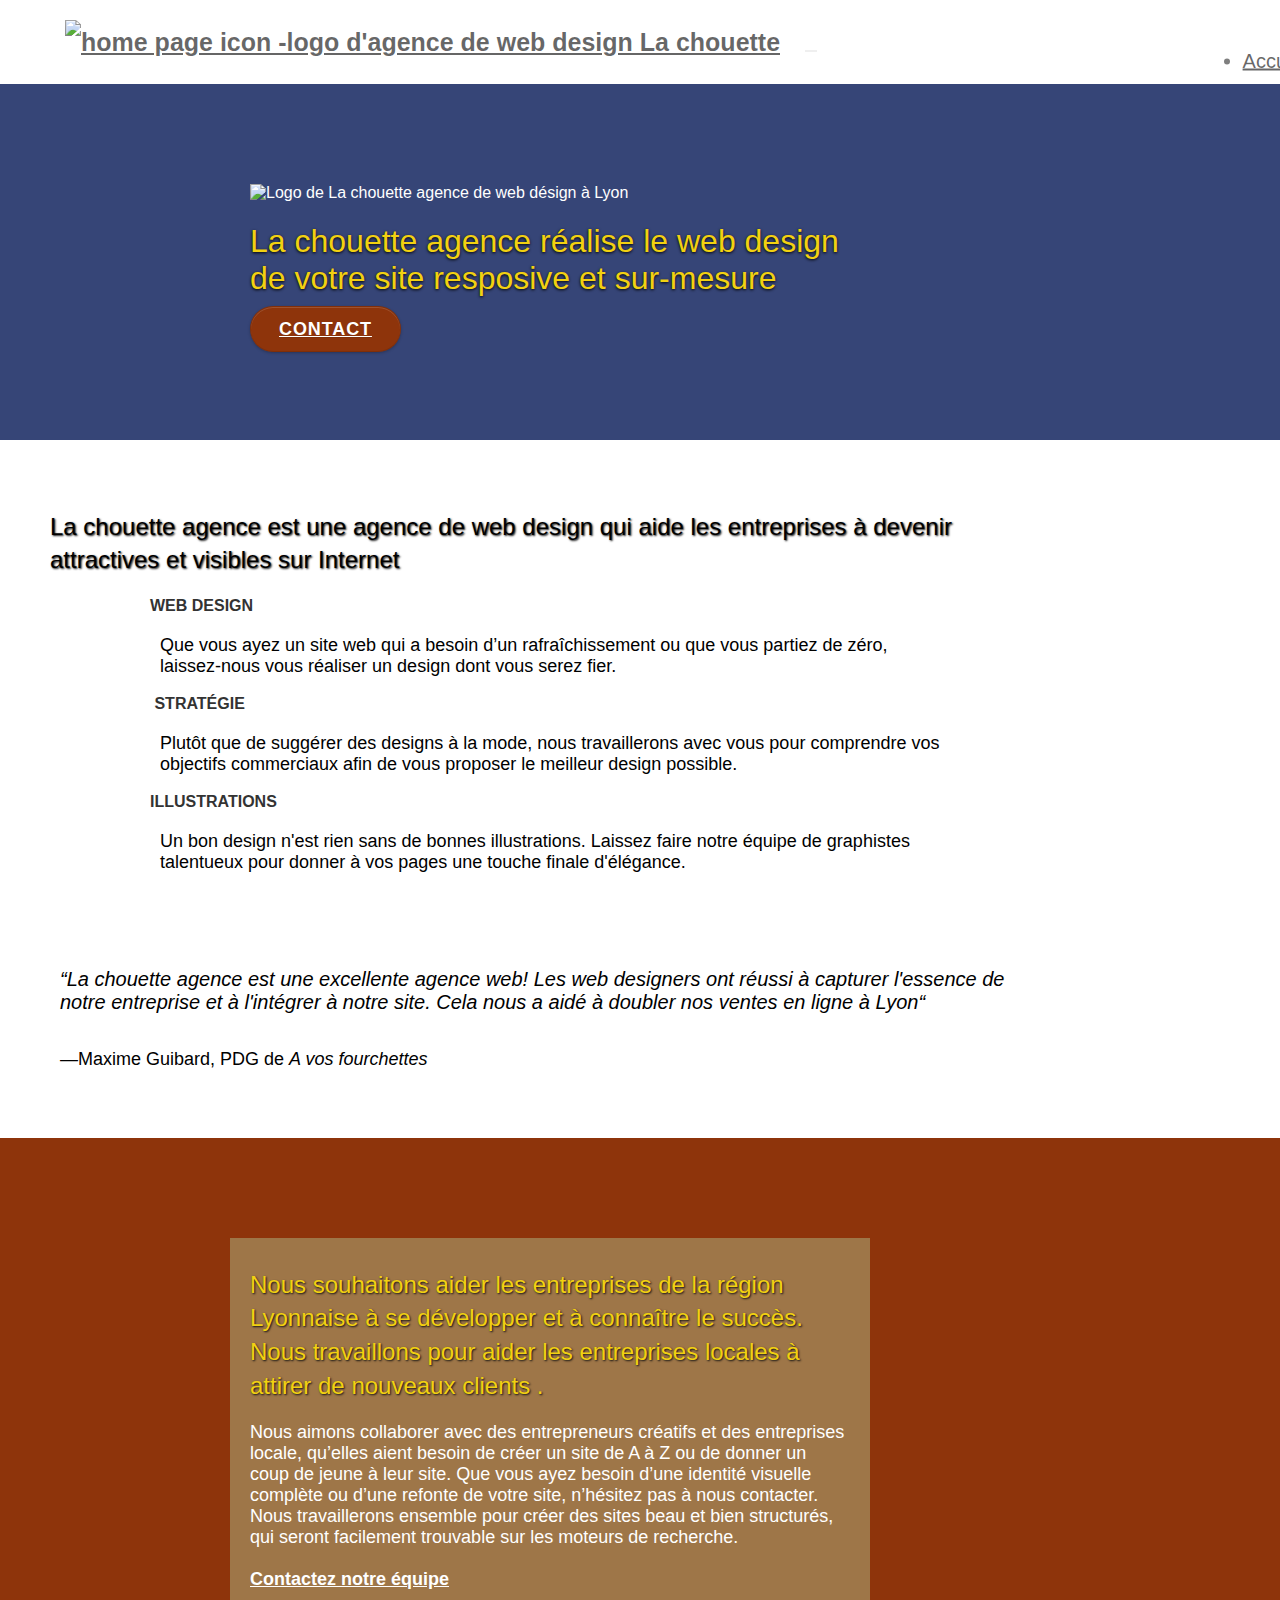
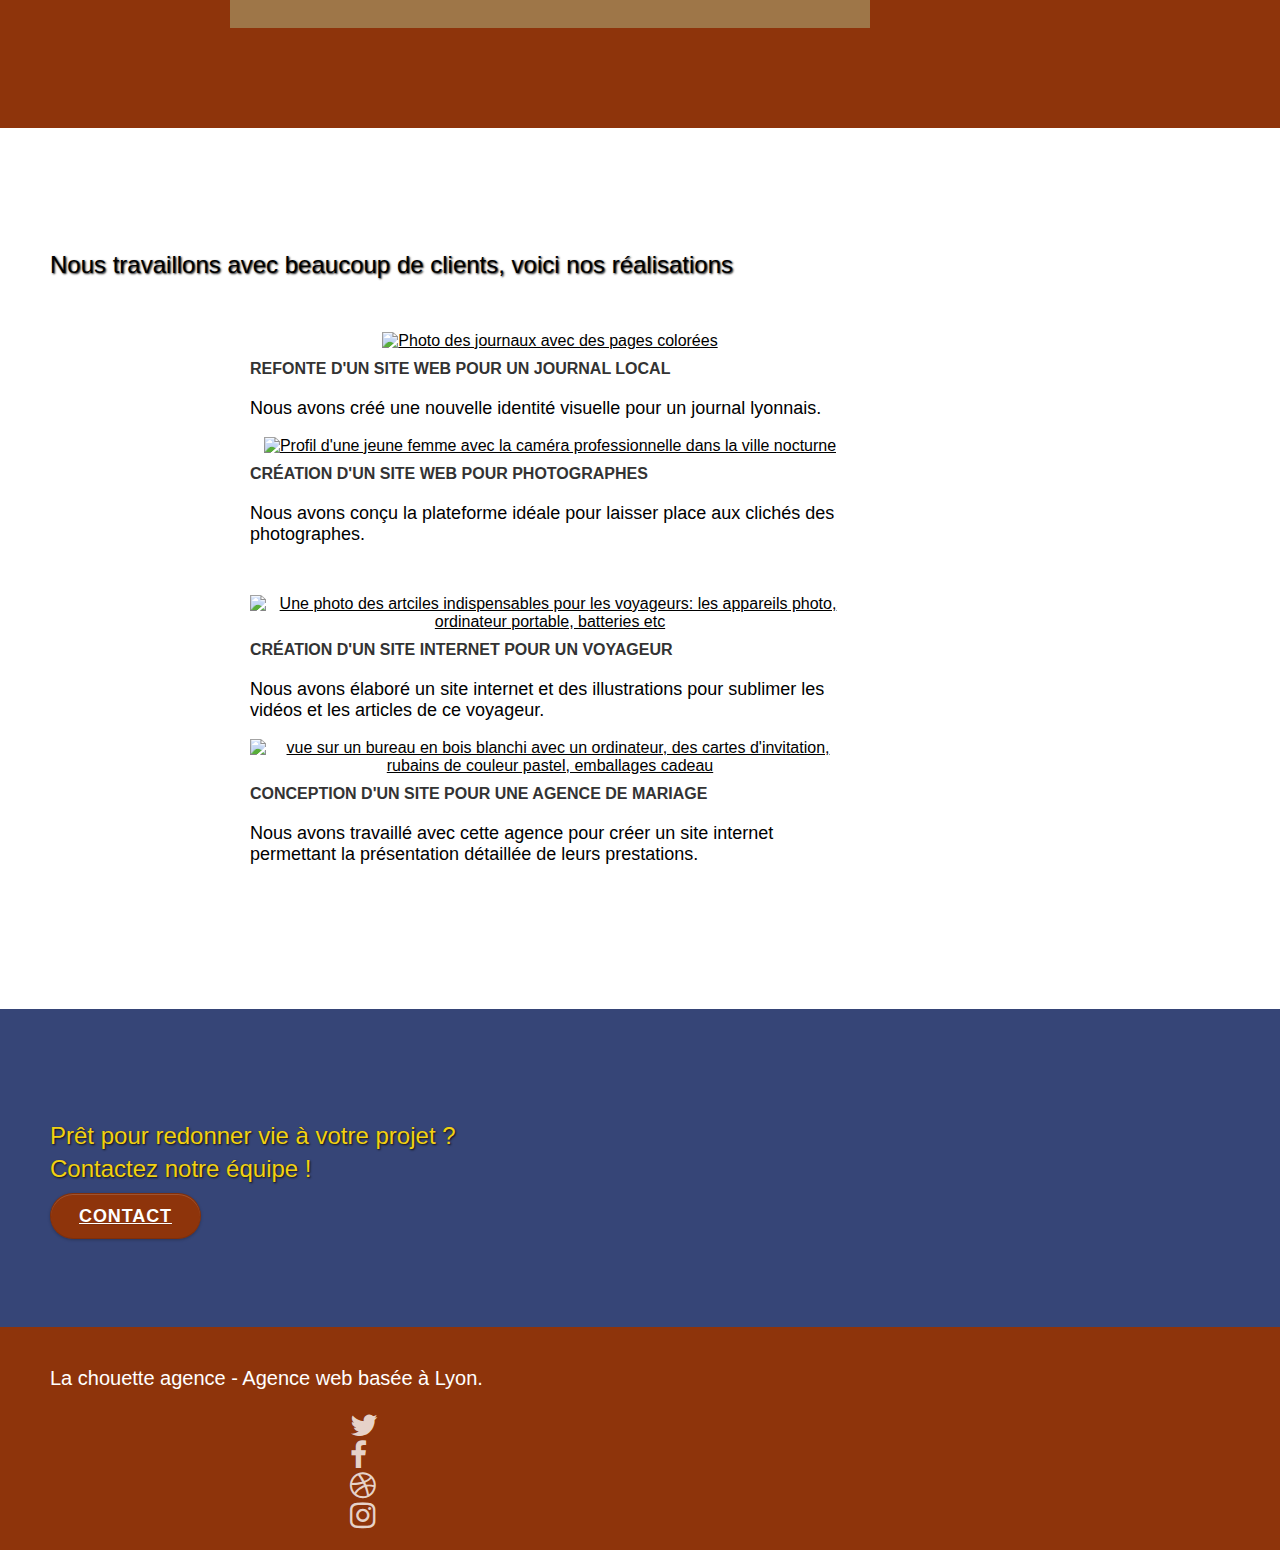
==== commit 761a5521: "img lien error eliminated" ====
--- a/index.html
+++ b/index.html
@@ -9,18 +9,14 @@
 	<meta name="description"
 		content="Augmentez votre visibilité et générez des ventes grâce à un site-vitrine, site de réservation ou site E-commerce avec La chouette agence"> <!--ajouté-->
 	<meta name="viewport" content="width=device-width, initial-scale=1.0">
-	<meta name="robots" content="index, follow" > <!--ajouté-->
-	<meta name="twitter:card" content="summary" />
+	
+	<meta name="twitter:card" content="summary" />               <!--ajouté-->
 	<meta name="twitter:site" content="@la-chouette-agence" />
-	<meta name=”twitter:title” content=”La chouette agence de web design à Lyon, création de Site Web performant” />
-	<meta name=”twitter:description” content=”Augmentez votre visibilité et générez des ventes grâce à un site-vitrine, site de réservation ou site E-commerce avec La chouette agence” />
 	<meta name="twitter:creator" content="@la-chouette-agence" />
-
-	<meta property="og:url" content="https://ygrit.github.io/DW-P4-website/index.html" />
+	<meta property="og:url" content="https://ygrit.github.io/DW-P4-website/index.html" />        
 	<meta property="og:title" content="La chouette agence - agence de web design à Lyon, création de Site Web performant" />
 	<meta property="og:description" content="Augmentez votre visibilité et générez des ventes 24/7 grâce à un site-vitrine, site de réservation ou site E-commerce avec La chouette agence" />
-	<!--<meta property="og:image" content="" />-->
-
+	
 	<link rel="shortcut icon" type="image/jpg" href="favicon.jpg">
 	
 	<!-- <link rel="stylesheet" type="text/css" href="./css/bootstrap.css"> ENLEVE-->
@@ -38,13 +34,13 @@
 	<link rel="stylesheet" type="text/css" href="style.css">
 	<!-- JAVASCRIPT-->
 	<script src="https://cdnjs.cloudflare.com/ajax/libs/jquery/2.1.0/jquery.min.js" integrity="sha512-qp27nuUylUgwBZJHsmm3W7klwuM5gke4prTvPok3X5zi50y3Mo8cgpeXegWWrdfuXyF2UdLWK/WCb5Mv7CKHcA==" crossorigin="anonymous" referrerpolicy="no-referrer" defer></script>
-	<!-- <script src="./js/jquery-2.1.0.js" defer></script> ajouté defer -->
+	<!-- <script src="./js/jquery-2.1.0.js" defer></script> remplacé -->
 	<script src="https://cdnjs.cloudflare.com/ajax/libs/twitter-bootstrap/3.3.5/js/bootstrap.min.js"
 		integrity="sha512-K1qjQ+NcF2TYO/eI3M6v8EiNYZfA95pQumfvcVrTHtwQVDG+aHRqLi/ETn2uB+1JqwYqVG3LIvdm9lj6imS/pQ=="
 		crossorigin="anonymous" referrerpolicy="no-referrer" defer></script> <!--AJOUTE-->
 	<!-- <script src="./js/bootstrap.js"></script> ENLEVE-->
 	<script src="./js/blocs.js" defer></script> <!--ajouté-->
-	<!-- <script src="./js/jquery.touchSwipe.js" defer></script> -->
+	<!-- <script src="./js/jquery.touchSwipe.js" defer></script> remplacé-->
 	<script src="https://cdnjs.cloudflare.com/ajax/libs/jquery.touchswipe/1.6.18/jquery.touchSwipe.min.js" integrity="sha512-BNs09vwMdfabwyH36BehO8DJbV5S6RaO0vXqPqiMhYC8mZ4WsfwwPEVhMOl5D7gyrTSDDv98f3HgaOUDlFhywg==" crossorigin="anonymous" referrerpolicy="no-referrer" defer></script>
 
 	<!-- Analytics -->
@@ -60,7 +56,6 @@
 			<!-- bloc-0 -->
 			<div class="bloc bgc-white l-bloc " id="bloc-0">
 				<div class="container bloc-sm">
-
 					<nav class="navbar row">
 						<div class="navbar-header">
 							<a class="navbar-brand" href="index.html"><img src="img/la-chouette-agence.png"
@@ -84,9 +79,8 @@
 						</div>
 					</nav>
 				</div>
-			</div>  <!--A VERIFIER-->
+			</div>  
 			<!-- bloc-0 END -->
-
 			<!-- bloc-1-presentation -->
 			<div class="bloc bgc-dark-slate-blue bg-banniere d-bloc bloc-bg-texture texture-paper b-parallax"
 				id="bloc-1-hero">
@@ -96,7 +90,7 @@
 							<img src="img/logo.png" class="center-block image-resize-mode" width="100"
 								alt="Logo de La chouette agence de web désign à Lyon" />
 							<h1 class="text-center hero-bloc-text tc-yellow">
-								La chouette agence 
+								La chouette agence réalise le web design de votre site resposive et sur-mesure 
 							</h1>
 							<div class="text-center">
 								<a href="contact.html?src=bandeau"
@@ -108,7 +102,6 @@
 				</div>
 			</div>
 			<!-- bloc-1-presentation END -->
-
 			<!-- bloc-2-services -->
 			<div class="bloc bgc-white l-bloc" id="bloc-2-services">
 				<div class="container bloc-md">
@@ -159,20 +152,18 @@
 					<div class="row voffset-lg voffset">
 						<div class="col-xs-12 col-md-8 col-md-offset-2 text-center">
 							<!--<img alt="agence web, agence web paris, web design paris, stratégie web" src="img/citation.png" />
-	REMPLACEE PAR LE TEXTE PLUS BAS-->
-							
-								<blockquote cite="href#">
-									<p>La chouette agence est une excellente agence web ! Les web designers ont réussi à
+							REMPLACEE PAR LE TEXTE PLUS BAS-->
+							<blockquote cite="href#">
+									<p>La chouette agence est une excellente agence web! Les web designers ont réussi à
 										capturer l'essence de notre entreprise et à l'intégrer à notre site. Cela nous a
 										aidé à doubler nos ventes en ligne à Lyon</p>
-								</blockquote>
-								<p>—Maxime Guibard, PDG de <cite>A vos fourchettes</cite> </p>
+							</blockquote>
+							<p>—Maxime Guibard, PDG de <cite>A vos fourchettes</cite> </p>
 						</div>
 					</div>
 				</div>
 			</div>
 			<!-- bloc-2-services END -->
-
 			<!-- bloc-3-what-i-do -->
 			<div class="bloc tc-white bgc-atomic-tangerine bg-presentation d-bloc bloc-bg-texture texture-paper b-parallax"
 				id="bloc-3-what-i-do">
@@ -199,7 +190,6 @@
 			</div>
 			<!-- bloc-3-what-i-do END -->
 		</header>
-
 		<!-- bloc-4-portfolio -->
 		<section class="bloc bgc-white bg-lines-h2-bg bg-repeat l-bloc" id="bloc-4-portfolio">
 			<div class="container bloc-lg">
@@ -211,19 +201,12 @@
 				</div>
 				<div class="row tight-width-whitespace portfolio-row">
 					<div class="col-sm-6">
-						<!--A CHANGER ALT-->
-						<a href="#" data-lightbox="img/journal-local_370.jpg" loading="lazy" data-gallery-id="gallery-1"
+						<a href="#" data-lightbox="img/journal-local_370.jpg" data-gallery-id="gallery-1"
 							data-caption="Refonte d'un site web pour un journal local" data-frame="snapshot-lb">
- 
-							<picture>
-								<!--<source srcset="img/1_345.jpg" media="(min-width: 375px)">
-								<source srcset="img/1_395.jpg" media="(min-width: 425px)">
-								<img src="img/1_290.jpg" alt="" /> -->
-							
-
-<!--Ajouté loading lazy aux images du bas-->
-								<source type="image/jpg" srcset="img/journal-local_370.jpg" loading="lazy">
-								<img class="img-responsive portfolio-thumb" src="img/journal-local_370.jpg" loading="lazy"
+ 							<picture>
+								<!--Ajouté loading lazy aux images, alt-->
+								<source type="image/jpg" srcset="img/journal-local_370.jpg" >
+								<img class="img-responsive portfolio-thumb" src="img/journal-local_320.jpg" loading="lazy"
 								alt="Photo des journaux avec des pages colorées"  
 								 />
 							</picture>
@@ -237,11 +220,11 @@
 					</div>
 					<div class="col-sm-6">
 						<!--CHANGE ALT-->
-						<a href="#" data-lightbox="img/site-photographe_370.jpg" loading="lazy" data-gallery-id="gallery-1"
+						<a href="#" data-lightbox="img/site-photographe_370.jpg" data-gallery-id="gallery-1"
 							data-caption="Création d'un site web pour photographes" data-frame="snapshot-lb">
 							<picture>
-								<source type="image/jpg" srcset="img/site-photographe_370.jpg" loading="lazy">
-								<img class="img-responsive portfolio-thumb" src="img/site-photographe_370.jpg" 
+								<source type="image/jpg" srcset="img/site-photographe_370.jpg" >
+								<img class="img-responsive portfolio-thumb" src="img/site-photographe_320.jpg" 
 									alt="Profil d'une jeune femme avec la caméra professionnelle dans la ville nocturne" loading="lazy"/>
 							</picture>
 							</a>
@@ -256,11 +239,11 @@
 				<div class="row tight-width-whitespace portfolio-row">
 					<div class="col-sm-6">
 						<!--CHANGE ALT-->
-						<a href="#" data-lightbox="img/site-voyageur_370.jpg" loading="lazy" data-gallery-id="gallery-1"
+						<a href="#" data-lightbox="img/site-voyageur_370.jpg" data-gallery-id="gallery-1"
 							data-caption="Création d'un site internet pour un voyageur" data-frame="snapshot-lb">
 							<picture>
-								<source type="image/jpg" srcset="img/site-voyageur_370.jpg" loading="lazy">
-								<img class="img-responsive portfolio-thumb" src="img/site-voyageur_370.jpg" 
+								<source type="image/jpg" srcset="img/site-voyageur_370.jpg" >
+								<img class="img-responsive portfolio-thumb" src="img/site-voyageur_320.jpg" 
 								alt="Une photo des artciles indispensables pour les voyageurs: les appareils photo, ordinateur portable, batteries etc" loading="lazy"/>
 							</picture>
 							</a>
@@ -274,12 +257,12 @@
 					</div>
 					<div class="col-sm-6">
 						<!--CHANGE ALT-->
-						<a href="#" data-lightbox="img/agence-de-mariage_370.jpg" loading="lazy" data-gallery-id="gallery-1"
+						<a href="#" data-lightbox="img/agence-de-mariage_370.jpg" data-gallery-id="gallery-1"
 							data-caption="Conception d'un site pour une agence de mariage" data-frame="snapshot-lb">
 							<picture>
-								<source type="image/jpg" srcset="img/agence-de-mariage_370.jpg" loading="lazy">
-								<img class="img-responsive portfolio-thumb" src="img/agence-de-mariage_370.jpg" 
-								alt="vue sur un bureau en bois blanchi avec un oridnateur, des cartes d'invitation, rubains de couleur pastel, emballages cadeau" loading="lazy"/>
+								<source type="image/jpg" srcset="img/agence-de-mariage_370.jpg" >
+								<img class="img-responsive portfolio-thumb" src="img/agence-de-mariage_320.jpg" 
+								alt="vue sur un bureau en bois blanchi avec un ordinateur, des cartes d'invitation, rubains de couleur pastel, emballages cadeau" loading="lazy"/>
 							</picture>
 						</a>
 						<h3 class="mg-md text-center">
@@ -300,7 +283,7 @@
 			<div class="container bloc-lg">
 				<div class="row">
 					<h2 class="mg-md text-center tc-yellow">
-						Prêt pour redonner vie à votre projet ?<br>Contactez notre équipe !
+						Prêt pour redonner vie à votre projet ? <br> Contactez notre équipe !
 					</h2>
 					<div class="col-sm-12 text-center">
 				<a href="contact.html#form_1" class="btn btn-atomic-tangerine btn-clean btn-rd btn-lg cta-hero" aria-label="veuillez remplir notre formulaire de contact">Contact</a>
@@ -320,7 +303,7 @@
 						</p>
 						<div class="row row-no-gutters social" aria-label="trouvez-nous sur les réseaux sociaux">
 							<div class="col-sm-3">
-								<div class="text-center"> <!--ajouté rel="noreferrer" pour les liens/Best Practices-->
+								<div class="text-center"> <!--ajouté rel="noreferrer" pour les liens/Best Practices + target et title-->
 									<a class="social" href="https://twitter.com" rel="noreferrer" target="_blank"
 										title="Notre compte Twitter" ><span class="fa fa-twitter icon-md"></span></a>
 								</div>
@@ -344,7 +327,7 @@
 								</div>
 							</div>
 							<!--keywords supprimés-->
-						<!--	Partenaires et Annuaires supprimés-->
+						</div>  <!--	Partenaires et Annuaires supprimés-->
 					</div>
 				</div>
 			</div>
@@ -352,7 +335,5 @@
 		<!-- Footer - bloc-8 END -->
 	</div>
 	<!-- Principal conteneur END -->
-
 </body>
-
 </html>